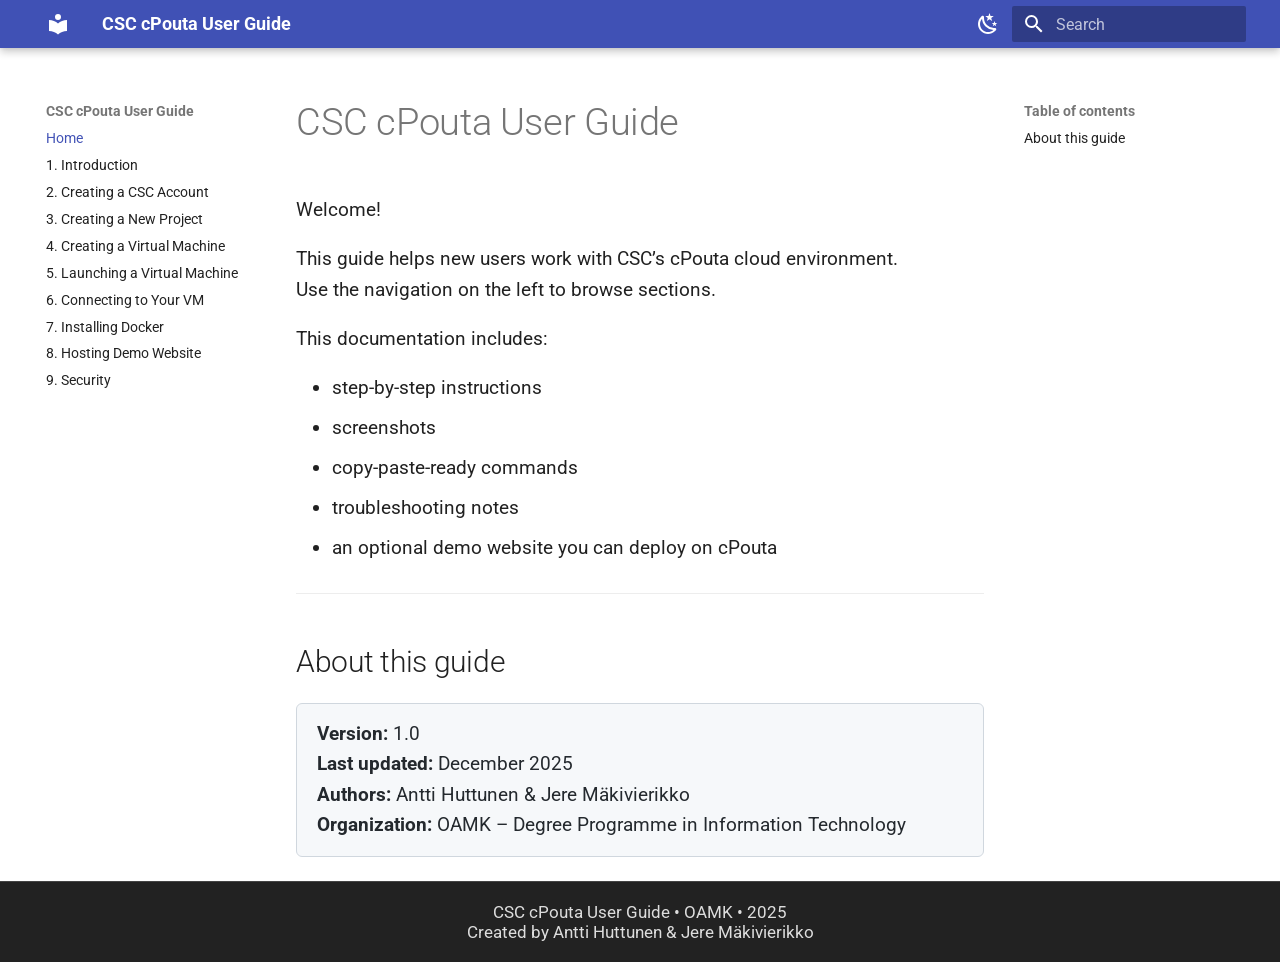
==== site/index.html @ 1b8be1b3 "Moving project to github." ====
<!doctype html>
<html lang="en" class="no-js">
  <head>
    
      <meta charset="utf-8">
      <meta name="viewport" content="width=device-width,initial-scale=1">
      
      
      
      
      
        <link rel="next" href="1-introduction/">
      
      
        
      
      
      <link rel="icon" href="assets/images/favicon.png">
      <meta name="generator" content="mkdocs-1.6.1, mkdocs-material-9.7.0">
    
    
      
        <title>CSC cPouta User Guide</title>
      
    
    
      <link rel="stylesheet" href="assets/stylesheets/main.618322db.min.css">
      
        
        <link rel="stylesheet" href="assets/stylesheets/palette.ab4e12ef.min.css">
      
      


    
    
      
    
    
      
        
        
        <link rel="preconnect" href="https://fonts.gstatic.com" crossorigin>
        <link rel="stylesheet" href="https://fonts.googleapis.com/css?family=Roboto:300,300i,400,400i,700,700i%7CRoboto+Mono:400,400i,700,700i&display=fallback">
        <style>:root{--md-text-font:"Roboto";--md-code-font:"Roboto Mono"}</style>
      
    
    
      <link rel="stylesheet" href="styles/extra.css">
    
    <script>__md_scope=new URL(".",location),__md_hash=e=>[...e].reduce(((e,_)=>(e<<5)-e+_.charCodeAt(0)),0),__md_get=(e,_=localStorage,t=__md_scope)=>JSON.parse(_.getItem(t.pathname+"."+e)),__md_set=(e,_,t=localStorage,a=__md_scope)=>{try{t.setItem(a.pathname+"."+e,JSON.stringify(_))}catch(e){}}</script>
    
      

    
    
  </head>
  
  
    
    
      
    
    
    
    
    <body dir="ltr" data-md-color-scheme="default" data-md-color-primary="indigo" data-md-color-accent="indigo">
  
    
    <input class="md-toggle" data-md-toggle="drawer" type="checkbox" id="__drawer" autocomplete="off">
    <input class="md-toggle" data-md-toggle="search" type="checkbox" id="__search" autocomplete="off">
    <label class="md-overlay" for="__drawer"></label>
    <div data-md-component="skip">
      
        
        <a href="#csc-cpouta-user-guide" class="md-skip">
          Skip to content
        </a>
      
    </div>
    <div data-md-component="announce">
      
    </div>
    
    
      

  

<header class="md-header md-header--shadow" data-md-component="header">
  <nav class="md-header__inner md-grid" aria-label="Header">
    <a href="." title="CSC cPouta User Guide" class="md-header__button md-logo" aria-label="CSC cPouta User Guide" data-md-component="logo">
      
  
  <svg xmlns="http://www.w3.org/2000/svg" viewBox="0 0 24 24"><path d="M12 8a3 3 0 0 0 3-3 3 3 0 0 0-3-3 3 3 0 0 0-3 3 3 3 0 0 0 3 3m0 3.54C9.64 9.35 6.5 8 3 8v11c3.5 0 6.64 1.35 9 3.54 2.36-2.19 5.5-3.54 9-3.54V8c-3.5 0-6.64 1.35-9 3.54"/></svg>

    </a>
    <label class="md-header__button md-icon" for="__drawer">
      
      <svg xmlns="http://www.w3.org/2000/svg" viewBox="0 0 24 24"><path d="M3 6h18v2H3zm0 5h18v2H3zm0 5h18v2H3z"/></svg>
    </label>
    <div class="md-header__title" data-md-component="header-title">
      <div class="md-header__ellipsis">
        <div class="md-header__topic">
          <span class="md-ellipsis">
            CSC cPouta User Guide
          </span>
        </div>
        <div class="md-header__topic" data-md-component="header-topic">
          <span class="md-ellipsis">
            
              Home
            
          </span>
        </div>
      </div>
    </div>
    
      
        <form class="md-header__option" data-md-component="palette">
  
    
    
    
    <input class="md-option" data-md-color-media="" data-md-color-scheme="default" data-md-color-primary="indigo" data-md-color-accent="indigo"  aria-label="Switch to dark mode"  type="radio" name="__palette" id="__palette_0">
    
      <label class="md-header__button md-icon" title="Switch to dark mode" for="__palette_1" hidden>
        <svg xmlns="http://www.w3.org/2000/svg" viewBox="0 0 24 24"><path d="m17.75 4.09-2.53 1.94.91 3.06-2.63-1.81-2.63 1.81.91-3.06-2.53-1.94L12.44 4l1.06-3 1.06 3zm3.5 6.91-1.64 1.25.59 1.98-1.7-1.17-1.7 1.17.59-1.98L15.75 11l2.06-.05L18.5 9l.69 1.95zm-2.28 4.95c.83-.08 1.72 1.1 1.19 1.85-.32.45-.66.87-1.08 1.27C15.17 23 8.84 23 4.94 19.07c-3.91-3.9-3.91-10.24 0-14.14.4-.4.82-.76 1.27-1.08.75-.53 1.93.36 1.85 1.19-.27 2.86.69 5.83 2.89 8.02a9.96 9.96 0 0 0 8.02 2.89m-1.64 2.02a12.08 12.08 0 0 1-7.8-3.47c-2.17-2.19-3.33-5-3.49-7.82-2.81 3.14-2.7 7.96.31 10.98 3.02 3.01 7.84 3.12 10.98.31"/></svg>
      </label>
    
  
    
    
    
    <input class="md-option" data-md-color-media="" data-md-color-scheme="slate" data-md-color-primary="indigo" data-md-color-accent="indigo"  aria-label="Switch to light mode"  type="radio" name="__palette" id="__palette_1">
    
      <label class="md-header__button md-icon" title="Switch to light mode" for="__palette_0" hidden>
        <svg xmlns="http://www.w3.org/2000/svg" viewBox="0 0 24 24"><path d="M12 7a5 5 0 0 1 5 5 5 5 0 0 1-5 5 5 5 0 0 1-5-5 5 5 0 0 1 5-5m0 2a3 3 0 0 0-3 3 3 3 0 0 0 3 3 3 3 0 0 0 3-3 3 3 0 0 0-3-3m0-7 2.39 3.42C13.65 5.15 12.84 5 12 5s-1.65.15-2.39.42zM3.34 7l4.16-.35A7.2 7.2 0 0 0 5.94 8.5c-.44.74-.69 1.5-.83 2.29zm.02 10 1.76-3.77a7.131 7.131 0 0 0 2.38 4.14zM20.65 7l-1.77 3.79a7.02 7.02 0 0 0-2.38-4.15zm-.01 10-4.14.36c.59-.51 1.12-1.14 1.54-1.86.42-.73.69-1.5.83-2.29zM12 22l-2.41-3.44c.74.27 1.55.44 2.41.44.82 0 1.63-.17 2.37-.44z"/></svg>
      </label>
    
  
</form>
      
    
    
      <script>var palette=__md_get("__palette");if(palette&&palette.color){if("(prefers-color-scheme)"===palette.color.media){var media=matchMedia("(prefers-color-scheme: light)"),input=document.querySelector(media.matches?"[data-md-color-media='(prefers-color-scheme: light)']":"[data-md-color-media='(prefers-color-scheme: dark)']");palette.color.media=input.getAttribute("data-md-color-media"),palette.color.scheme=input.getAttribute("data-md-color-scheme"),palette.color.primary=input.getAttribute("data-md-color-primary"),palette.color.accent=input.getAttribute("data-md-color-accent")}for(var[key,value]of Object.entries(palette.color))document.body.setAttribute("data-md-color-"+key,value)}</script>
    
    
    
      
      
        <label class="md-header__button md-icon" for="__search">
          
          <svg xmlns="http://www.w3.org/2000/svg" viewBox="0 0 24 24"><path d="M9.5 3A6.5 6.5 0 0 1 16 9.5c0 1.61-.59 3.09-1.56 4.23l.27.27h.79l5 5-1.5 1.5-5-5v-.79l-.27-.27A6.52 6.52 0 0 1 9.5 16 6.5 6.5 0 0 1 3 9.5 6.5 6.5 0 0 1 9.5 3m0 2C7 5 5 7 5 9.5S7 14 9.5 14 14 12 14 9.5 12 5 9.5 5"/></svg>
        </label>
        <div class="md-search" data-md-component="search" role="dialog">
  <label class="md-search__overlay" for="__search"></label>
  <div class="md-search__inner" role="search">
    <form class="md-search__form" name="search">
      <input type="text" class="md-search__input" name="query" aria-label="Search" placeholder="Search" autocapitalize="off" autocorrect="off" autocomplete="off" spellcheck="false" data-md-component="search-query" required>
      <label class="md-search__icon md-icon" for="__search">
        
        <svg xmlns="http://www.w3.org/2000/svg" viewBox="0 0 24 24"><path d="M9.5 3A6.5 6.5 0 0 1 16 9.5c0 1.61-.59 3.09-1.56 4.23l.27.27h.79l5 5-1.5 1.5-5-5v-.79l-.27-.27A6.52 6.52 0 0 1 9.5 16 6.5 6.5 0 0 1 3 9.5 6.5 6.5 0 0 1 9.5 3m0 2C7 5 5 7 5 9.5S7 14 9.5 14 14 12 14 9.5 12 5 9.5 5"/></svg>
        
        <svg xmlns="http://www.w3.org/2000/svg" viewBox="0 0 24 24"><path d="M20 11v2H8l5.5 5.5-1.42 1.42L4.16 12l7.92-7.92L13.5 5.5 8 11z"/></svg>
      </label>
      <nav class="md-search__options" aria-label="Search">
        
        <button type="reset" class="md-search__icon md-icon" title="Clear" aria-label="Clear" tabindex="-1">
          
          <svg xmlns="http://www.w3.org/2000/svg" viewBox="0 0 24 24"><path d="M19 6.41 17.59 5 12 10.59 6.41 5 5 6.41 10.59 12 5 17.59 6.41 19 12 13.41 17.59 19 19 17.59 13.41 12z"/></svg>
        </button>
      </nav>
      
        <div class="md-search__suggest" data-md-component="search-suggest"></div>
      
    </form>
    <div class="md-search__output">
      <div class="md-search__scrollwrap" tabindex="0" data-md-scrollfix>
        <div class="md-search-result" data-md-component="search-result">
          <div class="md-search-result__meta">
            Initializing search
          </div>
          <ol class="md-search-result__list" role="presentation"></ol>
        </div>
      </div>
    </div>
  </div>
</div>
      
    
    
  </nav>
  
</header>
    
    <div class="md-container" data-md-component="container">
      
      
        
          
        
      
      <main class="md-main" data-md-component="main">
        <div class="md-main__inner md-grid">
          
            
              
              <div class="md-sidebar md-sidebar--primary" data-md-component="sidebar" data-md-type="navigation" >
                <div class="md-sidebar__scrollwrap">
                  <div class="md-sidebar__inner">
                    



<nav class="md-nav md-nav--primary" aria-label="Navigation" data-md-level="0">
  <label class="md-nav__title" for="__drawer">
    <a href="." title="CSC cPouta User Guide" class="md-nav__button md-logo" aria-label="CSC cPouta User Guide" data-md-component="logo">
      
  
  <svg xmlns="http://www.w3.org/2000/svg" viewBox="0 0 24 24"><path d="M12 8a3 3 0 0 0 3-3 3 3 0 0 0-3-3 3 3 0 0 0-3 3 3 3 0 0 0 3 3m0 3.54C9.64 9.35 6.5 8 3 8v11c3.5 0 6.64 1.35 9 3.54 2.36-2.19 5.5-3.54 9-3.54V8c-3.5 0-6.64 1.35-9 3.54"/></svg>

    </a>
    CSC cPouta User Guide
  </label>
  
  <ul class="md-nav__list" data-md-scrollfix>
    
      
      
  
  
    
  
  
  
    <li class="md-nav__item md-nav__item--active">
      
      <input class="md-nav__toggle md-toggle" type="checkbox" id="__toc">
      
      
        
      
      
        <label class="md-nav__link md-nav__link--active" for="__toc">
          
  
  
  <span class="md-ellipsis">
    
  
    Home
  

    
  </span>
  
  

          <span class="md-nav__icon md-icon"></span>
        </label>
      
      <a href="." class="md-nav__link md-nav__link--active">
        
  
  
  <span class="md-ellipsis">
    
  
    Home
  

    
  </span>
  
  

      </a>
      
        

<nav class="md-nav md-nav--secondary" aria-label="Table of contents">
  
  
  
    
  
  
    <label class="md-nav__title" for="__toc">
      <span class="md-nav__icon md-icon"></span>
      Table of contents
    </label>
    <ul class="md-nav__list" data-md-component="toc" data-md-scrollfix>
      
        <li class="md-nav__item">
  <a href="#about-this-guide" class="md-nav__link">
    <span class="md-ellipsis">
      
        About this guide
      
    </span>
  </a>
  
</li>
      
    </ul>
  
</nav>
      
    </li>
  

    
      
      
  
  
  
  
    <li class="md-nav__item">
      <a href="1-introduction/" class="md-nav__link">
        
  
  
  <span class="md-ellipsis">
    
  
    1. Introduction
  

    
  </span>
  
  

      </a>
    </li>
  

    
      
      
  
  
  
  
    <li class="md-nav__item">
      <a href="2-account/" class="md-nav__link">
        
  
  
  <span class="md-ellipsis">
    
  
    2. Creating a CSC Account
  

    
  </span>
  
  

      </a>
    </li>
  

    
      
      
  
  
  
  
    <li class="md-nav__item">
      <a href="3-project/" class="md-nav__link">
        
  
  
  <span class="md-ellipsis">
    
  
    3. Creating a New Project
  

    
  </span>
  
  

      </a>
    </li>
  

    
      
      
  
  
  
  
    <li class="md-nav__item">
      <a href="4-vm/" class="md-nav__link">
        
  
  
  <span class="md-ellipsis">
    
  
    4. Creating a Virtual Machine
  

    
  </span>
  
  

      </a>
    </li>
  

    
      
      
  
  
  
  
    <li class="md-nav__item">
      <a href="5-launching/" class="md-nav__link">
        
  
  
  <span class="md-ellipsis">
    
  
    5. Launching a Virtual Machine
  

    
  </span>
  
  

      </a>
    </li>
  

    
      
      
  
  
  
  
    <li class="md-nav__item">
      <a href="6-connecting/" class="md-nav__link">
        
  
  
  <span class="md-ellipsis">
    
  
    6. Connecting to Your VM
  

    
  </span>
  
  

      </a>
    </li>
  

    
      
      
  
  
  
  
    <li class="md-nav__item">
      <a href="7-docker/" class="md-nav__link">
        
  
  
  <span class="md-ellipsis">
    
  
    7. Installing Docker
  

    
  </span>
  
  

      </a>
    </li>
  

    
      
      
  
  
  
  
    <li class="md-nav__item">
      <a href="8-demo/" class="md-nav__link">
        
  
  
  <span class="md-ellipsis">
    
  
    8. Hosting Demo Website
  

    
  </span>
  
  

      </a>
    </li>
  

    
      
      
  
  
  
  
    <li class="md-nav__item">
      <a href="9-security/" class="md-nav__link">
        
  
  
  <span class="md-ellipsis">
    
  
    9. Security
  

    
  </span>
  
  

      </a>
    </li>
  

    
  </ul>
</nav>
                  </div>
                </div>
              </div>
            
            
              
              <div class="md-sidebar md-sidebar--secondary" data-md-component="sidebar" data-md-type="toc" >
                <div class="md-sidebar__scrollwrap">
                  <div class="md-sidebar__inner">
                    

<nav class="md-nav md-nav--secondary" aria-label="Table of contents">
  
  
  
    
  
  
    <label class="md-nav__title" for="__toc">
      <span class="md-nav__icon md-icon"></span>
      Table of contents
    </label>
    <ul class="md-nav__list" data-md-component="toc" data-md-scrollfix>
      
        <li class="md-nav__item">
  <a href="#about-this-guide" class="md-nav__link">
    <span class="md-ellipsis">
      
        About this guide
      
    </span>
  </a>
  
</li>
      
    </ul>
  
</nav>
                  </div>
                </div>
              </div>
            
          
          
            <div class="md-content" data-md-component="content">
              
              <article class="md-content__inner md-typeset">
                
                  



<h1 id="csc-cpouta-user-guide">CSC cPouta User Guide<a class="headerlink" href="#csc-cpouta-user-guide" title="Permanent link">&para;</a></h1>
<p>Welcome!</p>
<p>This guide helps new users work with CSC’s cPouta cloud environment.<br />
Use the navigation on the left to browse sections.</p>
<p>This documentation includes:</p>
<ul>
<li>step-by-step instructions  </li>
<li>screenshots  </li>
<li>copy-paste-ready commands  </li>
<li>troubleshooting notes  </li>
<li>an optional demo website you can deploy on cPouta  </li>
</ul>
<hr />
<h2 id="about-this-guide">About this guide<a class="headerlink" href="#about-this-guide" title="Permanent link">&para;</a></h2>
<div class="note-box">
  <strong>Version:</strong> 1.0<br>
  <strong>Last updated:</strong> December 2025<br>
  <strong>Authors:</strong> Antti Huttunen &amp; Jere Mäkivierikko<br>
  <strong>Organization:</strong> OAMK – Degree Programme in Information Technology
</div>












                
              </article>
            </div>
          
          
<script>var target=document.getElementById(location.hash.slice(1));target&&target.name&&(target.checked=target.name.startsWith("__tabbed_"))</script>
        </div>
        
          <button type="button" class="md-top md-icon" data-md-component="top" hidden>
  
  <svg xmlns="http://www.w3.org/2000/svg" viewBox="0 0 24 24"><path d="M13 20h-2V8l-5.5 5.5-1.42-1.42L12 4.16l7.92 7.92-1.42 1.42L13 8z"/></svg>
  Back to top
</button>
        
      </main>
      
        <footer class="md-footer">
  <div class="custom-footer">
    CSC cPouta User Guide • OAMK • 2025<br>
    Created by Antti Huttunen &amp; Jere Mäkivierikko
  </div>
</footer>

<style>
.custom-footer {
    text-align: center;
    padding: 1rem;
    font-size: 0.85rem;

    /* Always-dark footer */
    background-color: #222;  /* dark background */
    color: #ddd;             /* light text */

    border-top: 1px solid #444;
}
</style>
      
    </div>
    <div class="md-dialog" data-md-component="dialog">
      <div class="md-dialog__inner md-typeset"></div>
    </div>
    
    
    
      
      
      <script id="__config" type="application/json">{"annotate": null, "base": ".", "features": ["navigation.indexes", "navigation.expand", "content.code.copy", "navigation.top", "search.suggest", "search.highlight"], "search": "assets/javascripts/workers/search.7a47a382.min.js", "tags": null, "translations": {"clipboard.copied": "Copied to clipboard", "clipboard.copy": "Copy to clipboard", "search.result.more.one": "1 more on this page", "search.result.more.other": "# more on this page", "search.result.none": "No matching documents", "search.result.one": "1 matching document", "search.result.other": "# matching documents", "search.result.placeholder": "Type to start searching", "search.result.term.missing": "Missing", "select.version": "Select version"}, "version": null}</script>
    
    
      <script src="assets/javascripts/bundle.e71a0d61.min.js"></script>
      
    
  </body>
</html>
---- site/assets/stylesheets/main.618322db.min.css ----
@charset "UTF-8";html{-webkit-text-size-adjust:none;-moz-text-size-adjust:none;text-size-adjust:none;box-sizing:border-box}*,:after,:before{box-sizing:inherit}@media (prefers-reduced-motion){*,:after,:before{transition:none!important}}body{margin:0}a,button,input,label{-webkit-tap-highlight-color:transparent}a{color:inherit;text-decoration:none}hr{border:0;box-sizing:initial;display:block;height:.05rem;overflow:visible;padding:0}small{font-size:80%}sub,sup{line-height:1em}img{border-style:none}table{border-collapse:initial;border-spacing:0}td,th{font-weight:400;vertical-align:top}button{background:#0000;border:0;font-family:inherit;font-size:inherit;margin:0;padding:0}input{border:0;outline:none}:root{--md-primary-fg-color:#4051b5;--md-primary-fg-color--light:#5d6cc0;--md-primary-fg-color--dark:#303fa1;--md-primary-bg-color:#fff;--md-primary-bg-color--light:#ffffffb3;--md-accent-fg-color:#526cfe;--md-accent-fg-color--transparent:#526cfe1a;--md-accent-bg-color:#fff;--md-accent-bg-color--light:#ffffffb3}[data-md-color-scheme=default]{color-scheme:light}[data-md-color-scheme=default] img[src$="#gh-dark-mode-only"],[data-md-color-scheme=default] img[src$="#only-dark"]{display:none}:root,[data-md-color-scheme=default]{--md-hue:225deg;--md-default-fg-color:#000000de;--md-default-fg-color--light:#0000008a;--md-default-fg-color--lighter:#00000052;--md-default-fg-color--lightest:#00000012;--md-default-bg-color:#fff;--md-default-bg-color--light:#ffffffb3;--md-default-bg-color--lighter:#ffffff4d;--md-default-bg-color--lightest:#ffffff1f;--md-code-fg-color:#36464e;--md-code-bg-color:#f5f5f5;--md-code-bg-color--light:#f5f5f5b3;--md-code-bg-color--lighter:#f5f5f54d;--md-code-hl-color:#4287ff;--md-code-hl-color--light:#4287ff1a;--md-code-hl-number-color:#d52a2a;--md-code-hl-special-color:#db1457;--md-code-hl-function-color:#a846b9;--md-code-hl-constant-color:#6e59d9;--md-code-hl-keyword-color:#3f6ec6;--md-code-hl-string-color:#1c7d4d;--md-code-hl-name-color:var(--md-code-fg-color);--md-code-hl-operator-color:var(--md-default-fg-color--light);--md-code-hl-punctuation-color:var(--md-default-fg-color--light);--md-code-hl-comment-color:var(--md-default-fg-color--light);--md-code-hl-generic-color:var(--md-default-fg-color--light);--md-code-hl-variable-color:var(--md-default-fg-color--light);--md-typeset-color:var(--md-default-fg-color);--md-typeset-a-color:var(--md-primary-fg-color);--md-typeset-del-color:#f5503d26;--md-typeset-ins-color:#0bd57026;--md-typeset-kbd-color:#fafafa;--md-typeset-kbd-accent-color:#fff;--md-typeset-kbd-border-color:#b8b8b8;--md-typeset-mark-color:#ffff0080;--md-typeset-table-color:#0000001f;--md-typeset-table-color--light:rgba(0,0,0,.035);--md-admonition-fg-color:var(--md-default-fg-color);--md-admonition-bg-color:var(--md-default-bg-color);--md-warning-fg-color:#000000de;--md-warning-bg-color:#ff9;--md-footer-fg-color:#fff;--md-footer-fg-color--light:#ffffffb3;--md-footer-fg-color--lighter:#ffffff73;--md-footer-bg-color:#000000de;--md-footer-bg-color--dark:#00000052;--md-shadow-z1:0 0.2rem 0.5rem #0000000d,0 0 0.05rem #0000001a;--md-shadow-z2:0 0.2rem 0.5rem #0000001a,0 0 0.05rem #00000040;--md-shadow-z3:0 0.2rem 0.5rem #0003,0 0 0.05rem #00000059}.md-icon svg{fill:currentcolor;display:block;height:1.2rem;width:1.2rem}body{-webkit-font-smoothing:antialiased;-moz-osx-font-smoothing:grayscale;--md-text-font-family:var(--md-text-font,_),-apple-system,BlinkMacSystemFont,Helvetica,Arial,sans-serif;--md-code-font-family:var(--md-code-font,_),SFMono-Regular,Consolas,Menlo,monospace}aside,body,input{font-feature-settings:"kern","liga";color:var(--md-typeset-color);font-family:var(--md-text-font-family)}code,kbd,pre{font-feature-settings:"kern";font-family:var(--md-code-font-family)}:root{--md-typeset-table-sort-icon:url('data:image/svg+xml;charset=utf-8,<svg xmlns="http://www.w3.org/2000/svg" viewBox="0 0 24 24"><path d="m18 21-4-4h3V7h-3l4-4 4 4h-3v10h3M2 19v-2h10v2M2 13v-2h7v2M2 7V5h4v2z"/></svg>');--md-typeset-table-sort-icon--asc:url('data:image/svg+xml;charset=utf-8,<svg xmlns="http://www.w3.org/2000/svg" viewBox="0 0 24 24"><path d="M19 17h3l-4 4-4-4h3V3h2M2 17h10v2H2M6 5v2H2V5m0 6h7v2H2z"/></svg>');--md-typeset-table-sort-icon--desc:url('data:image/svg+xml;charset=utf-8,<svg xmlns="http://www.w3.org/2000/svg" viewBox="0 0 24 24"><path d="M19 7h3l-4-4-4 4h3v14h2M2 17h10v2H2M6 5v2H2V5m0 6h7v2H2z"/></svg>')}.md-typeset{-webkit-print-color-adjust:exact;color-adjust:exact;font-size:.8rem;line-height:1.6;overflow-wrap:break-word}@media print{.md-typeset{font-size:.68rem}}.md-typeset blockquote,.md-typeset dl,.md-typeset figure,.md-typeset ol,.md-typeset pre,.md-typeset ul{margin-bottom:1em;margin-top:1em}.md-typeset h1{color:var(--md-default-fg-color--light);font-size:2em;line-height:1.3;margin:0 0 1.25em}.md-typeset h1,.md-typeset h2{font-weight:300;letter-spacing:-.01em}.md-typeset h2{font-size:1.5625em;line-height:1.4;margin:1.6em 0 .64em}.md-typeset h3{font-size:1.25em;font-weight:400;letter-spacing:-.01em;line-height:1.5;margin:1.6em 0 .8em}.md-typeset h2+h3{margin-top:.8em}.md-typeset h4{font-weight:700;letter-spacing:-.01em;margin:1em 0}.md-typeset h5,.md-typeset h6{color:var(--md-default-fg-color--light);font-size:.8em;font-weight:700;letter-spacing:-.01em;margin:1.25em 0}.md-typeset h5{text-transform:uppercase}.md-typeset h5 code{text-transform:none}.md-typeset hr{border-bottom:.05rem solid var(--md-default-fg-color--lightest);display:flow-root;margin:1.5em 0}.md-typeset a{color:var(--md-typeset-a-color);word-break:break-word}.md-typeset a,.md-typeset a:before{transition:color 125ms}.md-typeset a:focus,.md-typeset a:hover{color:var(--md-accent-fg-color)}.md-typeset a:focus code,.md-typeset a:hover code{background-color:var(--md-accent-fg-color--transparent);color:var(--md-accent-fg-color)}.md-typeset a code{color:var(--md-typeset-a-color)}.md-typeset a.focus-visible{outline-color:var(--md-accent-fg-color);outline-offset:.2rem}.md-typeset code,.md-typeset kbd,.md-typeset pre{color:var(--md-code-fg-color);direction:ltr;font-variant-ligatures:none;transition:background-color 125ms}@media print{.md-typeset code,.md-typeset kbd,.md-typeset pre{white-space:pre-wrap}}.md-typeset code{background-color:var(--md-code-bg-color);border-radius:.1rem;-webkit-box-decoration-break:clone;box-decoration-break:clone;font-size:.85em;padding:0 .2941176471em;transition:color 125ms,background-color 125ms;word-break:break-word}.md-typeset code:not(.focus-visible){-webkit-tap-highlight-color:transparent;outline:none}.md-typeset pre{display:flow-root;line-height:1.4;position:relative}.md-typeset pre>code{-webkit-box-decoration-break:slice;box-decoration-break:slice;box-shadow:none;display:block;margin:0;outline-color:var(--md-accent-fg-color);overflow:auto;padding:.7720588235em 1.1764705882em;scrollbar-color:var(--md-default-fg-color--lighter) #0000;scrollbar-width:thin;touch-action:auto;word-break:normal}.md-typeset pre>code:hover{scrollbar-color:var(--md-accent-fg-color) #0000}.md-typeset pre>code::-webkit-scrollbar{height:.2rem;width:.2rem}.md-typeset pre>code::-webkit-scrollbar-thumb{background-color:var(--md-default-fg-color--lighter)}.md-typeset pre>code::-webkit-scrollbar-thumb:hover{background-color:var(--md-accent-fg-color)}.md-typeset kbd{background-color:var(--md-typeset-kbd-color);border-radius:.1rem;box-shadow:0 .1rem 0 .05rem var(--md-typeset-kbd-border-color),0 .1rem 0 var(--md-typeset-kbd-border-color),0 -.1rem .2rem var(--md-typeset-kbd-accent-color) inset;color:var(--md-default-fg-color);display:inline-block;font-size:.75em;padding:0 .6666666667em;vertical-align:text-top;word-break:break-word}.md-typeset mark{background-color:var(--md-typeset-mark-color);-webkit-box-decoration-break:clone;box-decoration-break:clone;color:inherit;word-break:break-word}.md-typeset abbr{cursor:help;text-decoration:none}.md-typeset [data-preview],.md-typeset abbr{border-bottom:.05rem dotted var(--md-default-fg-color--light)}.md-typeset small{opacity:.75}[dir=ltr] .md-typeset sub,[dir=ltr] .md-typeset sup{margin-left:.078125em}[dir=rtl] .md-typeset sub,[dir=rtl] .md-typeset sup{margin-right:.078125em}[dir=ltr] .md-typeset blockquote{padding-left:.6rem}[dir=rtl] .md-typeset blockquote{padding-right:.6rem}[dir=ltr] .md-typeset blockquote{border-left:.2rem solid var(--md-default-fg-color--lighter)}[dir=rtl] .md-typeset blockquote{border-right:.2rem solid var(--md-default-fg-color--lighter)}.md-typeset blockquote{color:var(--md-default-fg-color--light);margin-left:0;margin-right:0}.md-typeset ul{list-style-type:disc}.md-typeset ul[type]{list-style-type:revert-layer}[dir=ltr] .md-typeset ol,[dir=ltr] .md-typeset ul{margin-left:.625em}[dir=rtl] .md-typeset ol,[dir=rtl] .md-typeset ul{margin-right:.625em}.md-typeset ol,.md-typeset ul{padding:0}.md-typeset ol:not([hidden]),.md-typeset ul:not([hidden]){display:flow-root}.md-typeset ol ol,.md-typeset ul ol{list-style-type:lower-alpha}.md-typeset ol ol ol,.md-typeset ul ol ol{list-style-type:lower-roman}.md-typeset ol ol ol ol,.md-typeset ul ol ol ol{list-style-type:upper-alpha}.md-typeset ol ol ol ol ol,.md-typeset ul ol ol ol ol{list-style-type:upper-roman}.md-typeset ol[type],.md-typeset ul[type]{list-style-type:revert-layer}[dir=ltr] .md-typeset ol li,[dir=ltr] .md-typeset ul li{margin-left:1.25em}[dir=rtl] .md-typeset ol li,[dir=rtl] .md-typeset ul li{margin-right:1.25em}.md-typeset ol li,.md-typeset ul li{margin-bottom:.5em}.md-typeset ol li blockquote,.md-typeset ol li p,.md-typeset ul li blockquote,.md-typeset ul li p{margin:.5em 0}.md-typeset ol li:last-child,.md-typeset ul li:last-child{margin-bottom:0}[dir=ltr] .md-typeset ol li ol,[dir=ltr] .md-typeset ol li ul,[dir=ltr] .md-typeset ul li ol,[dir=ltr] .md-typeset ul li ul{margin-left:.625em}[dir=rtl] .md-typeset ol li ol,[dir=rtl] .md-typeset ol li ul,[dir=rtl] .md-typeset ul li ol,[dir=rtl] .md-typeset ul li ul{margin-right:.625em}.md-typeset ol li ol,.md-typeset ol li ul,.md-typeset ul li ol,.md-typeset ul li ul{margin-bottom:.5em;margin-top:.5em}[dir=ltr] .md-typeset dd{margin-left:1.875em}[dir=rtl] .md-typeset dd{margin-right:1.875em}.md-typeset dd{margin-bottom:1.5em;margin-top:1em}.md-typeset img,.md-typeset svg,.md-typeset video{height:auto;max-width:100%}.md-typeset img[align=left]{margin:1em 1em 1em 0}.md-typeset img[align=right]{margin:1em 0 1em 1em}.md-typeset img[align]:only-child{margin-top:0}.md-typeset figure{display:flow-root;margin:1em auto;max-width:100%;text-align:center;width:fit-content}.md-typeset figure img{display:block;margin:0 auto}.md-typeset figcaption{font-style:italic;margin:1em auto;max-width:24rem}.md-typeset iframe{max-width:100%}.md-typeset table:not([class]){background-color:var(--md-default-bg-color);border:.05rem solid var(--md-typeset-table-color);border-radius:.1rem;display:inline-block;font-size:.64rem;max-width:100%;overflow:auto;touch-action:auto}@media print{.md-typeset table:not([class]){display:table}}.md-typeset table:not([class])+*{margin-top:1.5em}.md-typeset table:not([class]) td>:first-child,.md-typeset table:not([class]) th>:first-child{margin-top:0}.md-typeset table:not([class]) td>:last-child,.md-typeset table:not([class]) th>:last-child{margin-bottom:0}.md-typeset table:not([class]) td:not([align]),.md-typeset table:not([class]) th:not([align]){text-align:left}[dir=rtl] .md-typeset table:not([class]) td:not([align]),[dir=rtl] .md-typeset table:not([class]) th:not([align]){text-align:right}.md-typeset table:not([class]) th{font-weight:700;min-width:5rem;padding:.9375em 1.25em;vertical-align:top}.md-typeset table:not([class]) td{border-top:.05rem solid var(--md-typeset-table-color);padding:.9375em 1.25em;vertical-align:top}.md-typeset table:not([class]) tbody tr{transition:background-color 125ms}.md-typeset table:not([class]) tbody tr:hover{background-color:var(--md-typeset-table-color--light);box-shadow:0 .05rem 0 var(--md-default-bg-color) inset}.md-typeset table:not([class]) a{word-break:normal}.md-typeset table th[role=columnheader]{cursor:pointer}[dir=ltr] .md-typeset table th[role=columnheader]:after{margin-left:.5em}[dir=rtl] .md-typeset table th[role=columnheader]:after{margin-right:.5em}.md-typeset table th[role=columnheader]:after{content:"";display:inline-block;height:1.2em;-webkit-mask-image:var(--md-typeset-table-sort-icon);mask-image:var(--md-typeset-table-sort-icon);-webkit-mask-repeat:no-repeat;mask-repeat:no-repeat;-webkit-mask-size:contain;mask-size:contain;transition:background-color 125ms;vertical-align:text-bottom;width:1.2em}.md-typeset table th[role=columnheader]:hover:after{background-color:var(--md-default-fg-color--lighter)}.md-typeset table th[role=columnheader][aria-sort=ascending]:after{background-color:var(--md-default-fg-color--light);-webkit-mask-image:var(--md-typeset-table-sort-icon--asc);mask-image:var(--md-typeset-table-sort-icon--asc)}.md-typeset table th[role=columnheader][aria-sort=descending]:after{background-color:var(--md-default-fg-color--light);-webkit-mask-image:var(--md-typeset-table-sort-icon--desc);mask-image:var(--md-typeset-table-sort-icon--desc)}.md-typeset__scrollwrap{margin:1em -.8rem;overflow-x:auto;touch-action:auto}.md-typeset__table{display:inline-block;margin-bottom:.5em;padding:0 .8rem}@media print{.md-typeset__table{display:block}}html .md-typeset__table table{display:table;margin:0;overflow:hidden;width:100%}@media screen and (max-width:44.984375em){.md-content__inner>pre{margin:1em -.8rem}.md-content__inner>pre code{border-radius:0}}.md-typeset .md-author{border-radius:100%;display:block;flex-shrink:0;height:1.6rem;overflow:hidden;position:relative;transition:color 125ms,transform 125ms;width:1.6rem}.md-typeset .md-author img{display:block}.md-typeset .md-author--more{background:var(--md-default-fg-color--lightest);color:var(--md-default-fg-color--lighter);font-size:.6rem;font-weight:700;line-height:1.6rem;text-align:center}.md-typeset .md-author--long{height:2.4rem;width:2.4rem}.md-typeset a.md-author{transform:scale(1)}.md-typeset a.md-author img{border-radius:100%;filter:grayscale(100%) opacity(75%);transition:filter 125ms}.md-typeset a.md-author:focus,.md-typeset a.md-author:hover{transform:scale(1.1);z-index:1}.md-typeset a.md-author:focus img,.md-typeset a.md-author:hover img{filter:grayscale(0)}.md-banner{background-color:var(--md-footer-bg-color);color:var(--md-footer-fg-color);overflow:auto}@media print{.md-banner{display:none}}.md-banner--warning{background-color:var(--md-warning-bg-color);color:var(--md-warning-fg-color)}.md-banner__inner{font-size:.7rem;margin:.6rem auto;padding:0 .8rem}[dir=ltr] .md-banner__button{float:right}[dir=rtl] .md-banner__button{float:left}.md-banner__button{color:inherit;cursor:pointer;transition:opacity .25s}.no-js .md-banner__button{display:none}.md-banner__button:hover{opacity:.7}html{font-size:125%;height:100%;overflow-x:hidden}@media screen and (min-width:100em){html{font-size:137.5%}}@media screen and (min-width:125em){html{font-size:150%}}body{background-color:var(--md-default-bg-color);display:flex;flex-direction:column;font-size:.5rem;min-height:100%;position:relative;width:100%}@media print{body{display:block}}@media screen and (max-width:59.984375em){body[data-md-scrolllock]{position:fixed}}.md-grid{margin-left:auto;margin-right:auto;max-width:61rem}.md-container{display:flex;flex-direction:column;flex-grow:1}@media print{.md-container{display:block}}.md-main{flex-grow:1}.md-main__inner{display:flex;height:100%;margin-top:1.5rem}.md-ellipsis{overflow:hidden;text-overflow:ellipsis}.md-toggle{display:none}.md-option{height:0;opacity:0;position:absolute;width:0}.md-option:checked+label:not([hidden]){display:block}.md-option.focus-visible+label{outline-color:var(--md-accent-fg-color);outline-style:auto}.md-skip{background-color:var(--md-default-fg-color);border-radius:.1rem;color:var(--md-default-bg-color);font-size:.64rem;margin:.5rem;opacity:0;outline-color:var(--md-accent-fg-color);padding:.3rem .5rem;position:fixed;transform:translateY(.4rem);z-index:-1}.md-skip:focus{opacity:1;transform:translateY(0);transition:transform .25s cubic-bezier(.4,0,.2,1),opacity 175ms 75ms;z-index:10}@page{margin:25mm}:root{--md-clipboard-icon:url('data:image/svg+xml;charset=utf-8,<svg xmlns="http://www.w3.org/2000/svg" viewBox="0 0 24 24"><path d="M19 21H8V7h11m0-2H8a2 2 0 0 0-2 2v14a2 2 0 0 0 2 2h11a2 2 0 0 0 2-2V7a2 2 0 0 0-2-2m-3-4H4a2 2 0 0 0-2 2v14h2V3h12z"/></svg>')}.md-clipboard{border-radius:.1rem;color:var(--md-default-fg-color--lightest);cursor:pointer;height:1.5em;outline-color:var(--md-accent-fg-color);outline-offset:.1rem;transition:color .25s;width:1.5em;z-index:1}@media print{.md-clipboard{display:none}}.md-clipboard:not(.focus-visible){-webkit-tap-highlight-color:transparent;outline:none}:hover>.md-clipboard{color:var(--md-default-fg-color--light)}.md-clipboard:focus,.md-clipboard:hover{color:var(--md-accent-fg-color)}.md-clipboard:after{background-color:currentcolor;content:"";display:block;height:1.125em;margin:0 auto;-webkit-mask-image:var(--md-clipboard-icon);mask-image:var(--md-clipboard-icon);-webkit-mask-position:center;mask-position:center;-webkit-mask-repeat:no-repeat;mask-repeat:no-repeat;-webkit-mask-size:contain;mask-size:contain;width:1.125em}.md-clipboard--inline{cursor:pointer}.md-clipboard--inline code{transition:color .25s,background-color .25s}.md-clipboard--inline:focus code,.md-clipboard--inline:hover code{background-color:var(--md-accent-fg-color--transparent);color:var(--md-accent-fg-color)}:root{--md-code-select-icon:url('data:image/svg+xml;charset=utf-8,<svg xmlns="http://www.w3.org/2000/svg" viewBox="0 0 24 24"><path d="M19 19h-4v2h4c1.1 0 2-.9 2-2v-4h-2m0-12h-4v2h4v4h2V5c0-1.1-.9-2-2-2M5 5h4V3H5c-1.1 0-2 .9-2 2v4h2m0 6H3v4c0 1.1.9 2 2 2h4v-2H5zm2-4h2v2H7zm4 0h2v2h-2zm4 0h2v2h-2zM7 7h2v2H7zm4 0h2v2h-2zm4 0h2v2h-2zm-8 8h2v2H7zm4 0h2v2h-2zm4 0h2v2h-2z"/></svg>');--md-code-copy-icon:url('data:image/svg+xml;charset=utf-8,<svg xmlns="http://www.w3.org/2000/svg" viewBox="0 0 24 24"><path d="M19 21H8V7h11m0-2H8a2 2 0 0 0-2 2v14a2 2 0 0 0 2 2h11a2 2 0 0 0 2-2V7a2 2 0 0 0-2-2m-3-4H4a2 2 0 0 0-2 2v14h2V3h12z"/></svg>')}.md-typeset .md-code__content{display:grid}.md-code__nav{background-color:var(--md-code-bg-color--lighter);border-radius:.1rem;display:flex;gap:.2rem;padding:.2rem;position:absolute;right:.25em;top:.25em;transition:background-color .25s;z-index:1}:hover>.md-code__nav{background-color:var(--md-code-bg-color--light)}.md-code__button{color:var(--md-default-fg-color--lightest);cursor:pointer;display:block;height:1.5em;outline-color:var(--md-accent-fg-color);outline-offset:.1rem;transition:color .25s;width:1.5em}:hover>*>.md-code__button{color:var(--md-default-fg-color--light)}.md-code__button.focus-visible,.md-code__button:hover{color:var(--md-accent-fg-color)}.md-code__button--active{color:var(--md-default-fg-color)!important}.md-code__button:after{background-color:currentcolor;content:"";display:block;height:1.125em;margin:0 auto;-webkit-mask-position:center;mask-position:center;-webkit-mask-repeat:no-repeat;mask-repeat:no-repeat;-webkit-mask-size:contain;mask-size:contain;width:1.125em}.md-code__button[data-md-type=select]:after{-webkit-mask-image:var(--md-code-select-icon);mask-image:var(--md-code-select-icon)}.md-code__button[data-md-type=copy]:after{-webkit-mask-image:var(--md-code-copy-icon);mask-image:var(--md-code-copy-icon)}@keyframes consent{0%{opacity:0;transform:translateY(100%)}to{opacity:1;transform:translateY(0)}}@keyframes overlay{0%{opacity:0}to{opacity:1}}.md-consent__overlay{animation:overlay .25s both;-webkit-backdrop-filter:blur(.1rem);backdrop-filter:blur(.1rem);background-color:#0000008a;height:100%;opacity:1;position:fixed;top:0;width:100%;z-index:5}.md-consent__inner{animation:consent .5s cubic-bezier(.1,.7,.1,1) both;background-color:var(--md-default-bg-color);border:0;border-radius:.1rem;bottom:0;box-shadow:0 0 .2rem #0000001a,0 .2rem .4rem #0003;max-height:100%;overflow:auto;padding:0;position:fixed;width:100%;z-index:5}.md-consent__form{padding:.8rem}.md-consent__settings{display:none;margin:1em 0}input:checked+.md-consent__settings{display:block}.md-consent__controls{margin-bottom:.8rem}.md-typeset .md-consent__controls .md-button{display:inline}@media screen and (max-width:44.984375em){.md-typeset .md-consent__controls .md-button{display:block;margin-top:.4rem;text-align:center;width:100%}}.md-consent label{cursor:pointer}.md-content{flex-grow:1;min-width:0}.md-content__inner{margin:0 .8rem 1.2rem;padding-top:.6rem}@media screen and (min-width:76.25em){[dir=ltr] .md-sidebar--primary:not([hidden])~.md-content>.md-content__inner{margin-left:1.2rem}[dir=ltr] .md-sidebar--secondary:not([hidden])~.md-content>.md-content__inner,[dir=rtl] .md-sidebar--primary:not([hidden])~.md-content>.md-content__inner{margin-right:1.2rem}[dir=rtl] .md-sidebar--secondary:not([hidden])~.md-content>.md-content__inner{margin-left:1.2rem}}.md-content__inner:before{content:"";display:block;height:.4rem}.md-content__inner>:last-child{margin-bottom:0}[dir=ltr] .md-content__button{float:right}[dir=rtl] .md-content__button{float:left}[dir=ltr] .md-content__button{margin-left:.4rem}[dir=rtl] .md-content__button{margin-right:.4rem}.md-content__button{margin:.4rem 0;padding:0}@media print{.md-content__button{display:none}}.md-typeset .md-content__button{color:var(--md-default-fg-color--lighter)}.md-content__button svg{display:inline;vertical-align:top}[dir=rtl] .md-content__button svg{transform:scaleX(-1)}[dir=ltr] .md-dialog{right:.8rem}[dir=rtl] .md-dialog{left:.8rem}.md-dialog{background-color:var(--md-default-fg-color);border-radius:.1rem;bottom:.8rem;box-shadow:var(--md-shadow-z3);min-width:11.1rem;opacity:0;padding:.4rem .6rem;pointer-events:none;position:fixed;transform:translateY(100%);transition:transform 0ms .4s,opacity .4s;z-index:4}@media print{.md-dialog{display:none}}.md-dialog--active{opacity:1;pointer-events:auto;transform:translateY(0);transition:transform .4s cubic-bezier(.075,.85,.175,1),opacity .4s}.md-dialog__inner{color:var(--md-default-bg-color);font-size:.7rem}.md-feedback{margin:2em 0 1em;text-align:center}.md-feedback fieldset{border:none;margin:0;padding:0}.md-feedback__title{font-weight:700;margin:1em auto}.md-feedback__inner{position:relative}.md-feedback__list{display:flex;flex-wrap:wrap;place-content:baseline center;position:relative}.md-feedback__list:hover .md-icon:not(:disabled){color:var(--md-default-fg-color--lighter)}:disabled .md-feedback__list{min-height:1.8rem}.md-feedback__icon{color:var(--md-default-fg-color--light);cursor:pointer;flex-shrink:0;margin:0 .1rem;transition:color 125ms}.md-feedback__icon:not(:disabled).md-icon:hover{color:var(--md-accent-fg-color)}.md-feedback__icon:disabled{color:var(--md-default-fg-color--lightest);pointer-events:none}.md-feedback__note{opacity:0;position:relative;transform:translateY(.4rem);transition:transform .4s cubic-bezier(.1,.7,.1,1),opacity .15s}.md-feedback__note>*{margin:0 auto;max-width:16rem}:disabled .md-feedback__note{opacity:1;transform:translateY(0)}@media print{.md-feedback{display:none}}.md-footer{background-color:var(--md-footer-bg-color);color:var(--md-footer-fg-color)}@media print{.md-footer{display:none}}.md-footer__inner{justify-content:space-between;overflow:auto;padding:.2rem}.md-footer__inner:not([hidden]){display:flex}.md-footer__link{align-items:end;display:flex;flex-grow:0.01;margin-bottom:.4rem;margin-top:1rem;max-width:100%;outline-color:var(--md-accent-fg-color);overflow:hidden;transition:opacity .25s}.md-footer__link:focus,.md-footer__link:hover{opacity:.7}[dir=rtl] .md-footer__link svg{transform:scaleX(-1)}@media screen and (max-width:44.984375em){.md-footer__link--prev{flex-shrink:0}.md-footer__link--prev .md-footer__title{display:none}}[dir=ltr] .md-footer__link--next{margin-left:auto}[dir=rtl] .md-footer__link--next{margin-right:auto}.md-footer__link--next{text-align:right}[dir=rtl] .md-footer__link--next{text-align:left}.md-footer__title{flex-grow:1;font-size:.9rem;margin-bottom:.7rem;max-width:calc(100% - 2.4rem);padding:0 1rem;white-space:nowrap}.md-footer__button{margin:.2rem;padding:.4rem}.md-footer__direction{font-size:.64rem;opacity:.7}.md-footer-meta{background-color:var(--md-footer-bg-color--dark)}.md-footer-meta__inner{display:flex;flex-wrap:wrap;justify-content:space-between;padding:.2rem}html .md-footer-meta.md-typeset a{color:var(--md-footer-fg-color--light)}html .md-footer-meta.md-typeset a:focus,html .md-footer-meta.md-typeset a:hover{color:var(--md-footer-fg-color)}.md-copyright{color:var(--md-footer-fg-color--lighter);font-size:.64rem;margin:auto .6rem;padding:.4rem 0;width:100%}@media screen and (min-width:45em){.md-copyright{width:auto}}.md-copyright__highlight{color:var(--md-footer-fg-color--light)}.md-social{display:inline-flex;gap:.2rem;margin:0 .4rem;padding:.2rem 0 .6rem}@media screen and (min-width:45em){.md-social{padding:.6rem 0}}.md-social__link{display:inline-block;height:1.6rem;text-align:center;width:1.6rem}.md-social__link:before{line-height:1.9}.md-social__link svg{fill:currentcolor;max-height:.8rem;vertical-align:-25%}.md-typeset .md-button{border:.1rem solid;border-radius:.1rem;color:var(--md-primary-fg-color);cursor:pointer;display:inline-block;font-weight:700;padding:.625em 2em;transition:color 125ms,background-color 125ms,border-color 125ms}.md-typeset .md-button--primary{background-color:var(--md-primary-fg-color);border-color:var(--md-primary-fg-color);color:var(--md-primary-bg-color)}.md-typeset .md-button:focus,.md-typeset .md-button:hover{background-color:var(--md-accent-fg-color);border-color:var(--md-accent-fg-color);color:var(--md-accent-bg-color)}[dir=ltr] .md-typeset .md-input{border-top-left-radius:.1rem}[dir=ltr] .md-typeset .md-input,[dir=rtl] .md-typeset .md-input{border-top-right-radius:.1rem}[dir=rtl] .md-typeset .md-input{border-top-left-radius:.1rem}.md-typeset .md-input{border-bottom:.1rem solid var(--md-default-fg-color--lighter);box-shadow:var(--md-shadow-z1);font-size:.8rem;height:1.8rem;padding:0 .6rem;transition:border .25s,box-shadow .25s}.md-typeset .md-input:focus,.md-typeset .md-input:hover{border-bottom-color:var(--md-accent-fg-color);box-shadow:var(--md-shadow-z2)}.md-typeset .md-input--stretch{width:100%}.md-header{background-color:var(--md-primary-fg-color);box-shadow:0 0 .2rem #0000,0 .2rem .4rem #0000;color:var(--md-primary-bg-color);display:block;left:0;position:sticky;right:0;top:0;z-index:4}@media print{.md-header{display:none}}.md-header[hidden]{transform:translateY(-100%);transition:transform .25s cubic-bezier(.8,0,.6,1),box-shadow .25s}.md-header--shadow{box-shadow:0 0 .2rem #0000001a,0 .2rem .4rem #0003;transition:transform .25s cubic-bezier(.1,.7,.1,1),box-shadow .25s}.md-header__inner{align-items:center;display:flex;padding:0 .2rem}.md-header__button{color:currentcolor;cursor:pointer;margin:.2rem;outline-color:var(--md-accent-fg-color);padding:.4rem;position:relative;transition:opacity .25s;vertical-align:middle;z-index:1}.md-header__button:hover{opacity:.7}.md-header__button:not([hidden]){display:inline-block}.md-header__button:not(.focus-visible){-webkit-tap-highlight-color:transparent;outline:none}.md-header__button.md-logo{margin:.2rem;padding:.4rem}@media screen and (max-width:76.234375em){.md-header__button.md-logo{display:none}}.md-header__button.md-logo img,.md-header__button.md-logo svg{fill:currentcolor;display:block;height:1.2rem;width:auto}@media screen and (min-width:60em){.md-header__button[for=__search]{display:none}}.no-js .md-header__button[for=__search]{display:none}[dir=rtl] .md-header__button[for=__search] svg{transform:scaleX(-1)}@media screen and (min-width:76.25em){.md-header__button[for=__drawer]{display:none}}.md-header__topic{display:flex;max-width:100%;position:absolute;transition:transform .4s cubic-bezier(.1,.7,.1,1),opacity .15s;white-space:nowrap}.md-header__topic+.md-header__topic{opacity:0;pointer-events:none;transform:translateX(1.25rem);transition:transform .4s cubic-bezier(1,.7,.1,.1),opacity .15s;z-index:-1}[dir=rtl] .md-header__topic+.md-header__topic{transform:translateX(-1.25rem)}.md-header__topic:first-child{font-weight:700}[dir=ltr] .md-header__title{margin-left:1rem;margin-right:.4rem}[dir=rtl] .md-header__title{margin-left:.4rem;margin-right:1rem}.md-header__title{flex-grow:1;font-size:.9rem;height:2.4rem;line-height:2.4rem}.md-header__title--active .md-header__topic{opacity:0;pointer-events:none;transform:translateX(-1.25rem);transition:transform .4s cubic-bezier(1,.7,.1,.1),opacity .15s;z-index:-1}[dir=rtl] .md-header__title--active .md-header__topic{transform:translateX(1.25rem)}.md-header__title--active .md-header__topic+.md-header__topic{opacity:1;pointer-events:auto;transform:translateX(0);transition:transform .4s cubic-bezier(.1,.7,.1,1),opacity .15s;z-index:0}.md-header__title>.md-header__ellipsis{height:100%;position:relative;width:100%}.md-header__option{display:flex;flex-shrink:0;max-width:100%;transition:max-width 0ms .25s,opacity .25s .25s;white-space:nowrap}[data-md-toggle=search]:checked~.md-header .md-header__option{max-width:0;opacity:0;transition:max-width 0ms,opacity 0ms}.md-header__option>input{bottom:0}.md-header__source{display:none}@media screen and (min-width:60em){[dir=ltr] .md-header__source{margin-left:1rem}[dir=rtl] .md-header__source{margin-right:1rem}.md-header__source{display:block;max-width:11.7rem;width:11.7rem}}@media screen and (min-width:76.25em){[dir=ltr] .md-header__source{margin-left:1.4rem}[dir=rtl] .md-header__source{margin-right:1.4rem}}.md-meta{color:var(--md-default-fg-color--light);font-size:.7rem;line-height:1.3}.md-meta__list{display:inline-flex;flex-wrap:wrap;list-style:none;margin:0;padding:0}.md-meta__item:not(:last-child):after{content:"·";margin-left:.2rem;margin-right:.2rem}.md-meta__link{color:var(--md-typeset-a-color)}.md-meta__link:focus,.md-meta__link:hover{color:var(--md-accent-fg-color)}.md-draft{background-color:#ff1744;border-radius:.125em;color:#fff;display:inline-block;font-weight:700;padding-left:.5714285714em;padding-right:.5714285714em}:root{--md-nav-icon--prev:url('data:image/svg+xml;charset=utf-8,<svg xmlns="http://www.w3.org/2000/svg" viewBox="0 0 24 24"><path d="M20 11v2H8l5.5 5.5-1.42 1.42L4.16 12l7.92-7.92L13.5 5.5 8 11z"/></svg>');--md-nav-icon--next:url('data:image/svg+xml;charset=utf-8,<svg xmlns="http://www.w3.org/2000/svg" viewBox="0 0 24 24"><path d="M8.59 16.58 13.17 12 8.59 7.41 10 6l6 6-6 6z"/></svg>');--md-toc-icon:url('data:image/svg+xml;charset=utf-8,<svg xmlns="http://www.w3.org/2000/svg" viewBox="0 0 24 24"><path d="M3 9h14V7H3zm0 4h14v-2H3zm0 4h14v-2H3zm16 0h2v-2h-2zm0-10v2h2V7zm0 6h2v-2h-2z"/></svg>')}.md-nav{font-size:.7rem;line-height:1.3}.md-nav__title{color:var(--md-default-fg-color--light);display:block;font-weight:700;overflow:hidden;padding:0 .6rem;text-overflow:ellipsis}.md-nav__title .md-nav__button{display:none}.md-nav__title .md-nav__button img{height:100%;width:auto}.md-nav__title .md-nav__button.md-logo img,.md-nav__title .md-nav__button.md-logo svg{fill:currentcolor;display:block;height:2.4rem;max-width:100%;object-fit:contain;width:auto}.md-nav__list{list-style:none;margin:0;padding:0}.md-nav__link{align-items:flex-start;display:flex;gap:.4rem;margin-top:.625em;scroll-snap-align:start;transition:color 125ms}.md-nav__link--passed,.md-nav__link--passed code{color:var(--md-default-fg-color--light)}.md-nav__item .md-nav__link--active,.md-nav__item .md-nav__link--active code{color:var(--md-typeset-a-color)}.md-nav__link .md-ellipsis{position:relative}.md-nav__link .md-ellipsis code{word-break:normal}[dir=ltr] .md-nav__link .md-icon:last-child{margin-left:auto}[dir=rtl] .md-nav__link .md-icon:last-child{margin-right:auto}.md-nav__link .md-typeset{font-size:.7rem;line-height:1.3}.md-nav__link svg{fill:currentcolor;flex-shrink:0;height:1.3em;position:relative}.md-nav__link[for]:focus,.md-nav__link[for]:hover,.md-nav__link[href]:focus,.md-nav__link[href]:hover{color:var(--md-accent-fg-color);cursor:pointer}.md-nav__link[for]:focus code,.md-nav__link[for]:hover code,.md-nav__link[href]:focus code,.md-nav__link[href]:hover code{background-color:var(--md-accent-fg-color--transparent);color:var(--md-accent-fg-color)}.md-nav__link.focus-visible{outline-color:var(--md-accent-fg-color);outline-offset:.2rem}.md-nav--primary .md-nav__link[for=__toc]{display:none}.md-nav--primary .md-nav__link[for=__toc] .md-icon:after{background-color:currentcolor;display:block;height:100%;-webkit-mask-image:var(--md-toc-icon);mask-image:var(--md-toc-icon);width:100%}.md-nav--primary .md-nav__link[for=__toc]~.md-nav{display:none}.md-nav__container>.md-nav__link{margin-top:0}.md-nav__container>.md-nav__link:first-child{flex-grow:1;min-width:0}.md-nav__icon{flex-shrink:0}.md-nav__source{display:none}@media screen and (max-width:76.234375em){.md-nav--primary,.md-nav--primary .md-nav{background-color:var(--md-default-bg-color);display:flex;flex-direction:column;height:100%;left:0;position:absolute;right:0;top:0;z-index:1}.md-nav--primary .md-nav__item,.md-nav--primary .md-nav__title{font-size:.8rem;line-height:1.5}.md-nav--primary .md-nav__title{background-color:var(--md-default-fg-color--lightest);color:var(--md-default-fg-color--light);cursor:pointer;height:5.6rem;line-height:2.4rem;padding:3rem .8rem .2rem;position:relative;white-space:nowrap}[dir=ltr] .md-nav--primary .md-nav__title .md-nav__icon{left:.4rem}[dir=rtl] .md-nav--primary .md-nav__title .md-nav__icon{right:.4rem}.md-nav--primary .md-nav__title .md-nav__icon{display:block;height:1.2rem;margin:.2rem;position:absolute;top:.4rem;width:1.2rem}.md-nav--primary .md-nav__title .md-nav__icon:after{background-color:currentcolor;content:"";display:block;height:100%;-webkit-mask-image:var(--md-nav-icon--prev);mask-image:var(--md-nav-icon--prev);-webkit-mask-position:center;mask-position:center;-webkit-mask-repeat:no-repeat;mask-repeat:no-repeat;-webkit-mask-size:contain;mask-size:contain;width:100%}.md-nav--primary .md-nav__title~.md-nav__list{background-color:var(--md-default-bg-color);box-shadow:0 .05rem 0 var(--md-default-fg-color--lightest) inset;overflow-y:auto;scroll-snap-type:y mandatory;touch-action:pan-y}.md-nav--primary .md-nav__title~.md-nav__list>:first-child{border-top:0}.md-nav--primary .md-nav__title[for=__drawer]{background-color:var(--md-primary-fg-color);color:var(--md-primary-bg-color);font-weight:700}.md-nav--primary .md-nav__title .md-logo{display:block;left:.2rem;margin:.2rem;padding:.4rem;position:absolute;right:.2rem;top:.2rem}.md-nav--primary .md-nav__list{flex:1}.md-nav--primary .md-nav__item{border-top:.05rem solid var(--md-default-fg-color--lightest)}.md-nav--primary .md-nav__item--active>.md-nav__link{color:var(--md-typeset-a-color)}.md-nav--primary .md-nav__item--active>.md-nav__link:focus,.md-nav--primary .md-nav__item--active>.md-nav__link:hover{color:var(--md-accent-fg-color)}.md-nav--primary .md-nav__link{margin-top:0;padding:.6rem .8rem}.md-nav--primary .md-nav__link svg{margin-top:.1em}.md-nav--primary .md-nav__link>.md-nav__link{padding:0}[dir=ltr] .md-nav--primary .md-nav__link .md-nav__icon{margin-right:-.2rem}[dir=rtl] .md-nav--primary .md-nav__link .md-nav__icon{margin-left:-.2rem}.md-nav--primary .md-nav__link .md-nav__icon{font-size:1.2rem;height:1.2rem;width:1.2rem}.md-nav--primary .md-nav__link .md-nav__icon:after{background-color:currentcolor;content:"";display:block;height:100%;-webkit-mask-image:var(--md-nav-icon--next);mask-image:var(--md-nav-icon--next);-webkit-mask-position:center;mask-position:center;-webkit-mask-repeat:no-repeat;mask-repeat:no-repeat;-webkit-mask-size:contain;mask-size:contain;width:100%}[dir=rtl] .md-nav--primary .md-nav__icon:after{transform:scale(-1)}.md-nav--primary .md-nav--secondary .md-nav{background-color:initial;position:static}[dir=ltr] .md-nav--primary .md-nav--secondary .md-nav .md-nav__link{padding-left:1.4rem}[dir=rtl] .md-nav--primary .md-nav--secondary .md-nav .md-nav__link{padding-right:1.4rem}[dir=ltr] .md-nav--primary .md-nav--secondary .md-nav .md-nav .md-nav__link{padding-left:2rem}[dir=rtl] .md-nav--primary .md-nav--secondary .md-nav .md-nav .md-nav__link{padding-right:2rem}[dir=ltr] .md-nav--primary .md-nav--secondary .md-nav .md-nav .md-nav .md-nav__link{padding-left:2.6rem}[dir=rtl] .md-nav--primary .md-nav--secondary .md-nav .md-nav .md-nav .md-nav__link{padding-right:2.6rem}[dir=ltr] .md-nav--primary .md-nav--secondary .md-nav .md-nav .md-nav .md-nav .md-nav__link{padding-left:3.2rem}[dir=rtl] .md-nav--primary .md-nav--secondary .md-nav .md-nav .md-nav .md-nav .md-nav__link{padding-right:3.2rem}.md-nav--secondary{background-color:initial}.md-nav__toggle~.md-nav{display:flex;opacity:0;transform:translateX(100%);transition:transform .25s cubic-bezier(.8,0,.6,1),opacity 125ms 50ms}[dir=rtl] .md-nav__toggle~.md-nav{transform:translateX(-100%)}.md-nav__toggle:checked~.md-nav{opacity:1;transform:translateX(0);transition:transform .25s cubic-bezier(.4,0,.2,1),opacity 125ms 125ms}.md-nav__toggle:checked~.md-nav>.md-nav__list{-webkit-backface-visibility:hidden;backface-visibility:hidden}}@media screen and (max-width:59.984375em){.md-nav--primary .md-nav__link[for=__toc]{display:flex}.md-nav--primary .md-nav__link[for=__toc] .md-icon:after{content:""}.md-nav--primary .md-nav__link[for=__toc]+.md-nav__link{display:none}.md-nav--primary .md-nav__link[for=__toc]~.md-nav{display:flex}.md-nav__source{background-color:var(--md-primary-fg-color--dark);color:var(--md-primary-bg-color);display:block;padding:0 .2rem}}@media screen and (min-width:60em) and (max-width:76.234375em){.md-nav--integrated .md-nav__link[for=__toc]{display:flex}.md-nav--integrated .md-nav__link[for=__toc] .md-icon:after{content:""}.md-nav--integrated .md-nav__link[for=__toc]+.md-nav__link{display:none}.md-nav--integrated .md-nav__link[for=__toc]~.md-nav{display:flex}}@media screen and (min-width:60em){.md-nav{margin-bottom:-.4rem}.md-nav--secondary .md-nav__title{background:var(--md-default-bg-color);box-shadow:0 0 .4rem .4rem var(--md-default-bg-color);position:sticky;top:0;z-index:1}.md-nav--secondary .md-nav__title[for=__toc]{scroll-snap-align:start}.md-nav--secondary .md-nav__title .md-nav__icon{display:none}[dir=ltr] .md-nav--secondary .md-nav__list{padding-left:.6rem}[dir=rtl] .md-nav--secondary .md-nav__list{padding-right:.6rem}.md-nav--secondary .md-nav__list{padding-bottom:.4rem}[dir=ltr] .md-nav--secondary .md-nav__item>.md-nav__link{margin-right:.4rem}[dir=rtl] .md-nav--secondary .md-nav__item>.md-nav__link{margin-left:.4rem}}@media screen and (min-width:76.25em){.md-nav{margin-bottom:-.4rem;transition:max-height .25s cubic-bezier(.86,0,.07,1)}.md-nav--primary .md-nav__title{background:var(--md-default-bg-color);box-shadow:0 0 .4rem .4rem var(--md-default-bg-color);position:sticky;top:0;z-index:1}.md-nav--primary .md-nav__title[for=__drawer]{scroll-snap-align:start}.md-nav--primary .md-nav__title .md-nav__icon{display:none}[dir=ltr] .md-nav--primary .md-nav__list{padding-left:.6rem}[dir=rtl] .md-nav--primary .md-nav__list{padding-right:.6rem}.md-nav--primary .md-nav__list{padding-bottom:.4rem}[dir=ltr] .md-nav--primary .md-nav__item>.md-nav__link{margin-right:.4rem}[dir=rtl] .md-nav--primary .md-nav__item>.md-nav__link{margin-left:.4rem}.md-nav__toggle~.md-nav{display:grid;grid-template-rows:minmax(.4rem,0fr);opacity:0;transition:grid-template-rows .25s cubic-bezier(.86,0,.07,1),opacity .25s,visibility 0ms .25s;visibility:collapse}.md-nav__toggle~.md-nav>.md-nav__list{overflow:hidden}.md-nav__toggle.md-toggle--indeterminate~.md-nav,.md-nav__toggle:checked~.md-nav{grid-template-rows:minmax(.4rem,1fr);opacity:1;transition:grid-template-rows .25s cubic-bezier(.86,0,.07,1),opacity .15s .1s,visibility 0ms;visibility:visible}.md-nav__toggle.md-toggle--indeterminate~.md-nav{transition:none}.md-nav__item--nested>.md-nav>.md-nav__title{display:none}.md-nav__item--section{display:block;margin:1.25em 0}.md-nav__item--section:last-child{margin-bottom:0}.md-nav__item--section>.md-nav__link{font-weight:700}.md-nav__item--section>.md-nav__link[for]{color:var(--md-default-fg-color--light)}.md-nav__item--section>.md-nav__link:not(.md-nav__container){pointer-events:none}.md-nav__item--section>.md-nav__link .md-icon,.md-nav__item--section>.md-nav__link>[for]{display:none}[dir=ltr] .md-nav__item--section>.md-nav{margin-left:-.6rem}[dir=rtl] .md-nav__item--section>.md-nav{margin-right:-.6rem}.md-nav__item--section>.md-nav{display:block;opacity:1;visibility:visible}.md-nav__item--section>.md-nav>.md-nav__list>.md-nav__item{padding:0}.md-nav__icon{border-radius:100%;height:.9rem;transition:background-color .25s;width:.9rem}.md-nav__icon:hover{background-color:var(--md-accent-fg-color--transparent)}.md-nav__icon:after{background-color:currentcolor;border-radius:100%;content:"";display:inline-block;height:100%;-webkit-mask-image:var(--md-nav-icon--next);mask-image:var(--md-nav-icon--next);-webkit-mask-position:center;mask-position:center;-webkit-mask-repeat:no-repeat;mask-repeat:no-repeat;-webkit-mask-size:contain;mask-size:contain;transition:transform .25s;vertical-align:-.1rem;width:100%}[dir=rtl] .md-nav__icon:after{transform:rotate(180deg)}.md-nav__item--nested .md-nav__toggle:checked~.md-nav__link .md-nav__icon:after,.md-nav__item--nested .md-toggle--indeterminate~.md-nav__link .md-nav__icon:after{transform:rotate(90deg)}.md-nav--lifted>.md-nav__list>.md-nav__item,.md-nav--lifted>.md-nav__title{display:none}.md-nav--lifted>.md-nav__list>.md-nav__item--active{display:block}.md-nav--lifted>.md-nav__list>.md-nav__item--active>.md-nav__link{background:var(--md-default-bg-color);box-shadow:0 0 .4rem .4rem var(--md-default-bg-color);margin-top:0;position:sticky;top:0;z-index:1}.md-nav--lifted>.md-nav__list>.md-nav__item--active>.md-nav__link:not(.md-nav__container){pointer-events:none}.md-nav--lifted>.md-nav__list>.md-nav__item--active.md-nav__item--section{margin:0}[dir=ltr] .md-nav--lifted>.md-nav__list>.md-nav__item>.md-nav:not(.md-nav--secondary){margin-left:-.6rem}[dir=rtl] .md-nav--lifted>.md-nav__list>.md-nav__item>.md-nav:not(.md-nav--secondary){margin-right:-.6rem}.md-nav--lifted>.md-nav__list>.md-nav__item>[for]{color:var(--md-default-fg-color--light)}.md-nav--lifted .md-nav[data-md-level="1"]{grid-template-rows:minmax(.4rem,1fr);opacity:1;visibility:visible}[dir=ltr] .md-nav--integrated>.md-nav__list>.md-nav__item--active .md-nav--secondary{border-left:.05rem solid var(--md-primary-fg-color)}[dir=rtl] .md-nav--integrated>.md-nav__list>.md-nav__item--active .md-nav--secondary{border-right:.05rem solid var(--md-primary-fg-color)}.md-nav--integrated>.md-nav__list>.md-nav__item--active .md-nav--secondary{display:block;margin-bottom:1.25em;opacity:1;visibility:visible}.md-nav--integrated>.md-nav__list>.md-nav__item--active .md-nav--secondary>.md-nav__list{overflow:visible;padding-bottom:0}.md-nav--integrated>.md-nav__list>.md-nav__item--active .md-nav--secondary>.md-nav__title{display:none}}.md-pagination{font-size:.8rem;font-weight:700;gap:.4rem}.md-pagination,.md-pagination>*{align-items:center;display:flex;justify-content:center}.md-pagination>*{border-radius:.2rem;height:1.8rem;min-width:1.8rem;text-align:center}.md-pagination__current{background-color:var(--md-default-fg-color--lightest);color:var(--md-default-fg-color--light)}.md-pagination__link{transition:color 125ms,background-color 125ms}.md-pagination__link:focus,.md-pagination__link:hover{background-color:var(--md-accent-fg-color--transparent);color:var(--md-accent-fg-color)}.md-pagination__link:focus svg,.md-pagination__link:hover svg{color:var(--md-accent-fg-color)}.md-pagination__link.focus-visible{outline-color:var(--md-accent-fg-color);outline-offset:.2rem}.md-pagination__link svg{fill:currentcolor;color:var(--md-default-fg-color--lighter);display:block;max-height:100%;width:1.2rem}:root{--md-path-icon:url('data:image/svg+xml;charset=utf-8,<svg xmlns="http://www.w3.org/2000/svg" viewBox="0 0 24 24"><path d="M8.59 16.58 13.17 12 8.59 7.41 10 6l6 6-6 6z"/></svg>')}.md-path{font-size:.7rem;margin:0 .8rem;overflow:auto;padding-top:1.2rem}.md-path:not([hidden]){display:block}@media screen and (min-width:76.25em){.md-path{margin:0 1.2rem}}.md-path__list{align-items:center;display:flex;gap:.2rem;list-style:none;margin:0;padding:0}.md-path__item:not(:first-child){display:inline-flex;gap:.2rem;white-space:nowrap}.md-path__item:not(:first-child):before{background-color:var(--md-default-fg-color--lighter);content:"";display:inline;height:.8rem;-webkit-mask-image:var(--md-path-icon);mask-image:var(--md-path-icon);width:.8rem}.md-path__link{align-items:center;color:var(--md-default-fg-color--light);display:flex}.md-path__link:focus,.md-path__link:hover{color:var(--md-accent-fg-color)}:root{--md-post-pin-icon:url('data:image/svg+xml;charset=utf-8,<svg xmlns="http://www.w3.org/2000/svg" viewBox="0 0 24 24"><path d="M16 12V4h1V2H7v2h1v8l-2 2v2h5.2v6h1.6v-6H18v-2z"/></svg>')}.md-post__back{border-bottom:.05rem solid var(--md-default-fg-color--lightest);margin-bottom:1.2rem;padding-bottom:1.2rem}@media screen and (max-width:76.234375em){.md-post__back{display:none}}[dir=rtl] .md-post__back svg{transform:scaleX(-1)}.md-post__authors{display:flex;flex-direction:column;gap:.6rem;margin:0 .6rem 1.2rem}.md-post .md-post__meta a{transition:color 125ms}.md-post .md-post__meta a:focus,.md-post .md-post__meta a:hover{color:var(--md-accent-fg-color)}.md-post__title{color:var(--md-default-fg-color--light);font-weight:700}.md-post--excerpt{margin-bottom:3.2rem}.md-post--excerpt .md-post__header{align-items:center;display:flex;gap:.6rem;min-height:1.6rem}.md-post--excerpt .md-post__authors{align-items:center;display:inline-flex;flex-direction:row;gap:.2rem;margin:0;min-height:2.4rem}[dir=ltr] .md-post--excerpt .md-post__meta .md-meta__list{margin-right:.4rem}[dir=rtl] .md-post--excerpt .md-post__meta .md-meta__list{margin-left:.4rem}.md-post--excerpt .md-post__content>:first-child{--md-scroll-margin:6rem;margin-top:0}.md-post>.md-nav--secondary{margin:1em 0}.md-pin{background:var(--md-default-fg-color--lightest);border-radius:1rem;margin-top:-.05rem;padding:.2rem}.md-pin:after{background-color:currentcolor;content:"";display:block;height:.6rem;margin:0 auto;-webkit-mask-image:var(--md-post-pin-icon);mask-image:var(--md-post-pin-icon);-webkit-mask-position:center;mask-position:center;-webkit-mask-repeat:no-repeat;mask-repeat:no-repeat;-webkit-mask-size:contain;mask-size:contain;width:.6rem}.md-profile{align-items:center;display:flex;font-size:.7rem;gap:.6rem;line-height:1.4;width:100%}.md-profile__description{flex-grow:1}.md-content--post{display:flex}@media screen and (max-width:76.234375em){.md-content--post{flex-flow:column-reverse}}.md-content--post>.md-content__inner{flex-grow:1;min-width:0}@media screen and (min-width:76.25em){[dir=ltr] .md-content--post>.md-content__inner{margin-left:1.2rem}[dir=rtl] .md-content--post>.md-content__inner{margin-right:1.2rem}}@media screen and (max-width:76.234375em){.md-sidebar.md-sidebar--post{padding:0;position:static;width:100%}.md-sidebar.md-sidebar--post .md-sidebar__scrollwrap{overflow:visible}.md-sidebar.md-sidebar--post .md-sidebar__inner{padding:0}.md-sidebar.md-sidebar--post .md-post__meta{margin-left:.6rem;margin-right:.6rem}.md-sidebar.md-sidebar--post .md-nav__item{border:none;display:inline}.md-sidebar.md-sidebar--post .md-nav__list{display:inline-flex;flex-wrap:wrap;gap:.6rem;padding-bottom:.6rem;padding-top:.6rem}.md-sidebar.md-sidebar--post .md-nav__link{padding:0}.md-sidebar.md-sidebar--post .md-nav{height:auto;margin-bottom:0;position:static}}:root{--md-progress-value:0;--md-progress-delay:400ms}.md-progress{background:var(--md-primary-bg-color);height:.075rem;opacity:min(clamp(0,var(--md-progress-value),1),clamp(0,100 - var(--md-progress-value),1));position:fixed;top:0;transform:scaleX(calc(var(--md-progress-value)*1%));transform-origin:left;transition:transform .5s cubic-bezier(.19,1,.22,1),opacity .25s var(--md-progress-delay);width:100%;z-index:4}:root{--md-search-result-icon:url('data:image/svg+xml;charset=utf-8,<svg xmlns="http://www.w3.org/2000/svg" viewBox="0 0 24 24"><path d="M14 2H6a2 2 0 0 0-2 2v16a2 2 0 0 0 2 2h7c-.41-.25-.8-.56-1.14-.9-.33-.33-.61-.7-.86-1.1H6V4h7v5h5v1.18c.71.16 1.39.43 2 .82V8zm6.31 16.9c1.33-2.11.69-4.9-1.4-6.22-2.11-1.33-4.91-.68-6.22 1.4-1.34 2.11-.69 4.89 1.4 6.22 1.46.93 3.32.93 4.79.02L22 23.39 23.39 22zm-3.81.1a2.5 2.5 0 0 1-2.5-2.5 2.5 2.5 0 0 1 2.5-2.5 2.5 2.5 0 0 1 2.5 2.5 2.5 2.5 0 0 1-2.5 2.5"/></svg>')}.md-search{position:relative}@media screen and (min-width:60em){.md-search{padding:.2rem 0}}.no-js .md-search{display:none}.md-search__overlay{opacity:0;z-index:1}@media screen and (max-width:59.984375em){[dir=ltr] .md-search__overlay{left:-2.2rem}[dir=rtl] .md-search__overlay{right:-2.2rem}.md-search__overlay{background-color:var(--md-default-bg-color);border-radius:1rem;height:2rem;overflow:hidden;pointer-events:none;position:absolute;top:-1rem;transform-origin:center;transition:transform .3s .1s,opacity .2s .2s;width:2rem}[data-md-toggle=search]:checked~.md-header .md-search__overlay{opacity:1;transition:transform .4s,opacity .1s}}@media screen and (min-width:60em){[dir=ltr] .md-search__overlay{left:0}[dir=rtl] .md-search__overlay{right:0}.md-search__overlay{background-color:#0000008a;cursor:pointer;height:0;position:fixed;top:0;transition:width 0ms .25s,height 0ms .25s,opacity .25s;width:0}[data-md-toggle=search]:checked~.md-header .md-search__overlay{height:200vh;opacity:1;transition:width 0ms,height 0ms,opacity .25s;width:100%}}@media screen and (max-width:29.984375em){[data-md-toggle=search]:checked~.md-header .md-search__overlay{transform:scale(45)}}@media screen and (min-width:30em) and (max-width:44.984375em){[data-md-toggle=search]:checked~.md-header .md-search__overlay{transform:scale(60)}}@media screen and (min-width:45em) and (max-width:59.984375em){[data-md-toggle=search]:checked~.md-header .md-search__overlay{transform:scale(75)}}.md-search__inner{-webkit-backface-visibility:hidden;backface-visibility:hidden}@media screen and (max-width:59.984375em){[dir=ltr] .md-search__inner{left:0}[dir=rtl] .md-search__inner{right:0}.md-search__inner{height:0;opacity:0;overflow:hidden;position:fixed;top:0;transform:translateX(5%);transition:width 0ms .3s,height 0ms .3s,transform .15s cubic-bezier(.4,0,.2,1) .15s,opacity .15s .15s;width:0;z-index:2}[dir=rtl] .md-search__inner{transform:translateX(-5%)}[data-md-toggle=search]:checked~.md-header .md-search__inner{height:100%;opacity:1;transform:translateX(0);transition:width 0ms 0ms,height 0ms 0ms,transform .15s cubic-bezier(.1,.7,.1,1) .15s,opacity .15s .15s;width:100%}}@media screen and (min-width:60em){[dir=ltr] .md-search__inner{float:right}[dir=rtl] .md-search__inner{float:left}.md-search__inner{padding:.1rem 0;position:relative;transition:width .25s cubic-bezier(.1,.7,.1,1);width:11.7rem}}@media screen and (min-width:60em) and (max-width:76.234375em){[data-md-toggle=search]:checked~.md-header .md-search__inner{width:23.4rem}}@media screen and (min-width:76.25em){[data-md-toggle=search]:checked~.md-header .md-search__inner{width:34.4rem}}.md-search__form{background-color:var(--md-default-bg-color);box-shadow:0 0 .6rem #0000;height:2.4rem;position:relative;transition:color .25s,background-color .25s;z-index:2}@media screen and (min-width:60em){.md-search__form{background-color:#00000042;border-radius:.1rem;height:1.8rem}.md-search__form:hover{background-color:#ffffff1f}}[data-md-toggle=search]:checked~.md-header .md-search__form{background-color:var(--md-default-bg-color);border-radius:.1rem .1rem 0 0;box-shadow:0 0 .6rem #00000012;color:var(--md-default-fg-color)}[dir=ltr] .md-search__input{padding-left:3.6rem;padding-right:2.2rem}[dir=rtl] .md-search__input{padding-left:2.2rem;padding-right:3.6rem}.md-search__input{background:#0000;font-size:.9rem;height:100%;position:relative;text-overflow:ellipsis;width:100%;z-index:2}.md-search__input::placeholder{transition:color .25s}.md-search__input::placeholder,.md-search__input~.md-search__icon{color:var(--md-default-fg-color--light)}.md-search__input::-ms-clear{display:none}@media screen and (max-width:59.984375em){.md-search__input{font-size:.9rem;height:2.4rem;width:100%}}@media screen and (min-width:60em){[dir=ltr] .md-search__input{padding-left:2.2rem}[dir=rtl] .md-search__input{padding-right:2.2rem}.md-search__input{color:inherit;font-size:.8rem}.md-search__input::placeholder{color:var(--md-primary-bg-color--light)}.md-search__input+.md-search__icon{color:var(--md-primary-bg-color)}[data-md-toggle=search]:checked~.md-header .md-search__input{text-overflow:clip}[data-md-toggle=search]:checked~.md-header .md-search__input+.md-search__icon{color:var(--md-default-fg-color--light)}[data-md-toggle=search]:checked~.md-header .md-search__input::placeholder{color:#0000}}.md-search__icon{cursor:pointer;display:inline-block;height:1.2rem;transition:color .25s,opacity .25s;width:1.2rem}.md-search__icon:hover{opacity:.7}[dir=ltr] .md-search__icon[for=__search]{left:.5rem}[dir=rtl] .md-search__icon[for=__search]{right:.5rem}.md-search__icon[for=__search]{position:absolute;top:.3rem;z-index:2}[dir=rtl] .md-search__icon[for=__search] svg{transform:scaleX(-1)}@media screen and (max-width:59.984375em){[dir=ltr] .md-search__icon[for=__search]{left:.8rem}[dir=rtl] .md-search__icon[for=__search]{right:.8rem}.md-search__icon[for=__search]{top:.6rem}.md-search__icon[for=__search] svg:first-child{display:none}}@media screen and (min-width:60em){.md-search__icon[for=__search]{pointer-events:none}.md-search__icon[for=__search] svg:last-child{display:none}}[dir=ltr] .md-search__options{right:.5rem}[dir=rtl] .md-search__options{left:.5rem}.md-search__options{pointer-events:none;position:absolute;top:.3rem;z-index:2}@media screen and (max-width:59.984375em){[dir=ltr] .md-search__options{right:.8rem}[dir=rtl] .md-search__options{left:.8rem}.md-search__options{top:.6rem}}[dir=ltr] .md-search__options>.md-icon{margin-left:.2rem}[dir=rtl] .md-search__options>.md-icon{margin-right:.2rem}.md-search__options>.md-icon{color:var(--md-default-fg-color--light);opacity:0;transform:scale(.75);transition:transform .15s cubic-bezier(.1,.7,.1,1),opacity .15s}.md-search__options>.md-icon:not(.focus-visible){-webkit-tap-highlight-color:transparent;outline:none}[data-md-toggle=search]:checked~.md-header .md-search__input:valid~.md-search__options>.md-icon{opacity:1;pointer-events:auto;transform:scale(1)}[data-md-toggle=search]:checked~.md-header .md-search__input:valid~.md-search__options>.md-icon:hover{opacity:.7}[dir=ltr] .md-search__suggest{padding-left:3.6rem;padding-right:2.2rem}[dir=rtl] .md-search__suggest{padding-left:2.2rem;padding-right:3.6rem}.md-search__suggest{align-items:center;color:var(--md-default-fg-color--lighter);display:flex;font-size:.9rem;height:100%;opacity:0;position:absolute;top:0;transition:opacity 50ms;white-space:nowrap;width:100%}@media screen and (min-width:60em){[dir=ltr] .md-search__suggest{padding-left:2.2rem}[dir=rtl] .md-search__suggest{padding-right:2.2rem}.md-search__suggest{font-size:.8rem}}[data-md-toggle=search]:checked~.md-header .md-search__suggest{opacity:1;transition:opacity .3s .1s}[dir=ltr] .md-search__output{border-bottom-left-radius:.1rem}[dir=ltr] .md-search__output,[dir=rtl] .md-search__output{border-bottom-right-radius:.1rem}[dir=rtl] .md-search__output{border-bottom-left-radius:.1rem}.md-search__output{overflow:hidden;position:absolute;width:100%;z-index:1}@media screen and (max-width:59.984375em){.md-search__output{bottom:0;top:2.4rem}}@media screen and (min-width:60em){.md-search__output{opacity:0;top:1.9rem;transition:opacity .4s}[data-md-toggle=search]:checked~.md-header .md-search__output{box-shadow:var(--md-shadow-z3);opacity:1}}.md-search__scrollwrap{-webkit-backface-visibility:hidden;backface-visibility:hidden;background-color:var(--md-default-bg-color);height:100%;overflow-y:auto;touch-action:pan-y}@media (-webkit-max-device-pixel-ratio:1),(max-resolution:1dppx){.md-search__scrollwrap{transform:translateZ(0)}}@media screen and (min-width:60em) and (max-width:76.234375em){.md-search__scrollwrap{width:23.4rem}}@media screen and (min-width:76.25em){.md-search__scrollwrap{width:34.4rem}}@media screen and (min-width:60em){.md-search__scrollwrap{max-height:0;scrollbar-color:var(--md-default-fg-color--lighter) #0000;scrollbar-width:thin}[data-md-toggle=search]:checked~.md-header .md-search__scrollwrap{max-height:75vh}.md-search__scrollwrap:hover{scrollbar-color:var(--md-accent-fg-color) #0000}.md-search__scrollwrap::-webkit-scrollbar{height:.2rem;width:.2rem}.md-search__scrollwrap::-webkit-scrollbar-thumb{background-color:var(--md-default-fg-color--lighter)}.md-search__scrollwrap::-webkit-scrollbar-thumb:hover{background-color:var(--md-accent-fg-color)}}.md-search-result{color:var(--md-default-fg-color);word-break:break-word}.md-search-result__meta{background-color:var(--md-default-fg-color--lightest);color:var(--md-default-fg-color--light);font-size:.64rem;line-height:1.8rem;padding:0 .8rem;scroll-snap-align:start}@media screen and (min-width:60em){[dir=ltr] .md-search-result__meta{padding-left:2.2rem}[dir=rtl] .md-search-result__meta{padding-right:2.2rem}}.md-search-result__list{list-style:none;margin:0;padding:0;-webkit-user-select:none;user-select:none}.md-search-result__item{box-shadow:0 -.05rem var(--md-default-fg-color--lightest)}.md-search-result__item:first-child{box-shadow:none}.md-search-result__link{display:block;outline:none;scroll-snap-align:start;transition:background-color .25s}.md-search-result__link:focus,.md-search-result__link:hover{background-color:var(--md-accent-fg-color--transparent)}.md-search-result__link:last-child p:last-child{margin-bottom:.6rem}.md-search-result__more>summary{cursor:pointer;display:block;outline:none;position:sticky;scroll-snap-align:start;top:0;z-index:1}.md-search-result__more>summary::marker{display:none}.md-search-result__more>summary::-webkit-details-marker{display:none}.md-search-result__more>summary>div{color:var(--md-typeset-a-color);font-size:.64rem;padding:.75em .8rem;transition:color .25s,background-color .25s}@media screen and (min-width:60em){[dir=ltr] .md-search-result__more>summary>div{padding-left:2.2rem}[dir=rtl] .md-search-result__more>summary>div{padding-right:2.2rem}}.md-search-result__more>summary:focus>div,.md-search-result__more>summary:hover>div{background-color:var(--md-accent-fg-color--transparent);color:var(--md-accent-fg-color)}.md-search-result__more[open]>summary{background-color:var(--md-default-bg-color)}.md-search-result__article{overflow:hidden;padding:0 .8rem;position:relative}@media screen and (min-width:60em){[dir=ltr] .md-search-result__article{padding-left:2.2rem}[dir=rtl] .md-search-result__article{padding-right:2.2rem}}[dir=ltr] .md-search-result__icon{left:0}[dir=rtl] .md-search-result__icon{right:0}.md-search-result__icon{color:var(--md-default-fg-color--light);height:1.2rem;margin:.5rem;position:absolute;width:1.2rem}@media screen and (max-width:59.984375em){.md-search-result__icon{display:none}}.md-search-result__icon:after{background-color:currentcolor;content:"";display:inline-block;height:100%;-webkit-mask-image:var(--md-search-result-icon);mask-image:var(--md-search-result-icon);-webkit-mask-position:center;mask-position:center;-webkit-mask-repeat:no-repeat;mask-repeat:no-repeat;-webkit-mask-size:contain;mask-size:contain;width:100%}[dir=rtl] .md-search-result__icon:after{transform:scaleX(-1)}.md-search-result .md-typeset{color:var(--md-default-fg-color--light);font-size:.64rem;line-height:1.6}.md-search-result .md-typeset h1{color:var(--md-default-fg-color);font-size:.8rem;font-weight:400;line-height:1.4;margin:.55rem 0}.md-search-result .md-typeset h1 mark{text-decoration:none}.md-search-result .md-typeset h2{color:var(--md-default-fg-color);font-size:.64rem;font-weight:700;line-height:1.6;margin:.5em 0}.md-search-result .md-typeset h2 mark{text-decoration:none}.md-search-result__terms{color:var(--md-default-fg-color);display:block;font-size:.64rem;font-style:italic;margin:.5em 0}.md-search-result mark{background-color:initial;color:var(--md-accent-fg-color);text-decoration:underline}.md-select{position:relative;z-index:1}.md-select__inner{background-color:var(--md-default-bg-color);border-radius:.1rem;box-shadow:var(--md-shadow-z2);color:var(--md-default-fg-color);left:50%;margin-top:.2rem;max-height:0;opacity:0;position:absolute;top:calc(100% - .2rem);transform:translate3d(-50%,.3rem,0);transition:transform .25s 375ms,opacity .25s .25s,max-height 0ms .5s}.md-select:focus-within .md-select__inner,.md-select:hover .md-select__inner{max-height:10rem;opacity:1;transform:translate3d(-50%,0,0);transition:transform .25s cubic-bezier(.1,.7,.1,1),opacity .25s,max-height 0ms}.md-select__inner:after{border-bottom:.2rem solid #0000;border-bottom-color:var(--md-default-bg-color);border-left:.2rem solid #0000;border-right:.2rem solid #0000;border-top:0;content:"";height:0;left:50%;margin-left:-.2rem;margin-top:-.2rem;position:absolute;top:0;width:0}.md-select__list{border-radius:.1rem;font-size:.8rem;list-style-type:none;margin:0;max-height:inherit;overflow:auto;padding:0}.md-select__item{line-height:1.8rem}[dir=ltr] .md-select__link{padding-left:.6rem;padding-right:1.2rem}[dir=rtl] .md-select__link{padding-left:1.2rem;padding-right:.6rem}.md-select__link{cursor:pointer;display:block;outline:none;scroll-snap-align:start;transition:background-color .25s,color .25s;width:100%}.md-select__link:focus,.md-select__link:hover{color:var(--md-accent-fg-color)}.md-select__link:focus{background-color:var(--md-default-fg-color--lightest)}.md-sidebar{align-self:flex-start;flex-shrink:0;padding:1.2rem 0;position:sticky;top:2.4rem;width:12.1rem}@media print{.md-sidebar{display:none}}@media screen and (max-width:76.234375em){[dir=ltr] .md-sidebar--primary{left:-12.1rem}[dir=rtl] .md-sidebar--primary{right:-12.1rem}.md-sidebar--primary{background-color:var(--md-default-bg-color);display:block;height:100%;position:fixed;top:0;transform:translateX(0);transition:transform .25s cubic-bezier(.4,0,.2,1),box-shadow .25s;width:12.1rem;z-index:5}[data-md-toggle=drawer]:checked~.md-container .md-sidebar--primary{box-shadow:var(--md-shadow-z3);transform:translateX(12.1rem)}[dir=rtl] [data-md-toggle=drawer]:checked~.md-container .md-sidebar--primary{transform:translateX(-12.1rem)}.md-sidebar--primary .md-sidebar__scrollwrap{bottom:0;left:0;margin:0;overflow:hidden;position:absolute;right:0;scroll-snap-type:none;top:0}}@media screen and (min-width:76.25em){.md-sidebar{height:0}.no-js .md-sidebar{height:auto}.md-header--lifted~.md-container .md-sidebar{top:4.8rem}}.md-sidebar--secondary{display:none;order:2}@media screen and (min-width:60em){.md-sidebar--secondary{height:0}.no-js .md-sidebar--secondary{height:auto}.md-sidebar--secondary:not([hidden]){display:block}.md-sidebar--secondary .md-sidebar__scrollwrap{touch-action:pan-y}}.md-sidebar__scrollwrap{-webkit-backface-visibility:hidden;backface-visibility:hidden;margin:0 .2rem;overflow-y:auto;scrollbar-color:var(--md-default-fg-color--lighter) #0000}@media screen and (min-width:60em){.md-sidebar__scrollwrap{scrollbar-gutter:stable;scrollbar-width:thin}}.md-sidebar__scrollwrap::-webkit-scrollbar{height:.2rem;width:.2rem}.md-sidebar__scrollwrap:focus-within,.md-sidebar__scrollwrap:hover{scrollbar-color:var(--md-accent-fg-color) #0000}.md-sidebar__scrollwrap:focus-within::-webkit-scrollbar-thumb,.md-sidebar__scrollwrap:hover::-webkit-scrollbar-thumb{background-color:var(--md-default-fg-color--lighter)}.md-sidebar__scrollwrap:focus-within::-webkit-scrollbar-thumb:hover,.md-sidebar__scrollwrap:hover::-webkit-scrollbar-thumb:hover{background-color:var(--md-accent-fg-color)}@supports selector(::-webkit-scrollbar){.md-sidebar__scrollwrap{scrollbar-gutter:auto}[dir=ltr] .md-sidebar__inner{padding-right:calc(100% - 11.5rem)}[dir=rtl] .md-sidebar__inner{padding-left:calc(100% - 11.5rem)}}@media screen and (max-width:76.234375em){.md-overlay{background-color:#0000008a;height:0;opacity:0;position:fixed;top:0;transition:width 0ms .25s,height 0ms .25s,opacity .25s;width:0;z-index:5}[data-md-toggle=drawer]:checked~.md-overlay{height:100%;opacity:1;transition:width 0ms,height 0ms,opacity .25s;width:100%}}@keyframes facts{0%{height:0}to{height:.65rem}}@keyframes fact{0%{opacity:0;transform:translateY(100%)}50%{opacity:0}to{opacity:1;transform:translateY(0)}}:root{--md-source-forks-icon:url('data:image/svg+xml;charset=utf-8,<svg xmlns="http://www.w3.org/2000/svg" viewBox="0 0 16 16"><path d="M5 5.372v.878c0 .414.336.75.75.75h4.5a.75.75 0 0 0 .75-.75v-.878a2.25 2.25 0 1 1 1.5 0v.878a2.25 2.25 0 0 1-2.25 2.25h-1.5v2.128a2.251 2.251 0 1 1-1.5 0V8.5h-1.5A2.25 2.25 0 0 1 3.5 6.25v-.878a2.25 2.25 0 1 1 1.5 0M5 3.25a.75.75 0 1 0-1.5 0 .75.75 0 0 0 1.5 0m6.75.75a.75.75 0 1 0 0-1.5.75.75 0 0 0 0 1.5m-3 8.75a.75.75 0 1 0-1.5 0 .75.75 0 0 0 1.5 0"/></svg>');--md-source-repositories-icon:url('data:image/svg+xml;charset=utf-8,<svg xmlns="http://www.w3.org/2000/svg" viewBox="0 0 16 16"><path d="M2 2.5A2.5 2.5 0 0 1 4.5 0h8.75a.75.75 0 0 1 .75.75v12.5a.75.75 0 0 1-.75.75h-2.5a.75.75 0 0 1 0-1.5h1.75v-2h-8a1 1 0 0 0-.714 1.7.75.75 0 1 1-1.072 1.05A2.5 2.5 0 0 1 2 11.5Zm10.5-1h-8a1 1 0 0 0-1 1v6.708A2.5 2.5 0 0 1 4.5 9h8ZM5 12.25a.25.25 0 0 1 .25-.25h3.5a.25.25 0 0 1 .25.25v3.25a.25.25 0 0 1-.4.2l-1.45-1.087a.25.25 0 0 0-.3 0L5.4 15.7a.25.25 0 0 1-.4-.2Z"/></svg>');--md-source-stars-icon:url('data:image/svg+xml;charset=utf-8,<svg xmlns="http://www.w3.org/2000/svg" viewBox="0 0 16 16"><path d="M8 .25a.75.75 0 0 1 .673.418l1.882 3.815 4.21.612a.75.75 0 0 1 .416 1.279l-3.046 2.97.719 4.192a.751.751 0 0 1-1.088.791L8 12.347l-3.766 1.98a.75.75 0 0 1-1.088-.79l.72-4.194L.818 6.374a.75.75 0 0 1 .416-1.28l4.21-.611L7.327.668A.75.75 0 0 1 8 .25m0 2.445L6.615 5.5a.75.75 0 0 1-.564.41l-3.097.45 2.24 2.184a.75.75 0 0 1 .216.664l-.528 3.084 2.769-1.456a.75.75 0 0 1 .698 0l2.77 1.456-.53-3.084a.75.75 0 0 1 .216-.664l2.24-2.183-3.096-.45a.75.75 0 0 1-.564-.41z"/></svg>');--md-source-version-icon:url('data:image/svg+xml;charset=utf-8,<svg xmlns="http://www.w3.org/2000/svg" viewBox="0 0 16 16"><path d="M1 7.775V2.75C1 1.784 1.784 1 2.75 1h5.025c.464 0 .91.184 1.238.513l6.25 6.25a1.75 1.75 0 0 1 0 2.474l-5.026 5.026a1.75 1.75 0 0 1-2.474 0l-6.25-6.25A1.75 1.75 0 0 1 1 7.775m1.5 0c0 .066.026.13.073.177l6.25 6.25a.25.25 0 0 0 .354 0l5.025-5.025a.25.25 0 0 0 0-.354l-6.25-6.25a.25.25 0 0 0-.177-.073H2.75a.25.25 0 0 0-.25.25ZM6 5a1 1 0 1 1 0 2 1 1 0 0 1 0-2"/></svg>')}.md-source{-webkit-backface-visibility:hidden;backface-visibility:hidden;display:block;font-size:.65rem;line-height:1.2;outline-color:var(--md-accent-fg-color);transition:opacity .25s;white-space:nowrap}.md-source:hover{opacity:.7}.md-source__icon{display:inline-block;height:2.4rem;vertical-align:middle;width:2rem}[dir=ltr] .md-source__icon svg{margin-left:.6rem}[dir=rtl] .md-source__icon svg{margin-right:.6rem}.md-source__icon svg{margin-top:.6rem}[dir=ltr] .md-source__icon+.md-source__repository{padding-left:2rem}[dir=rtl] .md-source__icon+.md-source__repository{padding-right:2rem}[dir=ltr] .md-source__icon+.md-source__repository{margin-left:-2rem}[dir=rtl] .md-source__icon+.md-source__repository{margin-right:-2rem}[dir=ltr] .md-source__repository{margin-left:.6rem}[dir=rtl] .md-source__repository{margin-right:.6rem}.md-source__repository{display:inline-block;max-width:calc(100% - 1.2rem);overflow:hidden;text-overflow:ellipsis;vertical-align:middle}.md-source__facts{display:flex;font-size:.55rem;gap:.4rem;list-style-type:none;margin:.1rem 0 0;opacity:.75;overflow:hidden;padding:0;width:100%}.md-source__repository--active .md-source__facts{animation:facts .25s ease-in}.md-source__fact{overflow:hidden;text-overflow:ellipsis}.md-source__repository--active .md-source__fact{animation:fact .4s ease-out}[dir=ltr] .md-source__fact:before{margin-right:.1rem}[dir=rtl] .md-source__fact:before{margin-left:.1rem}.md-source__fact:before{background-color:currentcolor;content:"";display:inline-block;height:.6rem;-webkit-mask-position:center;mask-position:center;-webkit-mask-repeat:no-repeat;mask-repeat:no-repeat;-webkit-mask-size:contain;mask-size:contain;vertical-align:text-top;width:.6rem}.md-source__fact:nth-child(1n+2){flex-shrink:0}.md-source__fact--version:before{-webkit-mask-image:var(--md-source-version-icon);mask-image:var(--md-source-version-icon)}.md-source__fact--stars:before{-webkit-mask-image:var(--md-source-stars-icon);mask-image:var(--md-source-stars-icon)}.md-source__fact--forks:before{-webkit-mask-image:var(--md-source-forks-icon);mask-image:var(--md-source-forks-icon)}.md-source__fact--repositories:before{-webkit-mask-image:var(--md-source-repositories-icon);mask-image:var(--md-source-repositories-icon)}.md-source-file{margin:1em 0}[dir=ltr] .md-source-file__fact{margin-right:.6rem}[dir=rtl] .md-source-file__fact{margin-left:.6rem}.md-source-file__fact{align-items:center;color:var(--md-default-fg-color--light);display:inline-flex;font-size:.68rem;gap:.3rem}.md-source-file__fact .md-icon{flex-shrink:0;margin-bottom:.05rem}[dir=ltr] .md-source-file__fact .md-author{float:left}[dir=rtl] .md-source-file__fact .md-author{float:right}.md-source-file__fact .md-author{margin-right:.2rem}.md-source-file__fact svg{width:.9rem}:root{--md-status:url('data:image/svg+xml;charset=utf-8,<svg xmlns="http://www.w3.org/2000/svg" viewBox="0 0 24 24"><path d="M11 9h2V7h-2m1 13c-4.41 0-8-3.59-8-8s3.59-8 8-8 8 3.59 8 8-3.59 8-8 8m0-18A10 10 0 0 0 2 12a10 10 0 0 0 10 10 10 10 0 0 0 10-10A10 10 0 0 0 12 2m-1 15h2v-6h-2z"/></svg>');--md-status--new:url('data:image/svg+xml;charset=utf-8,<svg xmlns="http://www.w3.org/2000/svg" viewBox="0 0 24 24"><path d="m23 12-2.44-2.78.34-3.68-3.61-.82-1.89-3.18L12 3 8.6 1.54 6.71 4.72l-3.61.81.34 3.68L1 12l2.44 2.78-.34 3.69 3.61.82 1.89 3.18L12 21l3.4 1.46 1.89-3.18 3.61-.82-.34-3.68zm-10 5h-2v-2h2zm0-4h-2V7h2z"/></svg>');--md-status--deprecated:url('data:image/svg+xml;charset=utf-8,<svg xmlns="http://www.w3.org/2000/svg" viewBox="0 0 24 24"><path d="M9 3v1H4v2h1v13a2 2 0 0 0 2 2h10a2 2 0 0 0 2-2V6h1V4h-5V3zm0 5h2v9H9zm4 0h2v9h-2z"/></svg>');--md-status--encrypted:url('data:image/svg+xml;charset=utf-8,<svg xmlns="http://www.w3.org/2000/svg" viewBox="0 0 24 24"><path d="M12 1 3 5v6c0 5.55 3.84 10.74 9 12 5.16-1.26 9-6.45 9-12V5zm0 6c1.4 0 2.8 1.1 2.8 2.5V11c.6 0 1.2.6 1.2 1.3v3.5c0 .6-.6 1.2-1.3 1.2H9.2c-.6 0-1.2-.6-1.2-1.3v-3.5c0-.6.6-1.2 1.2-1.2V9.5C9.2 8.1 10.6 7 12 7m0 1.2c-.8 0-1.5.5-1.5 1.3V11h3V9.5c0-.8-.7-1.3-1.5-1.3"/></svg>')}.md-status:after{background-color:var(--md-default-fg-color--light);content:"";display:inline-block;height:1.125em;-webkit-mask-image:var(--md-status);mask-image:var(--md-status);-webkit-mask-position:center;mask-position:center;-webkit-mask-repeat:no-repeat;mask-repeat:no-repeat;-webkit-mask-size:contain;mask-size:contain;vertical-align:text-bottom;width:1.125em}.md-status:hover:after{background-color:currentcolor}.md-status--new:after{-webkit-mask-image:var(--md-status--new);mask-image:var(--md-status--new)}.md-status--deprecated:after{-webkit-mask-image:var(--md-status--deprecated);mask-image:var(--md-status--deprecated)}.md-status--encrypted:after{-webkit-mask-image:var(--md-status--encrypted);mask-image:var(--md-status--encrypted)}.md-tabs{background-color:var(--md-primary-fg-color);color:var(--md-primary-bg-color);display:block;line-height:1.3;overflow:auto;width:100%;z-index:3}@media print{.md-tabs{display:none}}@media screen and (max-width:76.234375em){.md-tabs{display:none}}.md-tabs[hidden]{pointer-events:none}[dir=ltr] .md-tabs__list{margin-left:.2rem}[dir=rtl] .md-tabs__list{margin-right:.2rem}.md-tabs__list{contain:content;display:flex;list-style:none;margin:0;overflow:auto;padding:0;scrollbar-width:none;white-space:nowrap}.md-tabs__list::-webkit-scrollbar{display:none}.md-tabs__item{height:2.4rem;padding-left:.6rem;padding-right:.6rem}.md-tabs__item--active .md-tabs__link{color:inherit;opacity:1}.md-tabs__link{-webkit-backface-visibility:hidden;backface-visibility:hidden;display:flex;font-size:.7rem;margin-top:.8rem;opacity:.7;outline-color:var(--md-accent-fg-color);outline-offset:.2rem;transition:transform .4s cubic-bezier(.1,.7,.1,1),opacity .25s}.md-tabs__link:focus,.md-tabs__link:hover{color:inherit;opacity:1}[dir=ltr] .md-tabs__link svg{margin-right:.4rem}[dir=rtl] .md-tabs__link svg{margin-left:.4rem}.md-tabs__link svg{fill:currentcolor;height:1.3em}.md-tabs__item:nth-child(2) .md-tabs__link{transition-delay:20ms}.md-tabs__item:nth-child(3) .md-tabs__link{transition-delay:40ms}.md-tabs__item:nth-child(4) .md-tabs__link{transition-delay:60ms}.md-tabs__item:nth-child(5) .md-tabs__link{transition-delay:80ms}.md-tabs__item:nth-child(6) .md-tabs__link{transition-delay:.1s}.md-tabs__item:nth-child(7) .md-tabs__link{transition-delay:.12s}.md-tabs__item:nth-child(8) .md-tabs__link{transition-delay:.14s}.md-tabs__item:nth-child(9) .md-tabs__link{transition-delay:.16s}.md-tabs__item:nth-child(10) .md-tabs__link{transition-delay:.18s}.md-tabs__item:nth-child(11) .md-tabs__link{transition-delay:.2s}.md-tabs__item:nth-child(12) .md-tabs__link{transition-delay:.22s}.md-tabs__item:nth-child(13) .md-tabs__link{transition-delay:.24s}.md-tabs__item:nth-child(14) .md-tabs__link{transition-delay:.26s}.md-tabs__item:nth-child(15) .md-tabs__link{transition-delay:.28s}.md-tabs__item:nth-child(16) .md-tabs__link{transition-delay:.3s}.md-tabs[hidden] .md-tabs__link{opacity:0;transform:translateY(50%);transition:transform 0ms .1s,opacity .1s}:root{--md-tag-icon:url('data:image/svg+xml;charset=utf-8,<svg xmlns="http://www.w3.org/2000/svg" viewBox="0 0 24 24"><path d="m5.41 21 .71-4h-4l.35-2h4l1.06-6h-4l.35-2h4l.71-4h2l-.71 4h6l.71-4h2l-.71 4h4l-.35 2h-4l-1.06 6h4l-.35 2h-4l-.71 4h-2l.71-4h-6l-.71 4zM9.53 9l-1.06 6h6l1.06-6z"/></svg>')}.md-typeset .md-tags:not([hidden]){display:inline-flex;flex-wrap:wrap;gap:.5em;margin-bottom:.75em;margin-top:-.125em}.md-typeset .md-tag{align-items:center;background:var(--md-default-fg-color--lightest);border-radius:2.4rem;display:inline-flex;font-size:.64rem;font-size:min(.8em,.64rem);font-weight:700;gap:.5em;letter-spacing:normal;line-height:1.6;padding:.3125em .78125em}.md-typeset .md-tag[href]{-webkit-tap-highlight-color:transparent;color:inherit;outline:none;transition:color 125ms,background-color 125ms}.md-typeset .md-tag[href]:focus,.md-typeset .md-tag[href]:hover{background-color:var(--md-accent-fg-color);color:var(--md-accent-bg-color)}[id]>.md-typeset .md-tag{vertical-align:text-top}.md-typeset .md-tag-shadow{opacity:.5}.md-typeset .md-tag-icon:before{background-color:var(--md-default-fg-color--lighter);content:"";display:inline-block;height:1.2em;-webkit-mask-image:var(--md-tag-icon);mask-image:var(--md-tag-icon);-webkit-mask-position:center;mask-position:center;-webkit-mask-repeat:no-repeat;mask-repeat:no-repeat;-webkit-mask-size:contain;mask-size:contain;transition:background-color 125ms;vertical-align:text-bottom;width:1.2em}.md-typeset .md-tag-icon[href]:focus:before,.md-typeset .md-tag-icon[href]:hover:before{background-color:var(--md-accent-bg-color)}@keyframes pulse{0%{transform:scale(.95)}75%{transform:scale(1)}to{transform:scale(.95)}}:root{--md-annotation-bg-icon:url('data:image/svg+xml;charset=utf-8,<svg xmlns="http://www.w3.org/2000/svg" viewBox="0 0 24 24"><path d="M12 2A10 10 0 0 0 2 12a10 10 0 0 0 10 10 10 10 0 0 0 10-10A10 10 0 0 0 12 2"/></svg>');--md-annotation-icon:url('data:image/svg+xml;charset=utf-8,<svg xmlns="http://www.w3.org/2000/svg" viewBox="0 0 24 24"><path d="M17 13h-4v4h-2v-4H7v-2h4V7h2v4h4m-5-9A10 10 0 0 0 2 12a10 10 0 0 0 10 10 10 10 0 0 0 10-10A10 10 0 0 0 12 2"/></svg>')}.md-tooltip{-webkit-backface-visibility:hidden;backface-visibility:hidden;background-color:var(--md-default-bg-color);border-radius:.1rem;box-shadow:var(--md-shadow-z2);color:var(--md-default-fg-color);font-family:var(--md-text-font-family);left:clamp(var(--md-tooltip-0,0rem) + .8rem,var(--md-tooltip-x),100vw + var(--md-tooltip-0,0rem) + .8rem - var(--md-tooltip-width) - 2 * .8rem);max-width:calc(100vw - 1.6rem);opacity:0;position:absolute;top:var(--md-tooltip-y);transform:translateY(-.4rem);transition:transform 0ms .25s,opacity .25s,z-index .25s;width:var(--md-tooltip-width);z-index:0}.md-tooltip--active{opacity:1;transform:translateY(0);transition:transform .25s cubic-bezier(.1,.7,.1,1),opacity .25s,z-index 0ms;z-index:2}.md-tooltip--inline{font-weight:700;-webkit-user-select:none;user-select:none;width:auto}.md-tooltip--inline:not(.md-tooltip--active){transform:translateY(.2rem) scale(.9)}.md-tooltip--inline .md-tooltip__inner{font-size:.5rem;padding:.2rem .4rem}[hidden]+.md-tooltip--inline{display:none}.focus-visible>.md-tooltip,.md-tooltip:target{outline:var(--md-accent-fg-color) auto}.md-tooltip__inner{font-size:.64rem;padding:.8rem}.md-tooltip__inner.md-typeset>:first-child{margin-top:0}.md-tooltip__inner.md-typeset>:last-child{margin-bottom:0}.md-annotation{font-style:normal;font-weight:400;outline:none;text-align:initial;vertical-align:text-bottom;white-space:normal}[dir=rtl] .md-annotation{direction:rtl}code .md-annotation{font-family:var(--md-code-font-family);font-size:inherit}.md-annotation:not([hidden]){display:inline-block;line-height:1.25}.md-annotation__index{border-radius:.01px;cursor:pointer;display:inline-block;margin-left:.4ch;margin-right:.4ch;outline:none;overflow:hidden;position:relative;-webkit-user-select:none;user-select:none;vertical-align:text-top;z-index:0}.md-annotation .md-annotation__index{transition:z-index .25s}@media screen{.md-annotation__index{width:2.2ch}[data-md-visible]>.md-annotation__index{animation:pulse 2s infinite}.md-annotation__index:before{background:var(--md-default-bg-color);-webkit-mask-image:var(--md-annotation-bg-icon);mask-image:var(--md-annotation-bg-icon)}.md-annotation__index:after,.md-annotation__index:before{content:"";height:2.2ch;-webkit-mask-position:center;mask-position:center;-webkit-mask-repeat:no-repeat;mask-repeat:no-repeat;-webkit-mask-size:contain;mask-size:contain;position:absolute;top:-.1ch;width:2.2ch;z-index:-1}.md-annotation__index:after{background-color:var(--md-default-fg-color--lighter);-webkit-mask-image:var(--md-annotation-icon);mask-image:var(--md-annotation-icon);transform:scale(1.0001);transition:background-color .25s,transform .25s}.md-tooltip--active+.md-annotation__index:after{transform:rotate(45deg)}.md-tooltip--active+.md-annotation__index:after,:hover>.md-annotation__index:after{background-color:var(--md-accent-fg-color)}}.md-tooltip--active+.md-annotation__index{animation-play-state:paused;transition-duration:0ms;z-index:2}.md-annotation__index [data-md-annotation-id]{display:inline-block}@media print{.md-annotation__index [data-md-annotation-id]{background:var(--md-default-fg-color--lighter);border-radius:2ch;color:var(--md-default-bg-color);font-weight:700;padding:0 .6ch;white-space:nowrap}.md-annotation__index [data-md-annotation-id]:after{content:attr(data-md-annotation-id)}}.md-typeset .md-annotation-list{counter-reset:annotation;list-style:none!important}.md-typeset .md-annotation-list li{position:relative}[dir=ltr] .md-typeset .md-annotation-list li:before{left:-2.125em}[dir=rtl] .md-typeset .md-annotation-list li:before{right:-2.125em}.md-typeset .md-annotation-list li:before{background:var(--md-default-fg-color--lighter);border-radius:2ch;color:var(--md-default-bg-color);content:counter(annotation);counter-increment:annotation;font-size:.8875em;font-weight:700;height:2ch;line-height:1.25;min-width:2ch;padding:0 .6ch;position:absolute;text-align:center;top:.25em}:root{--md-tooltip-width:20rem;--md-tooltip-tail:0.3rem}.md-tooltip2{-webkit-backface-visibility:hidden;backface-visibility:hidden;color:var(--md-default-fg-color);font-family:var(--md-text-font-family);opacity:0;pointer-events:none;position:absolute;top:calc(var(--md-tooltip-host-y) + var(--md-tooltip-y));transform:translateY(-.4rem);transform-origin:calc(var(--md-tooltip-host-x) + var(--md-tooltip-x)) 0;transition:transform 0ms .25s,opacity .25s,z-index .25s;width:100%;z-index:0}.md-tooltip2:before{border-left:var(--md-tooltip-tail) solid #0000;border-right:var(--md-tooltip-tail) solid #0000;content:"";display:block;left:clamp(1.5 * .8rem,var(--md-tooltip-host-x) + var(--md-tooltip-x) - var(--md-tooltip-tail),100vw - 2 * var(--md-tooltip-tail) - 1.5 * .8rem);position:absolute;z-index:1}.md-tooltip2--top:before{border-top:var(--md-tooltip-tail) solid var(--md-default-bg-color);bottom:calc(var(--md-tooltip-tail)*-1 + .025rem);filter:drop-shadow(0 1px 0 hsla(0,0%,0%,.05))}.md-tooltip2--bottom:before{border-bottom:var(--md-tooltip-tail) solid var(--md-default-bg-color);filter:drop-shadow(0 -1px 0 hsla(0,0%,0%,.05));top:calc(var(--md-tooltip-tail)*-1 + .025rem)}.md-tooltip2--active{opacity:1;transform:translateY(0);transition:transform .4s cubic-bezier(0,1,.5,1),opacity .25s,z-index 0ms;z-index:2}.md-tooltip2__inner{scrollbar-gutter:stable;background-color:var(--md-default-bg-color);border-radius:.1rem;box-shadow:var(--md-shadow-z2);left:clamp(.8rem,var(--md-tooltip-host-x) - .8rem,100vw - var(--md-tooltip-width) - .8rem);max-height:40vh;max-width:calc(100vw - 1.6rem);position:relative;scrollbar-width:thin}.md-tooltip2__inner::-webkit-scrollbar{height:.2rem;width:.2rem}.md-tooltip2__inner::-webkit-scrollbar-thumb{background-color:var(--md-default-fg-color--lighter)}.md-tooltip2__inner::-webkit-scrollbar-thumb:hover{background-color:var(--md-accent-fg-color)}[role=dialog]>.md-tooltip2__inner{font-size:.64rem;overflow:auto;padding:0 .8rem;pointer-events:auto;width:var(--md-tooltip-width)}[role=dialog]>.md-tooltip2__inner:after,[role=dialog]>.md-tooltip2__inner:before{content:"";display:block;height:.8rem;position:sticky;width:100%;z-index:10}[role=dialog]>.md-tooltip2__inner:before{background:linear-gradient(var(--md-default-bg-color),#0000 75%);top:0}[role=dialog]>.md-tooltip2__inner:after{background:linear-gradient(#0000,var(--md-default-bg-color) 75%);bottom:0}[role=tooltip]>.md-tooltip2__inner{font-size:.5rem;font-weight:700;left:clamp(.8rem,var(--md-tooltip-host-x) + var(--md-tooltip-x) - var(--md-tooltip-width)/2,100vw - var(--md-tooltip-width) - .8rem);max-width:min(100vw - 2 * .8rem,400px);padding:.2rem .4rem;-webkit-user-select:none;user-select:none;width:fit-content}.md-tooltip2__inner.md-typeset>:first-child{margin-top:0}.md-tooltip2__inner.md-typeset>:last-child{margin-bottom:0}[dir=ltr] .md-top{margin-left:50%}[dir=rtl] .md-top{margin-right:50%}.md-top{background-color:var(--md-default-bg-color);border-radius:1.6rem;box-shadow:var(--md-shadow-z2);color:var(--md-default-fg-color--light);cursor:pointer;display:block;font-size:.7rem;outline:none;padding:.4rem .8rem;position:fixed;top:3.2rem;transform:translate(-50%);transition:color 125ms,background-color 125ms,transform 125ms cubic-bezier(.4,0,.2,1),opacity 125ms;z-index:2}@media print{.md-top{display:none}}[dir=rtl] .md-top{transform:translate(50%)}.md-top[hidden]{opacity:0;pointer-events:none;transform:translate(-50%,.2rem);transition-duration:0ms}[dir=rtl] .md-top[hidden]{transform:translate(50%,.2rem)}.md-top:focus,.md-top:hover{background-color:var(--md-accent-fg-color);color:var(--md-accent-bg-color)}.md-top svg{display:inline-block;vertical-align:-.5em}@keyframes hoverfix{0%{pointer-events:none}}:root{--md-version-icon:url('data:image/svg+xml;charset=utf-8,<svg xmlns="http://www.w3.org/2000/svg" viewBox="0 0 320 512"><!--! Font Awesome Free 7.1.0 by @fontawesome - https://fontawesome.com License - https://fontawesome.com/license/free (Icons: CC BY 4.0, Fonts: SIL OFL 1.1, Code: MIT License) Copyright 2025 Fonticons, Inc.--><path d="M140.3 376.8c12.6 10.2 31.1 9.5 42.8-2.2l128-128c9.2-9.2 11.9-22.9 6.9-34.9S301.4 192 288.5 192h-256c-12.9 0-24.6 7.8-29.6 19.8s-2.2 25.7 7 34.8l128 128z"/></svg>')}.md-version{flex-shrink:0;font-size:.8rem;height:2.4rem}[dir=ltr] .md-version__current{margin-left:1.4rem;margin-right:.4rem}[dir=rtl] .md-version__current{margin-left:.4rem;margin-right:1.4rem}.md-version__current{color:inherit;cursor:pointer;outline:none;position:relative;top:.05rem}[dir=ltr] .md-version__current:after{margin-left:.4rem}[dir=rtl] .md-version__current:after{margin-right:.4rem}.md-version__current:after{background-color:currentcolor;content:"";display:inline-block;height:.6rem;-webkit-mask-image:var(--md-version-icon);mask-image:var(--md-version-icon);-webkit-mask-position:center;mask-position:center;-webkit-mask-repeat:no-repeat;mask-repeat:no-repeat;-webkit-mask-size:contain;mask-size:contain;width:.4rem}.md-version__alias{margin-left:.3rem;opacity:.7}.md-version__list{background-color:var(--md-default-bg-color);border-radius:.1rem;box-shadow:var(--md-shadow-z2);color:var(--md-default-fg-color);list-style-type:none;margin:.2rem .8rem;max-height:0;opacity:0;overflow:auto;padding:0;position:absolute;scroll-snap-type:y mandatory;top:.15rem;transition:max-height 0ms .5s,opacity .25s .25s;z-index:3}.md-version:focus-within .md-version__list,.md-version:hover .md-version__list{max-height:10rem;opacity:1;transition:max-height 0ms,opacity .25s}@media (hover:none),(pointer:coarse){.md-version:hover .md-version__list{animation:hoverfix .25s forwards}.md-version:focus-within .md-version__list{animation:none}}.md-version__item{line-height:1.8rem}[dir=ltr] .md-version__link{padding-left:.6rem;padding-right:1.2rem}[dir=rtl] .md-version__link{padding-left:1.2rem;padding-right:.6rem}.md-version__link{cursor:pointer;display:block;outline:none;scroll-snap-align:start;transition:color .25s,background-color .25s;white-space:nowrap;width:100%}.md-version__link:focus,.md-version__link:hover{color:var(--md-accent-fg-color)}.md-version__link:focus{background-color:var(--md-default-fg-color--lightest)}:root{--md-admonition-icon--note:url('data:image/svg+xml;charset=utf-8,<svg xmlns="http://www.w3.org/2000/svg" viewBox="0 0 24 24"><path d="M12 2C6.47 2 2 6.47 2 12s4.47 10 10 10 10-4.47 10-10S17.53 2 12 2m3.1 5.07c.14 0 .28.05.4.16l1.27 1.27c.23.22.23.57 0 .78l-1 1-2.05-2.05 1-1c.1-.11.24-.16.38-.16m-1.97 1.74 2.06 2.06-6.06 6.06H7.07v-2.06z"/></svg>');--md-admonition-icon--abstract:url('data:image/svg+xml;charset=utf-8,<svg xmlns="http://www.w3.org/2000/svg" viewBox="0 0 24 24"><path d="M17 9H7V7h10m0 6H7v-2h10m-3 6H7v-2h7M12 3a1 1 0 0 1 1 1 1 1 0 0 1-1 1 1 1 0 0 1-1-1 1 1 0 0 1 1-1m7 0h-4.18C14.4 1.84 13.3 1 12 1s-2.4.84-2.82 2H5a2 2 0 0 0-2 2v14a2 2 0 0 0 2 2h14a2 2 0 0 0 2-2V5a2 2 0 0 0-2-2"/></svg>');--md-admonition-icon--info:url('data:image/svg+xml;charset=utf-8,<svg xmlns="http://www.w3.org/2000/svg" viewBox="0 0 24 24"><path d="M13 9h-2V7h2m0 10h-2v-6h2m-1-9A10 10 0 0 0 2 12a10 10 0 0 0 10 10 10 10 0 0 0 10-10A10 10 0 0 0 12 2"/></svg>');--md-admonition-icon--tip:url('data:image/svg+xml;charset=utf-8,<svg xmlns="http://www.w3.org/2000/svg" viewBox="0 0 24 24"><path d="M17.66 11.2c-.23-.3-.51-.56-.77-.82-.67-.6-1.43-1.03-2.07-1.66C13.33 7.26 13 4.85 13.95 3c-.95.23-1.78.75-2.49 1.32-2.59 2.08-3.61 5.75-2.39 8.9.04.1.08.2.08.33 0 .22-.15.42-.35.5-.23.1-.47.04-.66-.12a.6.6 0 0 1-.14-.17c-1.13-1.43-1.31-3.48-.55-5.12C5.78 10 4.87 12.3 5 14.47c.06.5.12 1 .29 1.5.14.6.41 1.2.71 1.73 1.08 1.73 2.95 2.97 4.96 3.22 2.14.27 4.43-.12 6.07-1.6 1.83-1.66 2.47-4.32 1.53-6.6l-.13-.26c-.21-.46-.77-1.26-.77-1.26m-3.16 6.3c-.28.24-.74.5-1.1.6-1.12.4-2.24-.16-2.9-.82 1.19-.28 1.9-1.16 2.11-2.05.17-.8-.15-1.46-.28-2.23-.12-.74-.1-1.37.17-2.06.19.38.39.76.63 1.06.77 1 1.98 1.44 2.24 2.8.04.14.06.28.06.43.03.82-.33 1.72-.93 2.27"/></svg>');--md-admonition-icon--success:url('data:image/svg+xml;charset=utf-8,<svg xmlns="http://www.w3.org/2000/svg" viewBox="0 0 24 24"><path d="M21 7 9 19l-5.5-5.5 1.41-1.41L9 16.17 19.59 5.59z"/></svg>');--md-admonition-icon--question:url('data:image/svg+xml;charset=utf-8,<svg xmlns="http://www.w3.org/2000/svg" viewBox="0 0 24 24"><path d="m15.07 11.25-.9.92C13.45 12.89 13 13.5 13 15h-2v-.5c0-1.11.45-2.11 1.17-2.83l1.24-1.26c.37-.36.59-.86.59-1.41a2 2 0 0 0-2-2 2 2 0 0 0-2 2H8a4 4 0 0 1 4-4 4 4 0 0 1 4 4 3.2 3.2 0 0 1-.93 2.25M13 19h-2v-2h2M12 2A10 10 0 0 0 2 12a10 10 0 0 0 10 10 10 10 0 0 0 10-10c0-5.53-4.5-10-10-10"/></svg>');--md-admonition-icon--warning:url('data:image/svg+xml;charset=utf-8,<svg xmlns="http://www.w3.org/2000/svg" viewBox="0 0 24 24"><path d="M13 14h-2V9h2m0 9h-2v-2h2M1 21h22L12 2z"/></svg>');--md-admonition-icon--failure:url('data:image/svg+xml;charset=utf-8,<svg xmlns="http://www.w3.org/2000/svg" viewBox="0 0 24 24"><path d="M19 6.41 17.59 5 12 10.59 6.41 5 5 6.41 10.59 12 5 17.59 6.41 19 12 13.41 17.59 19 19 17.59 13.41 12z"/></svg>');--md-admonition-icon--danger:url('data:image/svg+xml;charset=utf-8,<svg xmlns="http://www.w3.org/2000/svg" viewBox="0 0 24 24"><path d="m11.5 20 4.86-9.73H13V4l-5 9.73h3.5zM12 2c2.75 0 5.1 1 7.05 2.95S22 9.25 22 12s-1 5.1-2.95 7.05S14.75 22 12 22s-5.1-1-7.05-2.95S2 14.75 2 12s1-5.1 2.95-7.05S9.25 2 12 2"/></svg>');--md-admonition-icon--bug:url('data:image/svg+xml;charset=utf-8,<svg xmlns="http://www.w3.org/2000/svg" viewBox="0 0 24 24"><path d="M11 13h2v1h-2zm10-8v6c0 5.5-3.8 10.7-9 12-5.2-1.3-9-6.5-9-12V5l9-4zm-4 5h-2.2c-.2-.6-.6-1.1-1.1-1.5l1.2-1.2-.7-.7L12.8 8H12c-.2 0-.5 0-.7.1L9.9 6.6l-.8.8 1.2 1.2c-.5.3-.9.8-1.1 1.4H7v1h2v1H7v1h2v1H7v1h2.2c.4 1.2 1.5 2 2.8 2s2.4-.8 2.8-2H17v-1h-2v-1h2v-1h-2v-1h2zm-6 2h2v-1h-2z"/></svg>');--md-admonition-icon--example:url('data:image/svg+xml;charset=utf-8,<svg xmlns="http://www.w3.org/2000/svg" viewBox="0 0 24 24"><path d="M7 2v2h1v14a4 4 0 0 0 4 4 4 4 0 0 0 4-4V4h1V2zm4 14c-.6 0-1-.4-1-1s.4-1 1-1 1 .4 1 1-.4 1-1 1m2-4c-.6 0-1-.4-1-1s.4-1 1-1 1 .4 1 1-.4 1-1 1m1-5h-4V4h4z"/></svg>');--md-admonition-icon--quote:url('data:image/svg+xml;charset=utf-8,<svg xmlns="http://www.w3.org/2000/svg" viewBox="0 0 24 24"><path d="M14 17h3l2-4V7h-6v6h3M6 17h3l2-4V7H5v6h3z"/></svg>')}.md-typeset .admonition,.md-typeset details{background-color:var(--md-admonition-bg-color);border:.075rem solid #448aff;border-radius:.2rem;box-shadow:var(--md-shadow-z1);color:var(--md-admonition-fg-color);display:flow-root;font-size:.64rem;margin:1.5625em 0;padding:0 .6rem;page-break-inside:avoid;transition:box-shadow 125ms}@media print{.md-typeset .admonition,.md-typeset details{box-shadow:none}}.md-typeset .admonition:focus-within,.md-typeset details:focus-within{box-shadow:0 0 0 .2rem #448aff1a}.md-typeset .admonition>*,.md-typeset details>*{box-sizing:border-box}.md-typeset .admonition .admonition,.md-typeset .admonition details,.md-typeset details .admonition,.md-typeset details details{margin-bottom:1em;margin-top:1em}.md-typeset .admonition .md-typeset__scrollwrap,.md-typeset details .md-typeset__scrollwrap{margin:1em -.6rem}.md-typeset .admonition .md-typeset__table,.md-typeset details .md-typeset__table{padding:0 .6rem}.md-typeset .admonition>.tabbed-set:only-child,.md-typeset details>.tabbed-set:only-child{margin-top:0}html .md-typeset .admonition>:last-child,html .md-typeset details>:last-child{margin-bottom:.6rem}[dir=ltr] .md-typeset .admonition-title,[dir=ltr] .md-typeset summary{padding-left:2rem;padding-right:.6rem}[dir=rtl] .md-typeset .admonition-title,[dir=rtl] .md-typeset summary{padding-left:.6rem;padding-right:2rem}[dir=ltr] .md-typeset .admonition-title,[dir=ltr] .md-typeset summary{border-left-width:.2rem}[dir=rtl] .md-typeset .admonition-title,[dir=rtl] .md-typeset summary{border-right-width:.2rem}[dir=ltr] .md-typeset .admonition-title,[dir=ltr] .md-typeset summary{border-top-left-radius:.1rem}[dir=ltr] .md-typeset .admonition-title,[dir=ltr] .md-typeset summary,[dir=rtl] .md-typeset .admonition-title,[dir=rtl] .md-typeset summary{border-top-right-radius:.1rem}[dir=rtl] .md-typeset .admonition-title,[dir=rtl] .md-typeset summary{border-top-left-radius:.1rem}.md-typeset .admonition-title,.md-typeset summary{background-color:#448aff1a;border:none;font-weight:700;margin:0 -.6rem;padding-bottom:.4rem;padding-top:.4rem;position:relative}html .md-typeset .admonition-title:last-child,html .md-typeset summary:last-child{margin-bottom:0}[dir=ltr] .md-typeset .admonition-title:before,[dir=ltr] .md-typeset summary:before{left:.6rem}[dir=rtl] .md-typeset .admonition-title:before,[dir=rtl] .md-typeset summary:before{right:.6rem}.md-typeset .admonition-title:before,.md-typeset summary:before{background-color:#448aff;content:"";height:1rem;-webkit-mask-image:var(--md-admonition-icon--note);mask-image:var(--md-admonition-icon--note);-webkit-mask-position:center;mask-position:center;-webkit-mask-repeat:no-repeat;mask-repeat:no-repeat;-webkit-mask-size:contain;mask-size:contain;position:absolute;top:.625em;width:1rem}.md-typeset .admonition-title code,.md-typeset summary code{box-shadow:0 0 0 .05rem var(--md-default-fg-color--lightest)}.md-typeset .admonition.note,.md-typeset details.note{border-color:#448aff}.md-typeset .admonition.note:focus-within,.md-typeset details.note:focus-within{box-shadow:0 0 0 .2rem #448aff1a}.md-typeset .note>.admonition-title,.md-typeset .note>summary{background-color:#448aff1a}.md-typeset .note>.admonition-title:before,.md-typeset .note>summary:before{background-color:#448aff;-webkit-mask-image:var(--md-admonition-icon--note);mask-image:var(--md-admonition-icon--note)}.md-typeset .note>.admonition-title:after,.md-typeset .note>summary:after{color:#448aff}.md-typeset .admonition.abstract,.md-typeset details.abstract{border-color:#00b0ff}.md-typeset .admonition.abstract:focus-within,.md-typeset details.abstract:focus-within{box-shadow:0 0 0 .2rem #00b0ff1a}.md-typeset .abstract>.admonition-title,.md-typeset .abstract>summary{background-color:#00b0ff1a}.md-typeset .abstract>.admonition-title:before,.md-typeset .abstract>summary:before{background-color:#00b0ff;-webkit-mask-image:var(--md-admonition-icon--abstract);mask-image:var(--md-admonition-icon--abstract)}.md-typeset .abstract>.admonition-title:after,.md-typeset .abstract>summary:after{color:#00b0ff}.md-typeset .admonition.info,.md-typeset details.info{border-color:#00b8d4}.md-typeset .admonition.info:focus-within,.md-typeset details.info:focus-within{box-shadow:0 0 0 .2rem #00b8d41a}.md-typeset .info>.admonition-title,.md-typeset .info>summary{background-color:#00b8d41a}.md-typeset .info>.admonition-title:before,.md-typeset .info>summary:before{background-color:#00b8d4;-webkit-mask-image:var(--md-admonition-icon--info);mask-image:var(--md-admonition-icon--info)}.md-typeset .info>.admonition-title:after,.md-typeset .info>summary:after{color:#00b8d4}.md-typeset .admonition.tip,.md-typeset details.tip{border-color:#00bfa5}.md-typeset .admonition.tip:focus-within,.md-typeset details.tip:focus-within{box-shadow:0 0 0 .2rem #00bfa51a}.md-typeset .tip>.admonition-title,.md-typeset .tip>summary{background-color:#00bfa51a}.md-typeset .tip>.admonition-title:before,.md-typeset .tip>summary:before{background-color:#00bfa5;-webkit-mask-image:var(--md-admonition-icon--tip);mask-image:var(--md-admonition-icon--tip)}.md-typeset .tip>.admonition-title:after,.md-typeset .tip>summary:after{color:#00bfa5}.md-typeset .admonition.success,.md-typeset details.success{border-color:#00c853}.md-typeset .admonition.success:focus-within,.md-typeset details.success:focus-within{box-shadow:0 0 0 .2rem #00c8531a}.md-typeset .success>.admonition-title,.md-typeset .success>summary{background-color:#00c8531a}.md-typeset .success>.admonition-title:before,.md-typeset .success>summary:before{background-color:#00c853;-webkit-mask-image:var(--md-admonition-icon--success);mask-image:var(--md-admonition-icon--success)}.md-typeset .success>.admonition-title:after,.md-typeset .success>summary:after{color:#00c853}.md-typeset .admonition.question,.md-typeset details.question{border-color:#64dd17}.md-typeset .admonition.question:focus-within,.md-typeset details.question:focus-within{box-shadow:0 0 0 .2rem #64dd171a}.md-typeset .question>.admonition-title,.md-typeset .question>summary{background-color:#64dd171a}.md-typeset .question>.admonition-title:before,.md-typeset .question>summary:before{background-color:#64dd17;-webkit-mask-image:var(--md-admonition-icon--question);mask-image:var(--md-admonition-icon--question)}.md-typeset .question>.admonition-title:after,.md-typeset .question>summary:after{color:#64dd17}.md-typeset .admonition.warning,.md-typeset details.warning{border-color:#ff9100}.md-typeset .admonition.warning:focus-within,.md-typeset details.warning:focus-within{box-shadow:0 0 0 .2rem #ff91001a}.md-typeset .warning>.admonition-title,.md-typeset .warning>summary{background-color:#ff91001a}.md-typeset .warning>.admonition-title:before,.md-typeset .warning>summary:before{background-color:#ff9100;-webkit-mask-image:var(--md-admonition-icon--warning);mask-image:var(--md-admonition-icon--warning)}.md-typeset .warning>.admonition-title:after,.md-typeset .warning>summary:after{color:#ff9100}.md-typeset .admonition.failure,.md-typeset details.failure{border-color:#ff5252}.md-typeset .admonition.failure:focus-within,.md-typeset details.failure:focus-within{box-shadow:0 0 0 .2rem #ff52521a}.md-typeset .failure>.admonition-title,.md-typeset .failure>summary{background-color:#ff52521a}.md-typeset .failure>.admonition-title:before,.md-typeset .failure>summary:before{background-color:#ff5252;-webkit-mask-image:var(--md-admonition-icon--failure);mask-image:var(--md-admonition-icon--failure)}.md-typeset .failure>.admonition-title:after,.md-typeset .failure>summary:after{color:#ff5252}.md-typeset .admonition.danger,.md-typeset details.danger{border-color:#ff1744}.md-typeset .admonition.danger:focus-within,.md-typeset details.danger:focus-within{box-shadow:0 0 0 .2rem #ff17441a}.md-typeset .danger>.admonition-title,.md-typeset .danger>summary{background-color:#ff17441a}.md-typeset .danger>.admonition-title:before,.md-typeset .danger>summary:before{background-color:#ff1744;-webkit-mask-image:var(--md-admonition-icon--danger);mask-image:var(--md-admonition-icon--danger)}.md-typeset .danger>.admonition-title:after,.md-typeset .danger>summary:after{color:#ff1744}.md-typeset .admonition.bug,.md-typeset details.bug{border-color:#f50057}.md-typeset .admonition.bug:focus-within,.md-typeset details.bug:focus-within{box-shadow:0 0 0 .2rem #f500571a}.md-typeset .bug>.admonition-title,.md-typeset .bug>summary{background-color:#f500571a}.md-typeset .bug>.admonition-title:before,.md-typeset .bug>summary:before{background-color:#f50057;-webkit-mask-image:var(--md-admonition-icon--bug);mask-image:var(--md-admonition-icon--bug)}.md-typeset .bug>.admonition-title:after,.md-typeset .bug>summary:after{color:#f50057}.md-typeset .admonition.example,.md-typeset details.example{border-color:#7c4dff}.md-typeset .admonition.example:focus-within,.md-typeset details.example:focus-within{box-shadow:0 0 0 .2rem #7c4dff1a}.md-typeset .example>.admonition-title,.md-typeset .example>summary{background-color:#7c4dff1a}.md-typeset .example>.admonition-title:before,.md-typeset .example>summary:before{background-color:#7c4dff;-webkit-mask-image:var(--md-admonition-icon--example);mask-image:var(--md-admonition-icon--example)}.md-typeset .example>.admonition-title:after,.md-typeset .example>summary:after{color:#7c4dff}.md-typeset .admonition.quote,.md-typeset details.quote{border-color:#9e9e9e}.md-typeset .admonition.quote:focus-within,.md-typeset details.quote:focus-within{box-shadow:0 0 0 .2rem #9e9e9e1a}.md-typeset .quote>.admonition-title,.md-typeset .quote>summary{background-color:#9e9e9e1a}.md-typeset .quote>.admonition-title:before,.md-typeset .quote>summary:before{background-color:#9e9e9e;-webkit-mask-image:var(--md-admonition-icon--quote);mask-image:var(--md-admonition-icon--quote)}.md-typeset .quote>.admonition-title:after,.md-typeset .quote>summary:after{color:#9e9e9e}:root{--md-footnotes-icon:url('data:image/svg+xml;charset=utf-8,<svg xmlns="http://www.w3.org/2000/svg" viewBox="0 0 24 24"><path d="M19 7v4H5.83l3.58-3.59L8 6l-6 6 6 6 1.41-1.42L5.83 13H21V7z"/></svg>')}.md-typeset .footnote{color:var(--md-default-fg-color--light);font-size:.64rem}[dir=ltr] .md-typeset .footnote>ol{margin-left:0}[dir=rtl] .md-typeset .footnote>ol{margin-right:0}.md-typeset .footnote>ol>li{transition:color 125ms}.md-typeset .footnote>ol>li:target{color:var(--md-default-fg-color)}.md-typeset .footnote>ol>li:focus-within .footnote-backref{opacity:1;transform:translateX(0);transition:none}.md-typeset .footnote>ol>li:hover .footnote-backref,.md-typeset .footnote>ol>li:target .footnote-backref{opacity:1;transform:translateX(0)}.md-typeset .footnote>ol>li>:first-child{margin-top:0}.md-typeset .footnote-ref{font-size:.75em;font-weight:700}html .md-typeset .footnote-ref{outline-offset:.1rem}.md-typeset [id^="fnref:"]:target>.footnote-ref{outline:auto}.md-typeset .footnote-backref{color:var(--md-typeset-a-color);display:inline-block;font-size:0;opacity:0;transform:translateX(.25rem);transition:color .25s,transform .25s .25s,opacity 125ms .25s;vertical-align:text-bottom}@media print{.md-typeset .footnote-backref{color:var(--md-typeset-a-color);opacity:1;transform:translateX(0)}}[dir=rtl] .md-typeset .footnote-backref{transform:translateX(-.25rem)}.md-typeset .footnote-backref:hover{color:var(--md-accent-fg-color)}.md-typeset .footnote-backref:before{background-color:currentcolor;content:"";display:inline-block;height:.8rem;-webkit-mask-image:var(--md-footnotes-icon);mask-image:var(--md-footnotes-icon);-webkit-mask-position:center;mask-position:center;-webkit-mask-repeat:no-repeat;mask-repeat:no-repeat;-webkit-mask-size:contain;mask-size:contain;width:.8rem}[dir=rtl] .md-typeset .footnote-backref:before{transform:scaleX(-1)}[dir=ltr] .md-typeset .headerlink{margin-left:.5rem}[dir=rtl] .md-typeset .headerlink{margin-right:.5rem}.md-typeset .headerlink{color:var(--md-default-fg-color--lighter);display:inline-block;opacity:0;transition:color .25s,opacity 125ms}@media print{.md-typeset .headerlink{display:none}}.md-typeset .headerlink:focus,.md-typeset :hover>.headerlink,.md-typeset :target>.headerlink{opacity:1;transition:color .25s,opacity 125ms}.md-typeset .headerlink:focus,.md-typeset .headerlink:hover,.md-typeset :target>.headerlink{color:var(--md-accent-fg-color)}.md-typeset :target{--md-scroll-margin:3.6rem;--md-scroll-offset:0rem;scroll-margin-top:calc(var(--md-scroll-margin) - var(--md-scroll-offset))}@media screen and (min-width:76.25em){.md-header--lifted~.md-container .md-typeset :target{--md-scroll-margin:6rem}}.md-typeset h1:target,.md-typeset h2:target,.md-typeset h3:target{--md-scroll-offset:0.2rem}.md-typeset h4:target{--md-scroll-offset:0.15rem}.md-typeset div.arithmatex{overflow:auto}@media screen and (max-width:44.984375em){.md-typeset div.arithmatex{margin:0 -.8rem}.md-typeset div.arithmatex>*{width:min-content}}.md-typeset div.arithmatex>*{margin-left:auto!important;margin-right:auto!important;padding:0 .8rem;touch-action:auto}.md-typeset div.arithmatex>* mjx-container{margin:0!important}.md-typeset div.arithmatex mjx-assistive-mml{height:0}.md-typeset .katex-html svg{max-width:revert}.md-typeset del.critic{background-color:var(--md-typeset-del-color)}.md-typeset del.critic,.md-typeset ins.critic{-webkit-box-decoration-break:clone;box-decoration-break:clone}.md-typeset ins.critic{background-color:var(--md-typeset-ins-color)}.md-typeset .critic.comment{-webkit-box-decoration-break:clone;box-decoration-break:clone;color:var(--md-code-hl-comment-color)}.md-typeset .critic.comment:before{content:"/* "}.md-typeset .critic.comment:after{content:" */"}.md-typeset .critic.block{box-shadow:none;display:block;margin:1em 0;overflow:auto;padding-left:.8rem;padding-right:.8rem}.md-typeset .critic.block>:first-child{margin-top:.5em}.md-typeset .critic.block>:last-child{margin-bottom:.5em}:root{--md-details-icon:url('data:image/svg+xml;charset=utf-8,<svg xmlns="http://www.w3.org/2000/svg" viewBox="0 0 24 24"><path d="M8.59 16.58 13.17 12 8.59 7.41 10 6l6 6-6 6z"/></svg>')}.md-typeset details{display:flow-root;overflow:visible;padding-top:0}.md-typeset details[open]>summary:after{transform:rotate(90deg)}.md-typeset details:not([open]){box-shadow:none;padding-bottom:0}.md-typeset details:not([open])>summary{border-radius:.1rem}[dir=ltr] .md-typeset summary{padding-right:1.8rem}[dir=rtl] .md-typeset summary{padding-left:1.8rem}[dir=ltr] .md-typeset summary{border-top-left-radius:.1rem}[dir=ltr] .md-typeset summary,[dir=rtl] .md-typeset summary{border-top-right-radius:.1rem}[dir=rtl] .md-typeset summary{border-top-left-radius:.1rem}.md-typeset summary{cursor:pointer;display:block;min-height:1rem;overflow:hidden}.md-typeset summary.focus-visible{outline-color:var(--md-accent-fg-color);outline-offset:.2rem}.md-typeset summary:not(.focus-visible){-webkit-tap-highlight-color:transparent;outline:none}[dir=ltr] .md-typeset summary:after{right:.4rem}[dir=rtl] .md-typeset summary:after{left:.4rem}.md-typeset summary:after{background-color:currentcolor;content:"";height:1rem;-webkit-mask-image:var(--md-details-icon);mask-image:var(--md-details-icon);-webkit-mask-position:center;mask-position:center;-webkit-mask-repeat:no-repeat;mask-repeat:no-repeat;-webkit-mask-size:contain;mask-size:contain;position:absolute;top:.625em;transform:rotate(0deg);transition:transform .25s;width:1rem}[dir=rtl] .md-typeset summary:after{transform:rotate(180deg)}.md-typeset summary::marker{display:none}.md-typeset summary::-webkit-details-marker{display:none}.md-typeset .emojione,.md-typeset .gemoji,.md-typeset .twemoji{--md-icon-size:1.125em;display:inline-flex;height:var(--md-icon-size);vertical-align:text-top}.md-typeset .emojione svg,.md-typeset .gemoji svg,.md-typeset .twemoji svg{fill:currentcolor;max-height:100%;width:var(--md-icon-size)}.md-typeset .lg,.md-typeset .xl,.md-typeset .xxl,.md-typeset .xxxl{vertical-align:text-bottom}.md-typeset .middle{vertical-align:middle}.md-typeset .lg{--md-icon-size:1.5em}.md-typeset .xl{--md-icon-size:2.25em}.md-typeset .xxl{--md-icon-size:3em}.md-typeset .xxxl{--md-icon-size:4em}.highlight .o,.highlight .ow{color:var(--md-code-hl-operator-color)}.highlight .p{color:var(--md-code-hl-punctuation-color)}.highlight .cpf,.highlight .l,.highlight .s,.highlight .s1,.highlight .s2,.highlight .sb,.highlight .sc,.highlight .si,.highlight .ss{color:var(--md-code-hl-string-color)}.highlight .cp,.highlight .se,.highlight .sh,.highlight .sr,.highlight .sx{color:var(--md-code-hl-special-color)}.highlight .il,.highlight .m,.highlight .mb,.highlight .mf,.highlight .mh,.highlight .mi,.highlight .mo{color:var(--md-code-hl-number-color)}.highlight .k,.highlight .kd,.highlight .kn,.highlight .kp,.highlight .kr,.highlight .kt{color:var(--md-code-hl-keyword-color)}.highlight .kc,.highlight .n{color:var(--md-code-hl-name-color)}.highlight .bp,.highlight .nb,.highlight .no{color:var(--md-code-hl-constant-color)}.highlight .nc,.highlight .ne,.highlight .nf,.highlight .nn{color:var(--md-code-hl-function-color)}.highlight .nd,.highlight .ni,.highlight .nl,.highlight .nt{color:var(--md-code-hl-keyword-color)}.highlight .c,.highlight .c1,.highlight .ch,.highlight .cm,.highlight .cs,.highlight .sd{color:var(--md-code-hl-comment-color)}.highlight .na,.highlight .nv,.highlight .vc,.highlight .vg,.highlight .vi{color:var(--md-code-hl-variable-color)}.highlight .ge,.highlight .gh,.highlight .go,.highlight .gp,.highlight .gr,.highlight .gs,.highlight .gt,.highlight .gu{color:var(--md-code-hl-generic-color)}.highlight .gd,.highlight .gi{border-radius:.1rem;margin:0 -.125em;padding:0 .125em}.highlight .gd{background-color:var(--md-typeset-del-color)}.highlight .gi{background-color:var(--md-typeset-ins-color)}.highlight .hll{background-color:var(--md-code-hl-color--light);box-shadow:2px 0 0 0 var(--md-code-hl-color) inset;display:block;margin:0 -1.1764705882em;padding:0 1.1764705882em}.highlight span.filename{background-color:var(--md-code-bg-color);border-bottom:.05rem solid var(--md-default-fg-color--lightest);border-top-left-radius:.1rem;border-top-right-radius:.1rem;display:flow-root;font-size:.85em;font-weight:700;margin-top:1em;padding:.6617647059em 1.1764705882em;position:relative}.highlight span.filename+pre{margin-top:0}.highlight span.filename+pre>code{border-top-left-radius:0;border-top-right-radius:0}.highlight [data-linenos]:before{background-color:var(--md-code-bg-color);box-shadow:-.05rem 0 var(--md-default-fg-color--lightest) inset;color:var(--md-default-fg-color--light);content:attr(data-linenos);float:left;left:-1.1764705882em;margin-left:-1.1764705882em;margin-right:1.1764705882em;padding-left:1.1764705882em;position:sticky;-webkit-user-select:none;user-select:none;z-index:3}.highlight code a[id]{position:absolute;visibility:hidden}.highlight code[data-md-copying]{display:initial}.highlight code[data-md-copying] .hll{display:contents}.highlight code[data-md-copying] .md-annotation{display:none}.highlighttable{display:flow-root}.highlighttable tbody,.highlighttable td{display:block;padding:0}.highlighttable tr{display:flex}.highlighttable pre{margin:0}.highlighttable th.filename{flex-grow:1;padding:0;text-align:left}.highlighttable th.filename span.filename{margin-top:0}.highlighttable .linenos{background-color:var(--md-code-bg-color);border-bottom-left-radius:.1rem;border-top-left-radius:.1rem;font-size:.85em;padding:.7720588235em 0 .7720588235em 1.1764705882em;-webkit-user-select:none;user-select:none}.highlighttable .linenodiv{box-shadow:-.05rem 0 var(--md-default-fg-color--lightest) inset}.highlighttable .linenodiv pre{color:var(--md-default-fg-color--light);text-align:right}.highlighttable .linenodiv span[class]{padding-right:.5882352941em}.highlighttable .code{flex:1;min-width:0}.linenodiv a{color:inherit}.md-typeset .highlighttable{direction:ltr;margin:1em 0}.md-typeset .highlighttable>tbody>tr>.code>div>pre>code{border-bottom-left-radius:0;border-top-left-radius:0}.md-typeset .highlight+.result{border:.05rem solid var(--md-code-bg-color);border-bottom-left-radius:.1rem;border-bottom-right-radius:.1rem;border-top-width:.1rem;margin-top:-1.125em;overflow:visible;padding:0 1em}.md-typeset .highlight+.result:after{clear:both;content:"";display:block}@media screen and (max-width:44.984375em){.md-content__inner>.highlight{margin:1em -.8rem}.md-content__inner>.highlight>.filename,.md-content__inner>.highlight>.highlighttable>tbody>tr>.code>div>pre>code,.md-content__inner>.highlight>.highlighttable>tbody>tr>.filename span.filename,.md-content__inner>.highlight>.highlighttable>tbody>tr>.linenos,.md-content__inner>.highlight>pre>code{border-radius:0}.md-content__inner>.highlight+.result{border-left-width:0;border-radius:0;border-right-width:0;margin-left:-.8rem;margin-right:-.8rem}}.md-typeset .keys kbd:after,.md-typeset .keys kbd:before{-moz-osx-font-smoothing:initial;-webkit-font-smoothing:initial;color:inherit;margin:0;position:relative}.md-typeset .keys span{color:var(--md-default-fg-color--light);padding:0 .2em}.md-typeset .keys .key-alt:before,.md-typeset .keys .key-left-alt:before,.md-typeset .keys .key-right-alt:before{content:"⎇";padding-right:.4em}.md-typeset .keys .key-command:before,.md-typeset .keys .key-left-command:before,.md-typeset .keys .key-right-command:before{content:"⌘";padding-right:.4em}.md-typeset .keys .key-control:before,.md-typeset .keys .key-left-control:before,.md-typeset .keys .key-right-control:before{content:"⌃";padding-right:.4em}.md-typeset .keys .key-left-meta:before,.md-typeset .keys .key-meta:before,.md-typeset .keys .key-right-meta:before{content:"◆";padding-right:.4em}.md-typeset .keys .key-left-option:before,.md-typeset .keys .key-option:before,.md-typeset .keys .key-right-option:before{content:"⌥";padding-right:.4em}.md-typeset .keys .key-left-shift:before,.md-typeset .keys .key-right-shift:before,.md-typeset .keys .key-shift:before{content:"⇧";padding-right:.4em}.md-typeset .keys .key-left-super:before,.md-typeset .keys .key-right-super:before,.md-typeset .keys .key-super:before{content:"❖";padding-right:.4em}.md-typeset .keys .key-left-windows:before,.md-typeset .keys .key-right-windows:before,.md-typeset .keys .key-windows:before{content:"⊞";padding-right:.4em}.md-typeset .keys .key-arrow-down:before{content:"↓";padding-right:.4em}.md-typeset .keys .key-arrow-left:before{content:"←";padding-right:.4em}.md-typeset .keys .key-arrow-right:before{content:"→";padding-right:.4em}.md-typeset .keys .key-arrow-up:before{content:"↑";padding-right:.4em}.md-typeset .keys .key-backspace:before{content:"⌫";padding-right:.4em}.md-typeset .keys .key-backtab:before{content:"⇤";padding-right:.4em}.md-typeset .keys .key-caps-lock:before{content:"⇪";padding-right:.4em}.md-typeset .keys .key-clear:before{content:"⌧";padding-right:.4em}.md-typeset .keys .key-context-menu:before{content:"☰";padding-right:.4em}.md-typeset .keys .key-delete:before{content:"⌦";padding-right:.4em}.md-typeset .keys .key-eject:before{content:"⏏";padding-right:.4em}.md-typeset .keys .key-end:before{content:"⤓";padding-right:.4em}.md-typeset .keys .key-escape:before{content:"⎋";padding-right:.4em}.md-typeset .keys .key-home:before{content:"⤒";padding-right:.4em}.md-typeset .keys .key-insert:before{content:"⎀";padding-right:.4em}.md-typeset .keys .key-page-down:before{content:"⇟";padding-right:.4em}.md-typeset .keys .key-page-up:before{content:"⇞";padding-right:.4em}.md-typeset .keys .key-print-screen:before{content:"⎙";padding-right:.4em}.md-typeset .keys .key-tab:after{content:"⇥";padding-left:.4em}.md-typeset .keys .key-num-enter:after{content:"⌤";padding-left:.4em}.md-typeset .keys .key-enter:after{content:"⏎";padding-left:.4em}:root{--md-tabbed-icon--prev:url('data:image/svg+xml;charset=utf-8,<svg xmlns="http://www.w3.org/2000/svg" viewBox="0 0 24 24"><path d="M15.41 16.58 10.83 12l4.58-4.59L14 6l-6 6 6 6z"/></svg>');--md-tabbed-icon--next:url('data:image/svg+xml;charset=utf-8,<svg xmlns="http://www.w3.org/2000/svg" viewBox="0 0 24 24"><path d="M8.59 16.58 13.17 12 8.59 7.41 10 6l6 6-6 6z"/></svg>')}.md-typeset .tabbed-set{border-radius:.1rem;display:flex;flex-flow:column wrap;margin:1em 0;position:relative}.md-typeset .tabbed-set>input{height:0;opacity:0;position:absolute;width:0}.md-typeset .tabbed-set>input:target{--md-scroll-offset:0.625em}.md-typeset .tabbed-set>input.focus-visible~.tabbed-labels:before{background-color:var(--md-accent-fg-color)}.md-typeset .tabbed-labels{-ms-overflow-style:none;box-shadow:0 -.05rem var(--md-default-fg-color--lightest) inset;display:flex;max-width:100%;overflow:auto;scrollbar-width:none}@media print{.md-typeset .tabbed-labels{display:contents}}@media screen{.js .md-typeset .tabbed-labels{position:relative}.js .md-typeset .tabbed-labels:before{background:var(--md-default-fg-color);bottom:0;content:"";display:block;height:2px;left:0;position:absolute;transform:translateX(var(--md-indicator-x));transition:width 225ms,background-color .25s,transform .25s;transition-timing-function:cubic-bezier(.4,0,.2,1);width:var(--md-indicator-width)}}.md-typeset .tabbed-labels::-webkit-scrollbar{display:none}.md-typeset .tabbed-labels>label{border-bottom:.1rem solid #0000;border-radius:.1rem .1rem 0 0;color:var(--md-default-fg-color--light);cursor:pointer;flex-shrink:0;font-size:.64rem;font-weight:700;padding:.78125em 1.25em .625em;scroll-margin-inline-start:1rem;transition:background-color .25s,color .25s;white-space:nowrap;width:auto}@media print{.md-typeset .tabbed-labels>label:first-child{order:1}.md-typeset .tabbed-labels>label:nth-child(2){order:2}.md-typeset .tabbed-labels>label:nth-child(3){order:3}.md-typeset .tabbed-labels>label:nth-child(4){order:4}.md-typeset .tabbed-labels>label:nth-child(5){order:5}.md-typeset .tabbed-labels>label:nth-child(6){order:6}.md-typeset .tabbed-labels>label:nth-child(7){order:7}.md-typeset .tabbed-labels>label:nth-child(8){order:8}.md-typeset .tabbed-labels>label:nth-child(9){order:9}.md-typeset .tabbed-labels>label:nth-child(10){order:10}.md-typeset .tabbed-labels>label:nth-child(11){order:11}.md-typeset .tabbed-labels>label:nth-child(12){order:12}.md-typeset .tabbed-labels>label:nth-child(13){order:13}.md-typeset .tabbed-labels>label:nth-child(14){order:14}.md-typeset .tabbed-labels>label:nth-child(15){order:15}.md-typeset .tabbed-labels>label:nth-child(16){order:16}.md-typeset .tabbed-labels>label:nth-child(17){order:17}.md-typeset .tabbed-labels>label:nth-child(18){order:18}.md-typeset .tabbed-labels>label:nth-child(19){order:19}.md-typeset .tabbed-labels>label:nth-child(20){order:20}}.md-typeset .tabbed-labels>label:hover{color:var(--md-default-fg-color)}.md-typeset .tabbed-labels>label>[href]:first-child{color:inherit}.md-typeset .tabbed-labels--linked>label{padding:0}.md-typeset .tabbed-labels--linked>label>a{display:block;padding:.78125em 1.25em .625em}.md-typeset .tabbed-content{width:100%}@media print{.md-typeset .tabbed-content{display:contents}}.md-typeset .tabbed-block{display:none}@media print{.md-typeset .tabbed-block{display:block}.md-typeset .tabbed-block:first-child{order:1}.md-typeset .tabbed-block:nth-child(2){order:2}.md-typeset .tabbed-block:nth-child(3){order:3}.md-typeset .tabbed-block:nth-child(4){order:4}.md-typeset .tabbed-block:nth-child(5){order:5}.md-typeset .tabbed-block:nth-child(6){order:6}.md-typeset .tabbed-block:nth-child(7){order:7}.md-typeset .tabbed-block:nth-child(8){order:8}.md-typeset .tabbed-block:nth-child(9){order:9}.md-typeset .tabbed-block:nth-child(10){order:10}.md-typeset .tabbed-block:nth-child(11){order:11}.md-typeset .tabbed-block:nth-child(12){order:12}.md-typeset .tabbed-block:nth-child(13){order:13}.md-typeset .tabbed-block:nth-child(14){order:14}.md-typeset .tabbed-block:nth-child(15){order:15}.md-typeset .tabbed-block:nth-child(16){order:16}.md-typeset .tabbed-block:nth-child(17){order:17}.md-typeset .tabbed-block:nth-child(18){order:18}.md-typeset .tabbed-block:nth-child(19){order:19}.md-typeset .tabbed-block:nth-child(20){order:20}}.md-typeset .tabbed-block>.highlight:first-child>pre,.md-typeset .tabbed-block>pre:first-child{margin:0}.md-typeset .tabbed-block>.highlight:first-child>pre>code,.md-typeset .tabbed-block>pre:first-child>code{border-top-left-radius:0;border-top-right-radius:0}.md-typeset .tabbed-block>.highlight:first-child>.filename{border-top-left-radius:0;border-top-right-radius:0;margin:0}.md-typeset .tabbed-block>.highlight:first-child>.highlighttable{margin:0}.md-typeset .tabbed-block>.highlight:first-child>.highlighttable>tbody>tr>.filename span.filename,.md-typeset .tabbed-block>.highlight:first-child>.highlighttable>tbody>tr>.linenos{border-top-left-radius:0;border-top-right-radius:0;margin:0}.md-typeset .tabbed-block>.highlight:first-child>.highlighttable>tbody>tr>.code>div>pre>code{border-top-left-radius:0;border-top-right-radius:0}.md-typeset .tabbed-block>.highlight:first-child+.result{margin-top:-.125em}.md-typeset .tabbed-block>.tabbed-set{margin:0}.md-typeset .tabbed-button{align-self:center;border-radius:100%;color:var(--md-default-fg-color--light);cursor:pointer;display:block;height:.9rem;margin-top:.1rem;pointer-events:auto;transition:background-color .25s;width:.9rem}.md-typeset .tabbed-button:hover{background-color:var(--md-accent-fg-color--transparent);color:var(--md-accent-fg-color)}.md-typeset .tabbed-button:after{background-color:currentcolor;content:"";display:block;height:100%;-webkit-mask-image:var(--md-tabbed-icon--prev);mask-image:var(--md-tabbed-icon--prev);-webkit-mask-position:center;mask-position:center;-webkit-mask-repeat:no-repeat;mask-repeat:no-repeat;-webkit-mask-size:contain;mask-size:contain;transition:background-color .25s,transform .25s;width:100%}.md-typeset .tabbed-control{background:linear-gradient(to right,var(--md-default-bg-color) 60%,#0000);display:flex;height:1.9rem;justify-content:start;pointer-events:none;position:absolute;transition:opacity 125ms;width:1.2rem}[dir=rtl] .md-typeset .tabbed-control{transform:rotate(180deg)}.md-typeset .tabbed-control[hidden]{opacity:0}.md-typeset .tabbed-control--next{background:linear-gradient(to left,var(--md-default-bg-color) 60%,#0000);justify-content:end;right:0}.md-typeset .tabbed-control--next .tabbed-button:after{-webkit-mask-image:var(--md-tabbed-icon--next);mask-image:var(--md-tabbed-icon--next)}@media screen and (max-width:44.984375em){[dir=ltr] .md-content__inner>.tabbed-set .tabbed-labels{padding-left:.8rem}[dir=rtl] .md-content__inner>.tabbed-set .tabbed-labels{padding-right:.8rem}.md-content__inner>.tabbed-set .tabbed-labels{margin:0 -.8rem;max-width:100vw;scroll-padding-inline-start:.8rem}[dir=ltr] .md-content__inner>.tabbed-set .tabbed-labels:after{padding-right:.8rem}[dir=rtl] .md-content__inner>.tabbed-set .tabbed-labels:after{padding-left:.8rem}.md-content__inner>.tabbed-set .tabbed-labels:after{content:""}[dir=ltr] .md-content__inner>.tabbed-set .tabbed-labels~.tabbed-control--prev{padding-left:.8rem}[dir=rtl] .md-content__inner>.tabbed-set .tabbed-labels~.tabbed-control--prev{padding-right:.8rem}[dir=ltr] .md-content__inner>.tabbed-set .tabbed-labels~.tabbed-control--prev{margin-left:-.8rem}[dir=rtl] .md-content__inner>.tabbed-set .tabbed-labels~.tabbed-control--prev{margin-right:-.8rem}.md-content__inner>.tabbed-set .tabbed-labels~.tabbed-control--prev{width:2rem}[dir=ltr] .md-content__inner>.tabbed-set .tabbed-labels~.tabbed-control--next{padding-right:.8rem}[dir=rtl] .md-content__inner>.tabbed-set .tabbed-labels~.tabbed-control--next{padding-left:.8rem}[dir=ltr] .md-content__inner>.tabbed-set .tabbed-labels~.tabbed-control--next{margin-right:-.8rem}[dir=rtl] .md-content__inner>.tabbed-set .tabbed-labels~.tabbed-control--next{margin-left:-.8rem}.md-content__inner>.tabbed-set .tabbed-labels~.tabbed-control--next{width:2rem}}@media screen{.md-typeset .tabbed-set>input:first-child:checked~.tabbed-labels>:first-child,.md-typeset .tabbed-set>input:nth-child(10):checked~.tabbed-labels>:nth-child(10),.md-typeset .tabbed-set>input:nth-child(11):checked~.tabbed-labels>:nth-child(11),.md-typeset .tabbed-set>input:nth-child(12):checked~.tabbed-labels>:nth-child(12),.md-typeset .tabbed-set>input:nth-child(13):checked~.tabbed-labels>:nth-child(13),.md-typeset .tabbed-set>input:nth-child(14):checked~.tabbed-labels>:nth-child(14),.md-typeset .tabbed-set>input:nth-child(15):checked~.tabbed-labels>:nth-child(15),.md-typeset .tabbed-set>input:nth-child(16):checked~.tabbed-labels>:nth-child(16),.md-typeset .tabbed-set>input:nth-child(17):checked~.tabbed-labels>:nth-child(17),.md-typeset .tabbed-set>input:nth-child(18):checked~.tabbed-labels>:nth-child(18),.md-typeset .tabbed-set>input:nth-child(19):checked~.tabbed-labels>:nth-child(19),.md-typeset .tabbed-set>input:nth-child(2):checked~.tabbed-labels>:nth-child(2),.md-typeset .tabbed-set>input:nth-child(20):checked~.tabbed-labels>:nth-child(20),.md-typeset .tabbed-set>input:nth-child(3):checked~.tabbed-labels>:nth-child(3),.md-typeset .tabbed-set>input:nth-child(4):checked~.tabbed-labels>:nth-child(4),.md-typeset .tabbed-set>input:nth-child(5):checked~.tabbed-labels>:nth-child(5),.md-typeset .tabbed-set>input:nth-child(6):checked~.tabbed-labels>:nth-child(6),.md-typeset .tabbed-set>input:nth-child(7):checked~.tabbed-labels>:nth-child(7),.md-typeset .tabbed-set>input:nth-child(8):checked~.tabbed-labels>:nth-child(8),.md-typeset .tabbed-set>input:nth-child(9):checked~.tabbed-labels>:nth-child(9){color:var(--md-default-fg-color)}.md-typeset .no-js .tabbed-set>input:first-child:checked~.tabbed-labels>:first-child,.md-typeset .no-js .tabbed-set>input:nth-child(10):checked~.tabbed-labels>:nth-child(10),.md-typeset .no-js .tabbed-set>input:nth-child(11):checked~.tabbed-labels>:nth-child(11),.md-typeset .no-js .tabbed-set>input:nth-child(12):checked~.tabbed-labels>:nth-child(12),.md-typeset .no-js .tabbed-set>input:nth-child(13):checked~.tabbed-labels>:nth-child(13),.md-typeset .no-js .tabbed-set>input:nth-child(14):checked~.tabbed-labels>:nth-child(14),.md-typeset .no-js .tabbed-set>input:nth-child(15):checked~.tabbed-labels>:nth-child(15),.md-typeset .no-js .tabbed-set>input:nth-child(16):checked~.tabbed-labels>:nth-child(16),.md-typeset .no-js .tabbed-set>input:nth-child(17):checked~.tabbed-labels>:nth-child(17),.md-typeset .no-js .tabbed-set>input:nth-child(18):checked~.tabbed-labels>:nth-child(18),.md-typeset .no-js .tabbed-set>input:nth-child(19):checked~.tabbed-labels>:nth-child(19),.md-typeset .no-js .tabbed-set>input:nth-child(2):checked~.tabbed-labels>:nth-child(2),.md-typeset .no-js .tabbed-set>input:nth-child(20):checked~.tabbed-labels>:nth-child(20),.md-typeset .no-js .tabbed-set>input:nth-child(3):checked~.tabbed-labels>:nth-child(3),.md-typeset .no-js .tabbed-set>input:nth-child(4):checked~.tabbed-labels>:nth-child(4),.md-typeset .no-js .tabbed-set>input:nth-child(5):checked~.tabbed-labels>:nth-child(5),.md-typeset .no-js .tabbed-set>input:nth-child(6):checked~.tabbed-labels>:nth-child(6),.md-typeset .no-js .tabbed-set>input:nth-child(7):checked~.tabbed-labels>:nth-child(7),.md-typeset .no-js .tabbed-set>input:nth-child(8):checked~.tabbed-labels>:nth-child(8),.md-typeset .no-js .tabbed-set>input:nth-child(9):checked~.tabbed-labels>:nth-child(9),.md-typeset [role=dialog] .tabbed-set>input:first-child:checked~.tabbed-labels>:first-child,.md-typeset [role=dialog] .tabbed-set>input:nth-child(10):checked~.tabbed-labels>:nth-child(10),.md-typeset [role=dialog] .tabbed-set>input:nth-child(11):checked~.tabbed-labels>:nth-child(11),.md-typeset [role=dialog] .tabbed-set>input:nth-child(12):checked~.tabbed-labels>:nth-child(12),.md-typeset [role=dialog] .tabbed-set>input:nth-child(13):checked~.tabbed-labels>:nth-child(13),.md-typeset [role=dialog] .tabbed-set>input:nth-child(14):checked~.tabbed-labels>:nth-child(14),.md-typeset [role=dialog] .tabbed-set>input:nth-child(15):checked~.tabbed-labels>:nth-child(15),.md-typeset [role=dialog] .tabbed-set>input:nth-child(16):checked~.tabbed-labels>:nth-child(16),.md-typeset [role=dialog] .tabbed-set>input:nth-child(17):checked~.tabbed-labels>:nth-child(17),.md-typeset [role=dialog] .tabbed-set>input:nth-child(18):checked~.tabbed-labels>:nth-child(18),.md-typeset [role=dialog] .tabbed-set>input:nth-child(19):checked~.tabbed-labels>:nth-child(19),.md-typeset [role=dialog] .tabbed-set>input:nth-child(2):checked~.tabbed-labels>:nth-child(2),.md-typeset [role=dialog] .tabbed-set>input:nth-child(20):checked~.tabbed-labels>:nth-child(20),.md-typeset [role=dialog] .tabbed-set>input:nth-child(3):checked~.tabbed-labels>:nth-child(3),.md-typeset [role=dialog] .tabbed-set>input:nth-child(4):checked~.tabbed-labels>:nth-child(4),.md-typeset [role=dialog] .tabbed-set>input:nth-child(5):checked~.tabbed-labels>:nth-child(5),.md-typeset [role=dialog] .tabbed-set>input:nth-child(6):checked~.tabbed-labels>:nth-child(6),.md-typeset [role=dialog] .tabbed-set>input:nth-child(7):checked~.tabbed-labels>:nth-child(7),.md-typeset [role=dialog] .tabbed-set>input:nth-child(8):checked~.tabbed-labels>:nth-child(8),.md-typeset [role=dialog] .tabbed-set>input:nth-child(9):checked~.tabbed-labels>:nth-child(9),.no-js .md-typeset .tabbed-set>input:first-child:checked~.tabbed-labels>:first-child,.no-js .md-typeset .tabbed-set>input:nth-child(10):checked~.tabbed-labels>:nth-child(10),.no-js .md-typeset .tabbed-set>input:nth-child(11):checked~.tabbed-labels>:nth-child(11),.no-js .md-typeset .tabbed-set>input:nth-child(12):checked~.tabbed-labels>:nth-child(12),.no-js .md-typeset .tabbed-set>input:nth-child(13):checked~.tabbed-labels>:nth-child(13),.no-js .md-typeset .tabbed-set>input:nth-child(14):checked~.tabbed-labels>:nth-child(14),.no-js .md-typeset .tabbed-set>input:nth-child(15):checked~.tabbed-labels>:nth-child(15),.no-js .md-typeset .tabbed-set>input:nth-child(16):checked~.tabbed-labels>:nth-child(16),.no-js .md-typeset .tabbed-set>input:nth-child(17):checked~.tabbed-labels>:nth-child(17),.no-js .md-typeset .tabbed-set>input:nth-child(18):checked~.tabbed-labels>:nth-child(18),.no-js .md-typeset .tabbed-set>input:nth-child(19):checked~.tabbed-labels>:nth-child(19),.no-js .md-typeset .tabbed-set>input:nth-child(2):checked~.tabbed-labels>:nth-child(2),.no-js .md-typeset .tabbed-set>input:nth-child(20):checked~.tabbed-labels>:nth-child(20),.no-js .md-typeset .tabbed-set>input:nth-child(3):checked~.tabbed-labels>:nth-child(3),.no-js .md-typeset .tabbed-set>input:nth-child(4):checked~.tabbed-labels>:nth-child(4),.no-js .md-typeset .tabbed-set>input:nth-child(5):checked~.tabbed-labels>:nth-child(5),.no-js .md-typeset .tabbed-set>input:nth-child(6):checked~.tabbed-labels>:nth-child(6),.no-js .md-typeset .tabbed-set>input:nth-child(7):checked~.tabbed-labels>:nth-child(7),.no-js .md-typeset .tabbed-set>input:nth-child(8):checked~.tabbed-labels>:nth-child(8),.no-js .md-typeset .tabbed-set>input:nth-child(9):checked~.tabbed-labels>:nth-child(9),[role=dialog] .md-typeset .tabbed-set>input:first-child:checked~.tabbed-labels>:first-child,[role=dialog] .md-typeset .tabbed-set>input:nth-child(10):checked~.tabbed-labels>:nth-child(10),[role=dialog] .md-typeset .tabbed-set>input:nth-child(11):checked~.tabbed-labels>:nth-child(11),[role=dialog] .md-typeset .tabbed-set>input:nth-child(12):checked~.tabbed-labels>:nth-child(12),[role=dialog] .md-typeset .tabbed-set>input:nth-child(13):checked~.tabbed-labels>:nth-child(13),[role=dialog] .md-typeset .tabbed-set>input:nth-child(14):checked~.tabbed-labels>:nth-child(14),[role=dialog] .md-typeset .tabbed-set>input:nth-child(15):checked~.tabbed-labels>:nth-child(15),[role=dialog] .md-typeset .tabbed-set>input:nth-child(16):checked~.tabbed-labels>:nth-child(16),[role=dialog] .md-typeset .tabbed-set>input:nth-child(17):checked~.tabbed-labels>:nth-child(17),[role=dialog] .md-typeset .tabbed-set>input:nth-child(18):checked~.tabbed-labels>:nth-child(18),[role=dialog] .md-typeset .tabbed-set>input:nth-child(19):checked~.tabbed-labels>:nth-child(19),[role=dialog] .md-typeset .tabbed-set>input:nth-child(2):checked~.tabbed-labels>:nth-child(2),[role=dialog] .md-typeset .tabbed-set>input:nth-child(20):checked~.tabbed-labels>:nth-child(20),[role=dialog] .md-typeset .tabbed-set>input:nth-child(3):checked~.tabbed-labels>:nth-child(3),[role=dialog] .md-typeset .tabbed-set>input:nth-child(4):checked~.tabbed-labels>:nth-child(4),[role=dialog] .md-typeset .tabbed-set>input:nth-child(5):checked~.tabbed-labels>:nth-child(5),[role=dialog] .md-typeset .tabbed-set>input:nth-child(6):checked~.tabbed-labels>:nth-child(6),[role=dialog] .md-typeset .tabbed-set>input:nth-child(7):checked~.tabbed-labels>:nth-child(7),[role=dialog] .md-typeset .tabbed-set>input:nth-child(8):checked~.tabbed-labels>:nth-child(8),[role=dialog] .md-typeset .tabbed-set>input:nth-child(9):checked~.tabbed-labels>:nth-child(9){border-color:var(--md-default-fg-color)}}.md-typeset .tabbed-set>input:first-child.focus-visible~.tabbed-labels>:first-child,.md-typeset .tabbed-set>input:nth-child(10).focus-visible~.tabbed-labels>:nth-child(10),.md-typeset .tabbed-set>input:nth-child(11).focus-visible~.tabbed-labels>:nth-child(11),.md-typeset .tabbed-set>input:nth-child(12).focus-visible~.tabbed-labels>:nth-child(12),.md-typeset .tabbed-set>input:nth-child(13).focus-visible~.tabbed-labels>:nth-child(13),.md-typeset .tabbed-set>input:nth-child(14).focus-visible~.tabbed-labels>:nth-child(14),.md-typeset .tabbed-set>input:nth-child(15).focus-visible~.tabbed-labels>:nth-child(15),.md-typeset .tabbed-set>input:nth-child(16).focus-visible~.tabbed-labels>:nth-child(16),.md-typeset .tabbed-set>input:nth-child(17).focus-visible~.tabbed-labels>:nth-child(17),.md-typeset .tabbed-set>input:nth-child(18).focus-visible~.tabbed-labels>:nth-child(18),.md-typeset .tabbed-set>input:nth-child(19).focus-visible~.tabbed-labels>:nth-child(19),.md-typeset .tabbed-set>input:nth-child(2).focus-visible~.tabbed-labels>:nth-child(2),.md-typeset .tabbed-set>input:nth-child(20).focus-visible~.tabbed-labels>:nth-child(20),.md-typeset .tabbed-set>input:nth-child(3).focus-visible~.tabbed-labels>:nth-child(3),.md-typeset .tabbed-set>input:nth-child(4).focus-visible~.tabbed-labels>:nth-child(4),.md-typeset .tabbed-set>input:nth-child(5).focus-visible~.tabbed-labels>:nth-child(5),.md-typeset .tabbed-set>input:nth-child(6).focus-visible~.tabbed-labels>:nth-child(6),.md-typeset .tabbed-set>input:nth-child(7).focus-visible~.tabbed-labels>:nth-child(7),.md-typeset .tabbed-set>input:nth-child(8).focus-visible~.tabbed-labels>:nth-child(8),.md-typeset .tabbed-set>input:nth-child(9).focus-visible~.tabbed-labels>:nth-child(9){color:var(--md-accent-fg-color)}.md-typeset .tabbed-set>input:first-child:checked~.tabbed-content>:first-child,.md-typeset .tabbed-set>input:nth-child(10):checked~.tabbed-content>:nth-child(10),.md-typeset .tabbed-set>input:nth-child(11):checked~.tabbed-content>:nth-child(11),.md-typeset .tabbed-set>input:nth-child(12):checked~.tabbed-content>:nth-child(12),.md-typeset .tabbed-set>input:nth-child(13):checked~.tabbed-content>:nth-child(13),.md-typeset .tabbed-set>input:nth-child(14):checked~.tabbed-content>:nth-child(14),.md-typeset .tabbed-set>input:nth-child(15):checked~.tabbed-content>:nth-child(15),.md-typeset .tabbed-set>input:nth-child(16):checked~.tabbed-content>:nth-child(16),.md-typeset .tabbed-set>input:nth-child(17):checked~.tabbed-content>:nth-child(17),.md-typeset .tabbed-set>input:nth-child(18):checked~.tabbed-content>:nth-child(18),.md-typeset .tabbed-set>input:nth-child(19):checked~.tabbed-content>:nth-child(19),.md-typeset .tabbed-set>input:nth-child(2):checked~.tabbed-content>:nth-child(2),.md-typeset .tabbed-set>input:nth-child(20):checked~.tabbed-content>:nth-child(20),.md-typeset .tabbed-set>input:nth-child(3):checked~.tabbed-content>:nth-child(3),.md-typeset .tabbed-set>input:nth-child(4):checked~.tabbed-content>:nth-child(4),.md-typeset .tabbed-set>input:nth-child(5):checked~.tabbed-content>:nth-child(5),.md-typeset .tabbed-set>input:nth-child(6):checked~.tabbed-content>:nth-child(6),.md-typeset .tabbed-set>input:nth-child(7):checked~.tabbed-content>:nth-child(7),.md-typeset .tabbed-set>input:nth-child(8):checked~.tabbed-content>:nth-child(8),.md-typeset .tabbed-set>input:nth-child(9):checked~.tabbed-content>:nth-child(9){display:block}:root{--md-tasklist-icon:url('data:image/svg+xml;charset=utf-8,<svg xmlns="http://www.w3.org/2000/svg" viewBox="0 0 24 24"><path d="M1 12C1 5.925 5.925 1 12 1s11 4.925 11 11-4.925 11-11 11S1 18.075 1 12m16.28-2.72a.75.75 0 0 0-.018-1.042.75.75 0 0 0-1.042-.018l-5.97 5.97-2.47-2.47a.75.75 0 0 0-1.042.018.75.75 0 0 0-.018 1.042l3 3a.75.75 0 0 0 1.06 0Z"/></svg>');--md-tasklist-icon--checked:url('data:image/svg+xml;charset=utf-8,<svg xmlns="http://www.w3.org/2000/svg" viewBox="0 0 24 24"><path d="M1 12C1 5.925 5.925 1 12 1s11 4.925 11 11-4.925 11-11 11S1 18.075 1 12m16.28-2.72a.75.75 0 0 0-.018-1.042.75.75 0 0 0-1.042-.018l-5.97 5.97-2.47-2.47a.75.75 0 0 0-1.042.018.75.75 0 0 0-.018 1.042l3 3a.75.75 0 0 0 1.06 0Z"/></svg>')}.md-typeset .task-list-item{list-style-type:none;position:relative}[dir=ltr] .md-typeset .task-list-item [type=checkbox]{left:-2em}[dir=rtl] .md-typeset .task-list-item [type=checkbox]{right:-2em}.md-typeset .task-list-item [type=checkbox]{position:absolute;top:.45em}.md-typeset .task-list-control [type=checkbox]{opacity:0;z-index:-1}[dir=ltr] .md-typeset .task-list-indicator:before{left:-1.5em}[dir=rtl] .md-typeset .task-list-indicator:before{right:-1.5em}.md-typeset .task-list-indicator:before{background-color:var(--md-default-fg-color--lightest);content:"";height:1.25em;-webkit-mask-image:var(--md-tasklist-icon);mask-image:var(--md-tasklist-icon);-webkit-mask-position:center;mask-position:center;-webkit-mask-repeat:no-repeat;mask-repeat:no-repeat;-webkit-mask-size:contain;mask-size:contain;position:absolute;top:.15em;width:1.25em}.md-typeset [type=checkbox]:checked+.task-list-indicator:before{background-color:#00e676;-webkit-mask-image:var(--md-tasklist-icon--checked);mask-image:var(--md-tasklist-icon--checked)}@media print{.giscus,[id=__comments]{display:none}}:root>*{--md-mermaid-font-family:var(--md-text-font-family),sans-serif;--md-mermaid-edge-color:var(--md-code-fg-color);--md-mermaid-node-bg-color:var(--md-accent-fg-color--transparent);--md-mermaid-node-fg-color:var(--md-accent-fg-color);--md-mermaid-label-bg-color:var(--md-default-bg-color);--md-mermaid-label-fg-color:var(--md-code-fg-color);--md-mermaid-sequence-actor-bg-color:var(--md-mermaid-label-bg-color);--md-mermaid-sequence-actor-fg-color:var(--md-mermaid-label-fg-color);--md-mermaid-sequence-actor-border-color:var(--md-mermaid-node-fg-color);--md-mermaid-sequence-actor-line-color:var(--md-default-fg-color--lighter);--md-mermaid-sequence-actorman-bg-color:var(--md-mermaid-label-bg-color);--md-mermaid-sequence-actorman-line-color:var(--md-mermaid-node-fg-color);--md-mermaid-sequence-box-bg-color:var(--md-mermaid-node-bg-color);--md-mermaid-sequence-box-fg-color:var(--md-mermaid-edge-color);--md-mermaid-sequence-label-bg-color:var(--md-mermaid-node-bg-color);--md-mermaid-sequence-label-fg-color:var(--md-mermaid-node-fg-color);--md-mermaid-sequence-loop-bg-color:var(--md-mermaid-node-bg-color);--md-mermaid-sequence-loop-fg-color:var(--md-mermaid-edge-color);--md-mermaid-sequence-loop-border-color:var(--md-mermaid-node-fg-color);--md-mermaid-sequence-message-fg-color:var(--md-mermaid-edge-color);--md-mermaid-sequence-message-line-color:var(--md-mermaid-edge-color);--md-mermaid-sequence-note-bg-color:var(--md-mermaid-label-bg-color);--md-mermaid-sequence-note-fg-color:var(--md-mermaid-edge-color);--md-mermaid-sequence-note-border-color:var(--md-mermaid-label-fg-color);--md-mermaid-sequence-number-bg-color:var(--md-mermaid-node-fg-color);--md-mermaid-sequence-number-fg-color:var(--md-accent-bg-color)}.mermaid{line-height:normal;margin:1em 0}.md-typeset .grid{grid-gap:.4rem;display:grid;grid-template-columns:repeat(auto-fit,minmax(min(100%,16rem),1fr));margin:1em 0}.md-typeset .grid.cards>ol,.md-typeset .grid.cards>ul{display:contents}.md-typeset .grid.cards>ol>li,.md-typeset .grid.cards>ul>li,.md-typeset .grid>.card{border:.05rem solid var(--md-default-fg-color--lightest);border-radius:.1rem;display:block;margin:0;padding:.8rem;transition:border .25s,box-shadow .25s}.md-typeset .grid.cards>ol>li:focus-within,.md-typeset .grid.cards>ol>li:hover,.md-typeset .grid.cards>ul>li:focus-within,.md-typeset .grid.cards>ul>li:hover,.md-typeset .grid>.card:focus-within,.md-typeset .grid>.card:hover{border-color:#0000;box-shadow:var(--md-shadow-z2)}.md-typeset .grid.cards>ol>li>hr,.md-typeset .grid.cards>ul>li>hr,.md-typeset .grid>.card>hr{margin-bottom:1em;margin-top:1em}.md-typeset .grid.cards>ol>li>:first-child,.md-typeset .grid.cards>ul>li>:first-child,.md-typeset .grid>.card>:first-child{margin-top:0}.md-typeset .grid.cards>ol>li>:last-child,.md-typeset .grid.cards>ul>li>:last-child,.md-typeset .grid>.card>:last-child{margin-bottom:0}.md-typeset .grid>*,.md-typeset .grid>.admonition,.md-typeset .grid>.highlight>*,.md-typeset .grid>.highlighttable,.md-typeset .grid>.md-typeset details,.md-typeset .grid>details,.md-typeset .grid>pre{margin-bottom:0;margin-top:0}.md-typeset .grid>.highlight>pre:only-child,.md-typeset .grid>.highlight>pre>code,.md-typeset .grid>.highlighttable,.md-typeset .grid>.highlighttable>tbody,.md-typeset .grid>.highlighttable>tbody>tr,.md-typeset .grid>.highlighttable>tbody>tr>.code,.md-typeset .grid>.highlighttable>tbody>tr>.code>.highlight,.md-typeset .grid>.highlighttable>tbody>tr>.code>.highlight>pre,.md-typeset .grid>.highlighttable>tbody>tr>.code>.highlight>pre>code{height:100%}.md-typeset .grid>.tabbed-set{margin-bottom:0;margin-top:0}@media screen and (min-width:45em){[dir=ltr] .md-typeset .inline{float:left}[dir=rtl] .md-typeset .inline{float:right}[dir=ltr] .md-typeset .inline{margin-right:.8rem}[dir=rtl] .md-typeset .inline{margin-left:.8rem}.md-typeset .inline{margin-bottom:.8rem;margin-top:0;width:11.7rem}[dir=ltr] .md-typeset .inline.end{float:right}[dir=rtl] .md-typeset .inline.end{float:left}[dir=ltr] .md-typeset .inline.end{margin-left:.8rem;margin-right:0}[dir=rtl] .md-typeset .inline.end{margin-left:0;margin-right:.8rem}}
---- site/assets/stylesheets/palette.ab4e12ef.min.css ----
@media screen{[data-md-color-scheme=slate]{--md-default-fg-color:hsla(var(--md-hue),15%,90%,0.82);--md-default-fg-color--light:hsla(var(--md-hue),15%,90%,0.56);--md-default-fg-color--lighter:hsla(var(--md-hue),15%,90%,0.32);--md-default-fg-color--lightest:hsla(var(--md-hue),15%,90%,0.12);--md-default-bg-color:hsla(var(--md-hue),15%,14%,1);--md-default-bg-color--light:hsla(var(--md-hue),15%,14%,0.54);--md-default-bg-color--lighter:hsla(var(--md-hue),15%,14%,0.26);--md-default-bg-color--lightest:hsla(var(--md-hue),15%,14%,0.07);--md-code-fg-color:hsla(var(--md-hue),18%,86%,0.82);--md-code-bg-color:hsla(var(--md-hue),15%,18%,1);--md-code-bg-color--light:hsla(var(--md-hue),15%,18%,0.9);--md-code-bg-color--lighter:hsla(var(--md-hue),15%,18%,0.54);--md-code-hl-color:#2977ff;--md-code-hl-color--light:#2977ff1a;--md-code-hl-number-color:#e6695b;--md-code-hl-special-color:#f06090;--md-code-hl-function-color:#c973d9;--md-code-hl-constant-color:#9383e2;--md-code-hl-keyword-color:#6791e0;--md-code-hl-string-color:#2fb170;--md-code-hl-name-color:var(--md-code-fg-color);--md-code-hl-operator-color:var(--md-default-fg-color--light);--md-code-hl-punctuation-color:var(--md-default-fg-color--light);--md-code-hl-comment-color:var(--md-default-fg-color--light);--md-code-hl-generic-color:var(--md-default-fg-color--light);--md-code-hl-variable-color:var(--md-default-fg-color--light);--md-typeset-color:var(--md-default-fg-color);--md-typeset-a-color:var(--md-primary-fg-color);--md-typeset-kbd-color:hsla(var(--md-hue),15%,90%,0.12);--md-typeset-kbd-accent-color:hsla(var(--md-hue),15%,90%,0.2);--md-typeset-kbd-border-color:hsla(var(--md-hue),15%,14%,1);--md-typeset-mark-color:#4287ff4d;--md-typeset-table-color:hsla(var(--md-hue),15%,95%,0.12);--md-typeset-table-color--light:hsla(var(--md-hue),15%,95%,0.035);--md-admonition-fg-color:var(--md-default-fg-color);--md-admonition-bg-color:var(--md-default-bg-color);--md-footer-bg-color:hsla(var(--md-hue),15%,10%,0.87);--md-footer-bg-color--dark:hsla(var(--md-hue),15%,8%,1);--md-shadow-z1:0 0.2rem 0.5rem #0000000d,0 0 0.05rem #0000001a;--md-shadow-z2:0 0.2rem 0.5rem #00000040,0 0 0.05rem #00000040;--md-shadow-z3:0 0.2rem 0.5rem #0006,0 0 0.05rem #00000059;color-scheme:dark}[data-md-color-scheme=slate] img[src$="#gh-light-mode-only"],[data-md-color-scheme=slate] img[src$="#only-light"]{display:none}[data-md-color-scheme=slate][data-md-color-primary=pink]{--md-typeset-a-color:#ed5487}[data-md-color-scheme=slate][data-md-color-primary=purple]{--md-typeset-a-color:#c46fd3}[data-md-color-scheme=slate][data-md-color-primary=deep-purple]{--md-typeset-a-color:#a47bea}[data-md-color-scheme=slate][data-md-color-primary=indigo]{--md-typeset-a-color:#5488e8}[data-md-color-scheme=slate][data-md-color-primary=teal]{--md-typeset-a-color:#00ccb8}[data-md-color-scheme=slate][data-md-color-primary=green]{--md-typeset-a-color:#71c174}[data-md-color-scheme=slate][data-md-color-primary=deep-orange]{--md-typeset-a-color:#ff764d}[data-md-color-scheme=slate][data-md-color-primary=brown]{--md-typeset-a-color:#c1775c}[data-md-color-scheme=slate][data-md-color-primary=black],[data-md-color-scheme=slate][data-md-color-primary=blue-grey],[data-md-color-scheme=slate][data-md-color-primary=grey],[data-md-color-scheme=slate][data-md-color-primary=white]{--md-typeset-a-color:#5e8bde}[data-md-color-switching] *,[data-md-color-switching] :after,[data-md-color-switching] :before{transition-duration:0ms!important}}[data-md-color-accent=red]{--md-accent-fg-color:#ff1947;--md-accent-fg-color--transparent:#ff19471a;--md-accent-bg-color:#fff;--md-accent-bg-color--light:#ffffffb3}[data-md-color-accent=pink]{--md-accent-fg-color:#f50056;--md-accent-fg-color--transparent:#f500561a;--md-accent-bg-color:#fff;--md-accent-bg-color--light:#ffffffb3}[data-md-color-accent=purple]{--md-accent-fg-color:#df41fb;--md-accent-fg-color--transparent:#df41fb1a;--md-accent-bg-color:#fff;--md-accent-bg-color--light:#ffffffb3}[data-md-color-accent=deep-purple]{--md-accent-fg-color:#7c4dff;--md-accent-fg-color--transparent:#7c4dff1a;--md-accent-bg-color:#fff;--md-accent-bg-color--light:#ffffffb3}[data-md-color-accent=indigo]{--md-accent-fg-color:#526cfe;--md-accent-fg-color--transparent:#526cfe1a;--md-accent-bg-color:#fff;--md-accent-bg-color--light:#ffffffb3}[data-md-color-accent=blue]{--md-accent-fg-color:#4287ff;--md-accent-fg-color--transparent:#4287ff1a;--md-accent-bg-color:#fff;--md-accent-bg-color--light:#ffffffb3}[data-md-color-accent=light-blue]{--md-accent-fg-color:#0091eb;--md-accent-fg-color--transparent:#0091eb1a;--md-accent-bg-color:#fff;--md-accent-bg-color--light:#ffffffb3}[data-md-color-accent=cyan]{--md-accent-fg-color:#00bad6;--md-accent-fg-color--transparent:#00bad61a;--md-accent-bg-color:#fff;--md-accent-bg-color--light:#ffffffb3}[data-md-color-accent=teal]{--md-accent-fg-color:#00bda4;--md-accent-fg-color--transparent:#00bda41a;--md-accent-bg-color:#fff;--md-accent-bg-color--light:#ffffffb3}[data-md-color-accent=green]{--md-accent-fg-color:#00c753;--md-accent-fg-color--transparent:#00c7531a;--md-accent-bg-color:#fff;--md-accent-bg-color--light:#ffffffb3}[data-md-color-accent=light-green]{--md-accent-fg-color:#63de17;--md-accent-fg-color--transparent:#63de171a;--md-accent-bg-color:#fff;--md-accent-bg-color--light:#ffffffb3}[data-md-color-accent=lime]{--md-accent-fg-color:#b0eb00;--md-accent-fg-color--transparent:#b0eb001a;--md-accent-bg-color:#000000de;--md-accent-bg-color--light:#0000008a}[data-md-color-accent=yellow]{--md-accent-fg-color:#ffd500;--md-accent-fg-color--transparent:#ffd5001a;--md-accent-bg-color:#000000de;--md-accent-bg-color--light:#0000008a}[data-md-color-accent=amber]{--md-accent-fg-color:#fa0;--md-accent-fg-color--transparent:#ffaa001a;--md-accent-bg-color:#000000de;--md-accent-bg-color--light:#0000008a}[data-md-color-accent=orange]{--md-accent-fg-color:#ff9100;--md-accent-fg-color--transparent:#ff91001a;--md-accent-bg-color:#000000de;--md-accent-bg-color--light:#0000008a}[data-md-color-accent=deep-orange]{--md-accent-fg-color:#ff6e42;--md-accent-fg-color--transparent:#ff6e421a;--md-accent-bg-color:#fff;--md-accent-bg-color--light:#ffffffb3}[data-md-color-primary=red]{--md-primary-fg-color:#ef5552;--md-primary-fg-color--light:#e57171;--md-primary-fg-color--dark:#e53734;--md-primary-bg-color:#fff;--md-primary-bg-color--light:#ffffffb3}[data-md-color-primary=pink]{--md-primary-fg-color:#e92063;--md-primary-fg-color--light:#ec417a;--md-primary-fg-color--dark:#c3185d;--md-primary-bg-color:#fff;--md-primary-bg-color--light:#ffffffb3}[data-md-color-primary=purple]{--md-primary-fg-color:#ab47bd;--md-primary-fg-color--light:#bb69c9;--md-primary-fg-color--dark:#8c24a8;--md-primary-bg-color:#fff;--md-primary-bg-color--light:#ffffffb3}[data-md-color-primary=deep-purple]{--md-primary-fg-color:#7e56c2;--md-primary-fg-color--light:#9574cd;--md-primary-fg-color--dark:#673ab6;--md-primary-bg-color:#fff;--md-primary-bg-color--light:#ffffffb3}[data-md-color-primary=indigo]{--md-primary-fg-color:#4051b5;--md-primary-fg-color--light:#5d6cc0;--md-primary-fg-color--dark:#303fa1;--md-primary-bg-color:#fff;--md-primary-bg-color--light:#ffffffb3}[data-md-color-primary=blue]{--md-primary-fg-color:#2094f3;--md-primary-fg-color--light:#42a5f5;--md-primary-fg-color--dark:#1975d2;--md-primary-bg-color:#fff;--md-primary-bg-color--light:#ffffffb3}[data-md-color-primary=light-blue]{--md-primary-fg-color:#02a6f2;--md-primary-fg-color--light:#28b5f6;--md-primary-fg-color--dark:#0287cf;--md-primary-bg-color:#fff;--md-primary-bg-color--light:#ffffffb3}[data-md-color-primary=cyan]{--md-primary-fg-color:#00bdd6;--md-primary-fg-color--light:#25c5da;--md-primary-fg-color--dark:#0097a8;--md-primary-bg-color:#fff;--md-primary-bg-color--light:#ffffffb3}[data-md-color-primary=teal]{--md-primary-fg-color:#009485;--md-primary-fg-color--light:#26a699;--md-primary-fg-color--dark:#007a6c;--md-primary-bg-color:#fff;--md-primary-bg-color--light:#ffffffb3}[data-md-color-primary=green]{--md-primary-fg-color:#4cae4f;--md-primary-fg-color--light:#68bb6c;--md-primary-fg-color--dark:#398e3d;--md-primary-bg-color:#fff;--md-primary-bg-color--light:#ffffffb3}[data-md-color-primary=light-green]{--md-primary-fg-color:#8bc34b;--md-primary-fg-color--light:#9ccc66;--md-primary-fg-color--dark:#689f38;--md-primary-bg-color:#fff;--md-primary-bg-color--light:#ffffffb3}[data-md-color-primary=lime]{--md-primary-fg-color:#cbdc38;--md-primary-fg-color--light:#d3e156;--md-primary-fg-color--dark:#b0b52c;--md-primary-bg-color:#000000de;--md-primary-bg-color--light:#0000008a}[data-md-color-primary=yellow]{--md-primary-fg-color:#ffec3d;--md-primary-fg-color--light:#ffee57;--md-primary-fg-color--dark:#fbc02d;--md-primary-bg-color:#000000de;--md-primary-bg-color--light:#0000008a}[data-md-color-primary=amber]{--md-primary-fg-color:#ffc105;--md-primary-fg-color--light:#ffc929;--md-primary-fg-color--dark:#ffa200;--md-primary-bg-color:#000000de;--md-primary-bg-color--light:#0000008a}[data-md-color-primary=orange]{--md-primary-fg-color:#ffa724;--md-primary-fg-color--light:#ffa724;--md-primary-fg-color--dark:#fa8900;--md-primary-bg-color:#000000de;--md-primary-bg-color--light:#0000008a}[data-md-color-primary=deep-orange]{--md-primary-fg-color:#ff6e42;--md-primary-fg-color--light:#ff8a66;--md-primary-fg-color--dark:#f4511f;--md-primary-bg-color:#fff;--md-primary-bg-color--light:#ffffffb3}[data-md-color-primary=brown]{--md-primary-fg-color:#795649;--md-primary-fg-color--light:#8d6e62;--md-primary-fg-color--dark:#5d4037;--md-primary-bg-color:#fff;--md-primary-bg-color--light:#ffffffb3}[data-md-color-primary=grey]{--md-primary-fg-color:#757575;--md-primary-fg-color--light:#9e9e9e;--md-primary-fg-color--dark:#616161;--md-primary-bg-color:#fff;--md-primary-bg-color--light:#ffffffb3;--md-typeset-a-color:#4051b5}[data-md-color-primary=blue-grey]{--md-primary-fg-color:#546d78;--md-primary-fg-color--light:#607c8a;--md-primary-fg-color--dark:#455a63;--md-primary-bg-color:#fff;--md-primary-bg-color--light:#ffffffb3;--md-typeset-a-color:#4051b5}[data-md-color-primary=light-green]:not([data-md-color-scheme=slate]){--md-typeset-a-color:#72ad2e}[data-md-color-primary=lime]:not([data-md-color-scheme=slate]){--md-typeset-a-color:#8b990a}[data-md-color-primary=yellow]:not([data-md-color-scheme=slate]){--md-typeset-a-color:#b8a500}[data-md-color-primary=amber]:not([data-md-color-scheme=slate]){--md-typeset-a-color:#d19d00}[data-md-color-primary=orange]:not([data-md-color-scheme=slate]){--md-typeset-a-color:#e68a00}[data-md-color-primary=white]{--md-primary-fg-color:hsla(var(--md-hue),0%,100%,1);--md-primary-fg-color--light:hsla(var(--md-hue),0%,100%,0.7);--md-primary-fg-color--dark:hsla(var(--md-hue),0%,0%,0.07);--md-primary-bg-color:hsla(var(--md-hue),0%,0%,0.87);--md-primary-bg-color--light:hsla(var(--md-hue),0%,0%,0.54);--md-typeset-a-color:#4051b5}[data-md-color-primary=white] .md-button{color:var(--md-typeset-a-color)}[data-md-color-primary=white] .md-button--primary{background-color:var(--md-typeset-a-color);border-color:var(--md-typeset-a-color);color:hsla(var(--md-hue),0%,100%,1)}@media screen and (min-width:60em){[data-md-color-primary=white] .md-search__form{background-color:hsla(var(--md-hue),0%,0%,.07)}[data-md-color-primary=white] .md-search__form:hover{background-color:hsla(var(--md-hue),0%,0%,.32)}[data-md-color-primary=white] .md-search__input+.md-search__icon{color:hsla(var(--md-hue),0%,0%,.87)}}@media screen and (min-width:76.25em){[data-md-color-primary=white] .md-tabs{border-bottom:.05rem solid #00000012}}[data-md-color-primary=black]{--md-primary-fg-color:hsla(var(--md-hue),15%,9%,1);--md-primary-fg-color--light:hsla(var(--md-hue),15%,9%,0.54);--md-primary-fg-color--dark:hsla(var(--md-hue),15%,9%,1);--md-primary-bg-color:hsla(var(--md-hue),15%,100%,1);--md-primary-bg-color--light:hsla(var(--md-hue),15%,100%,0.7);--md-typeset-a-color:#4051b5}[data-md-color-primary=black] .md-button{color:var(--md-typeset-a-color)}[data-md-color-primary=black] .md-button--primary{background-color:var(--md-typeset-a-color);border-color:var(--md-typeset-a-color);color:hsla(var(--md-hue),0%,100%,1)}[data-md-color-primary=black] .md-header{background-color:hsla(var(--md-hue),15%,9%,1)}@media screen and (max-width:59.984375em){[data-md-color-primary=black] .md-nav__source{background-color:hsla(var(--md-hue),15%,11%,.87)}}@media screen and (max-width:76.234375em){html [data-md-color-primary=black] .md-nav--primary .md-nav__title[for=__drawer]{background-color:hsla(var(--md-hue),15%,9%,1)}}@media screen and (min-width:76.25em){[data-md-color-primary=black] .md-tabs{background-color:hsla(var(--md-hue),15%,9%,1)}}
---- site/styles/extra.css ----
/* Main content width */
.md-content {
    max-width: 900px;
}

/* Text size */
.md-typeset {
    font-size: 0.95rem;
}

/* Note boxes */
/* About / note box with theme-aware colors */
.note-box {
    padding: 0.75rem 1rem;
    border-radius: 6px;
    margin: 1rem 0;
    border: 1px solid rgba(0, 0, 0, 0.08);
}

/* Light mode */
[data-md-color-scheme="default"] .note-box {
    background: #f6f8fa;
    color: #24292e;
    border-color: #d0d7de;
}

/* Dark mode */
[data-md-color-scheme="slate"] .note-box {
    background: #262a32;
    color: #e6e6e6;
    border-color: #444b58;
}


/* Warning boxes */
.warning-box {
    padding: 0.75rem 1rem;
    border: 1px solid #f39c12;
    background: #fff7e6;
    border-radius: 6px;
    margin: 1rem 0;
}

/* Screenshot styling */
.guide-screenshot {
    border: 1px solid #ccc;
    border-radius: 4px;
    max-width: 100%;
}

.guide-caption {
    text-align: center;
    color: #666;
    font-size: 0.85rem;
    margin-top: 0.3rem;
}
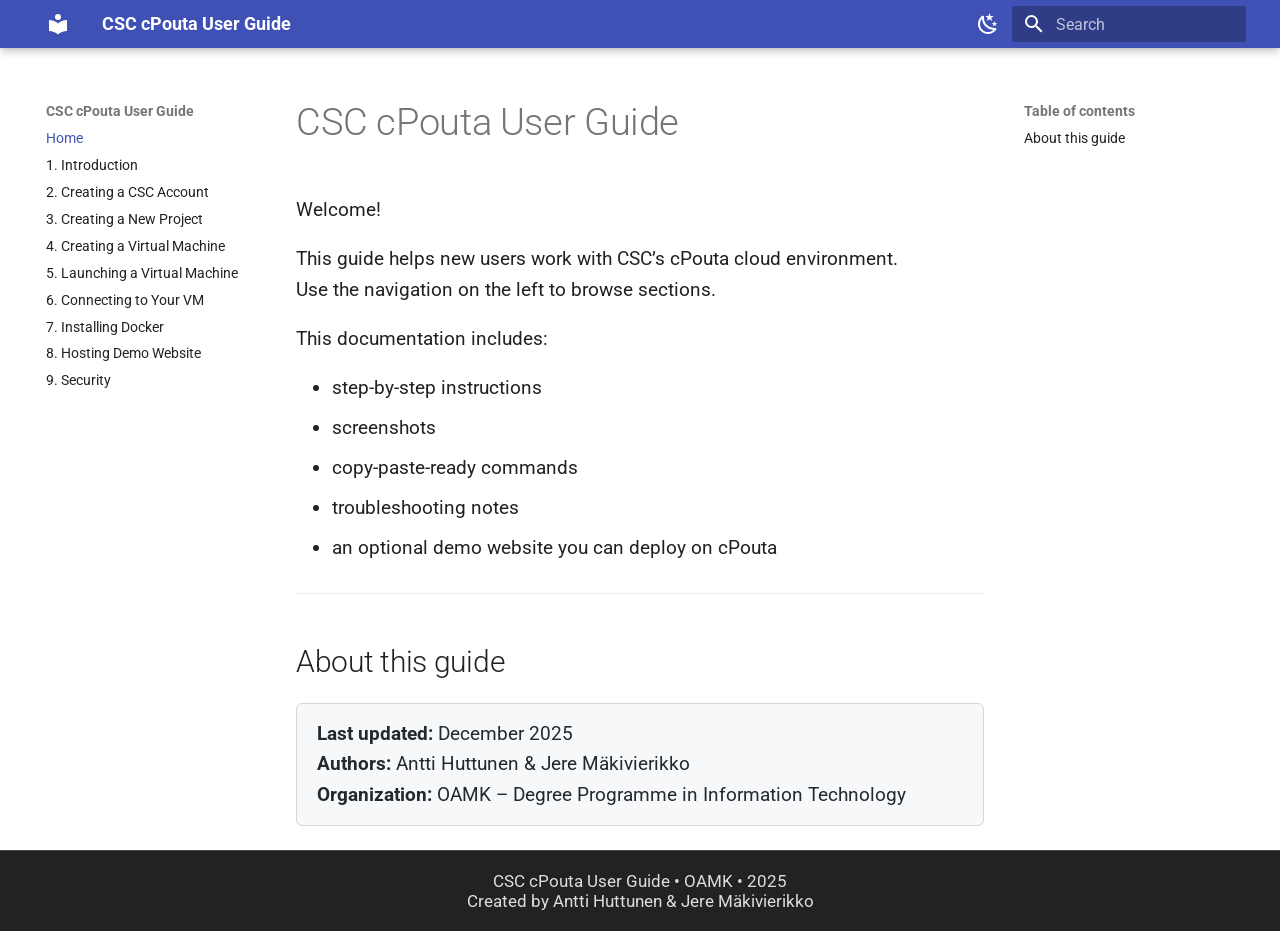
==== commit cd0ed7d0: "Deleted Version from about this guide" ====
--- a/site/index.html
+++ b/site/index.html
@@ -624,7 +624,6 @@
 <hr />
 <h2 id="about-this-guide">About this guide<a class="headerlink" href="#about-this-guide" title="Permanent link">&para;</a></h2>
 <div class="note-box">
-  <strong>Version:</strong> 1.0<br>
   <strong>Last updated:</strong> December 2025<br>
   <strong>Authors:</strong> Antti Huttunen &amp; Jere Mäkivierikko<br>
   <strong>Organization:</strong> OAMK – Degree Programme in Information Technology
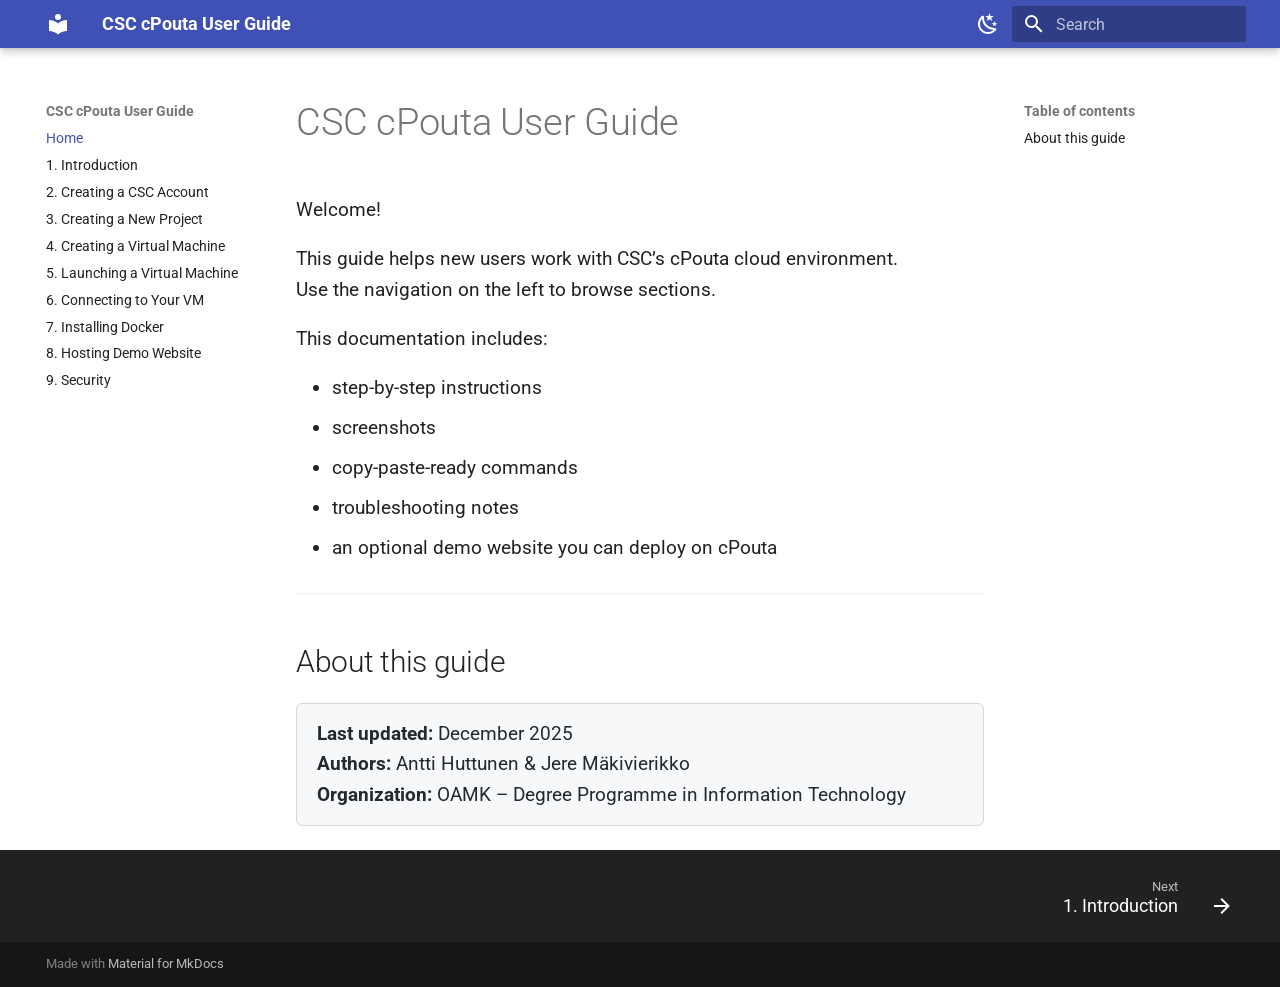
==== commit de2b0441: "Removed custom footer to gain Next and Previous buttons." ====
--- a/site/index.html
+++ b/site/index.html
@@ -657,25 +657,46 @@
       </main>
       
         <footer class="md-footer">
-  <div class="custom-footer">
-    CSC cPouta User Guide • OAMK • 2025<br>
-    Created by Antti Huttunen &amp; Jere Mäkivierikko
+  
+    
+      
+      <nav class="md-footer__inner md-grid" aria-label="Footer" >
+        
+        
+          
+          <a href="1-introduction/" class="md-footer__link md-footer__link--next" aria-label="Next: 1. Introduction">
+            <div class="md-footer__title">
+              <span class="md-footer__direction">
+                Next
+              </span>
+              <div class="md-ellipsis">
+                1. Introduction
+              </div>
+            </div>
+            <div class="md-footer__button md-icon">
+              
+              <svg xmlns="http://www.w3.org/2000/svg" viewBox="0 0 24 24"><path d="M4 11v2h12l-5.5 5.5 1.42 1.42L19.84 12l-7.92-7.92L10.5 5.5 16 11z"/></svg>
+            </div>
+          </a>
+        
+      </nav>
+    
+  
+  <div class="md-footer-meta md-typeset">
+    <div class="md-footer-meta__inner md-grid">
+      <div class="md-copyright">
+  
+  
+    Made with
+    <a href="https://squidfunk.github.io/mkdocs-material/" target="_blank" rel="noopener">
+      Material for MkDocs
+    </a>
+  
+</div>
+      
+    </div>
   </div>
 </footer>
-
-<style>
-.custom-footer {
-    text-align: center;
-    padding: 1rem;
-    font-size: 0.85rem;
-
-    /* Always-dark footer */
-    background-color: #222;  /* dark background */
-    color: #ddd;             /* light text */
-
-    border-top: 1px solid #444;
-}
-</style>
       
     </div>
     <div class="md-dialog" data-md-component="dialog">
@@ -686,7 +707,7 @@
     
       
       
-      <script id="__config" type="application/json">{"annotate": null, "base": ".", "features": ["navigation.indexes", "navigation.expand", "content.code.copy", "navigation.top", "search.suggest", "search.highlight"], "search": "assets/javascripts/workers/search.7a47a382.min.js", "tags": null, "translations": {"clipboard.copied": "Copied to clipboard", "clipboard.copy": "Copy to clipboard", "search.result.more.one": "1 more on this page", "search.result.more.other": "# more on this page", "search.result.none": "No matching documents", "search.result.one": "1 matching document", "search.result.other": "# matching documents", "search.result.placeholder": "Type to start searching", "search.result.term.missing": "Missing", "select.version": "Select version"}, "version": null}</script>
+      <script id="__config" type="application/json">{"annotate": null, "base": ".", "features": ["navigation.indexes", "navigation.expand", "content.code.copy", "navigation.top", "search.suggest", "search.highlight", "navigation.footer"], "search": "assets/javascripts/workers/search.7a47a382.min.js", "tags": null, "translations": {"clipboard.copied": "Copied to clipboard", "clipboard.copy": "Copy to clipboard", "search.result.more.one": "1 more on this page", "search.result.more.other": "# more on this page", "search.result.none": "No matching documents", "search.result.one": "1 matching document", "search.result.other": "# matching documents", "search.result.placeholder": "Type to start searching", "search.result.term.missing": "Missing", "select.version": "Select version"}, "version": null}</script>
     
     
       <script src="assets/javascripts/bundle.e71a0d61.min.js"></script>
